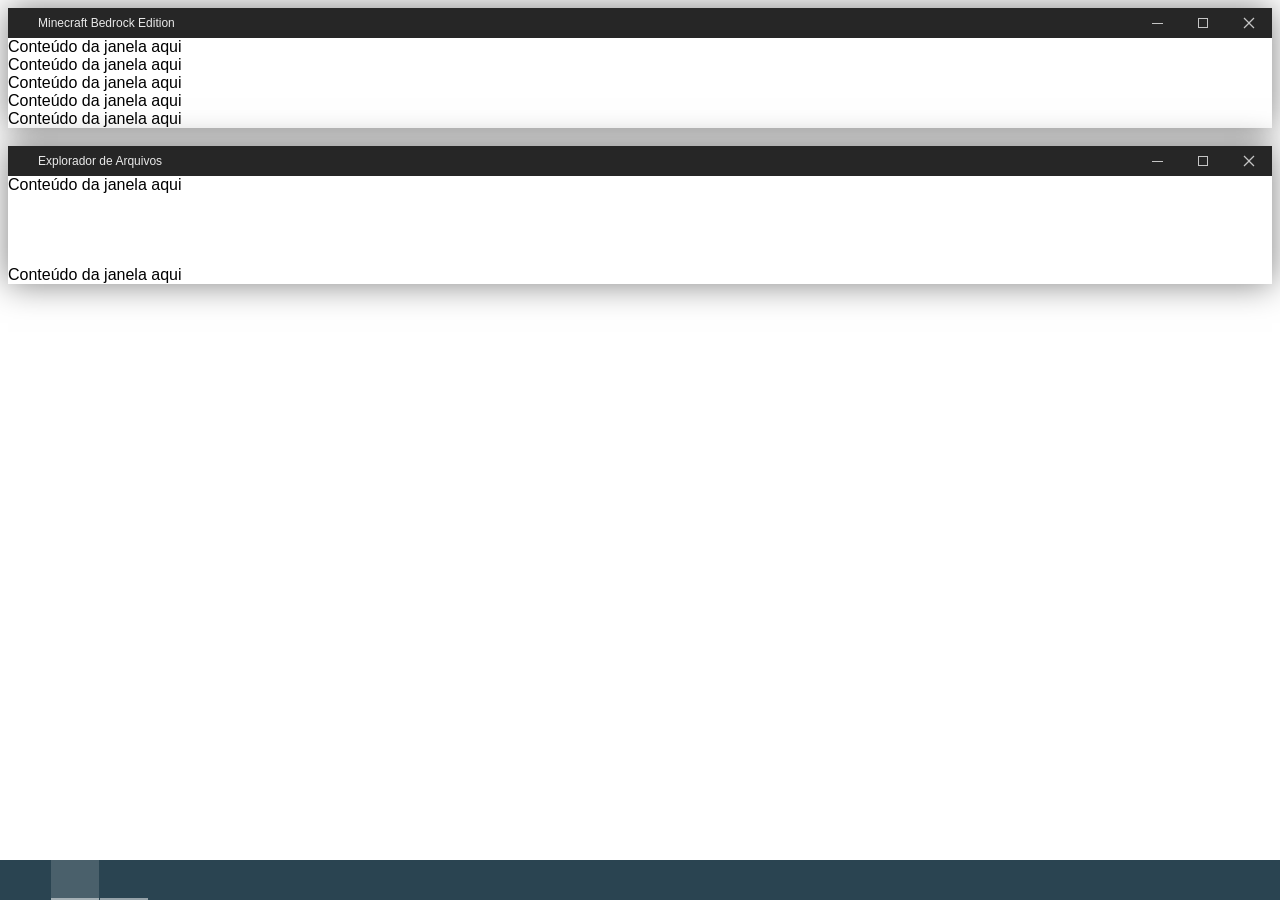
==== index.html @ 28b49076 "Initial commit" ====
<!DOCTYPE html>
<html>
    <head>
        <meta cherset="utf-8">
        <meta name="viewport" content="width=device-width,initial-scale=1,user-scalable=no">
        <title></title>
        <link rel="stylesheet" type="text/css" href="style.css">
    </head>
    <body>
        <div class="window">
            <div class="window-titlebar">
                <div class="window-draggable"></div>
                <div class="window-appicon" style="background-image:url('http://icons.iconarchive.com/icons/papirus-team/papirus-apps/16/minecraft-icon.png');"></div>
                <div class="window-title">Minecraft Bedrock Edition</div>
                <div class="window-controls">
                    <div class="window-icon window-minimize"></div>
                    <div class="window-icon window-maximize"></div>
                    <div class="window-icon window-close"></div>
                </div>
            </div>
            <div class="window-content">
                Conteúdo da janela aqui<br>
                Conteúdo da janela aqui<br>
                Conteúdo da janela aqui<br>
                Conteúdo da janela aqui<br>
                Conteúdo da janela aqui<br>
            </div>
        </div><br>
        <div class="window">
            <div class="window-titlebar">
                <div class="window-draggable"></div>
                <div class="window-appicon" style="background-image:url('https://winaero.com/blog/wp-content/uploads/2016/05/build-9926.png');"></div>
                <div class="window-title">Explorador de Arquivos</div>
                <div class="window-controls">
                    <div class="window-icon window-minimize"></div>
                    <div class="window-icon window-maximize"></div>
                    <div class="window-icon window-close"></div>
                </div>
            </div>
            <div class="window-content">
                Conteúdo da janela aqui<br><br><br><br><br>
                Conteúdo da janela aqui<br>
            </div>
        </div>
        <div class="start-menu">
            
        </div>
        <div class="taskbar">
            <div class="taskbar-item" style="background-image:url('https://i.ya-webdesign.com/images/windows-10-logo-png-white-13.png');"></div>
            <div class="taskbar-item active opened" style="background-image:url('https://winaero.com/blog/wp-content/uploads/2016/05/build-9926.png');"></div>
            <div class="taskbar-item opened" style="background-image:url('https://i.ya-webdesign.com/images/windows-store-logo-png-8.png');"></div>
            <div class="taskbar-item"></div>
            <div class="taskbar-item"></div>
        </div>
    </body>
</html>
---- style.css ----
body {
    background-position: center;
    background-attachment: fixed;
    background-size: cover;
    background-image: url("https://cdn2.alphr.com/sites/alphr/files/2015/07/windows_10_light_and_mirror_background_0.jpg");
}
.window {
    font-family: 'Segoe UI', sans-serif;
    box-shadow:0 0 32px hsla(0deg, 0%, 0%, 50%);
}
.window .window-titlebar {
    position: relative;
    max-width: 100%;
    height: 30px;
    background-color: hsla(0deg, 0%, 15%, 100%);
    color: hsla(0deg, 0%, 100%, 90%);
    user-select: none;
    display: flex;
}
.window .window-titlebar .window-appicon {
    width: 30px;
    height: 30px;
    background-size: 16px;
    background-position: center;
    background-repeat: no-repeat;
    flex-shrink: 0;
}
.window .window-titlebar .window-title {
    font-size: 12px;
    line-height: 30px;
    white-space: nowrap;
    text-overflow: ellipsis;
    flex-shrink: 1;
    overflow: hidden;
    /*margin: 0 auto;*/
    margin-right: auto;
}
.window .window-titlebar .window-controls {
    z-index: 0;
    display: flex;
}
.window .window-titlebar .window-icon {
    display: inline-block;
    width: 46px;
    height: 30px;
    background-position: center;
    background-repeat: no-repeat;
}
.window .window-titlebar .window-icon:hover {
    background-color: hsla(0deg, 0%, 100%, 10%);
}
.window .window-titlebar .window-minimize {
    background-image: url("[data-uri]%0D%0AZSIgeG1sbnM9Imh0dHA6Ly93d3cudzMub3JnLzIwMDAvc3ZnIj4KPHBhdGggZD0iTTE0IDcuOTk5%0D%0AOTRWOC45OTk5NEgzVjcuOTk5OTRIMTRaIiBmaWxsPSIjQzVDNUM1Ii8+Cjwvc3ZnPgo=");
}
.maximized .window-titlebar .window-maximize {
    background-image: url("[data-uri]%0D%0AZSIgeG1sbnM9Imh0dHA6Ly93d3cudzMub3JnLzIwMDAvc3ZnIj4KPHBhdGggZD0iTTMgNVYxNEgx%0D%0AMlY1SDNaTTExIDEzSDRWNkgxMVYxM1oiIGZpbGw9IiNDNUM1QzUiLz4KPHBhdGggZmlsbC1ydWxl%0D%0APSJldmVub2RkIiBjbGlwLXJ1bGU9ImV2ZW5vZGQiIGQ9Ik01IDVINlY0SDEzVjExSDEyVjEySDE0%0D%0AVjVWM0gxMkg1VjVaIiBmaWxsPSIjQzRDNEM0Ii8+Cjwvc3ZnPgo=");
}
.window .window-titlebar .window-maximize {
    background-image: url("[data-uri]%0D%0AZSIgeG1sbnM9Imh0dHA6Ly93d3cudzMub3JnLzIwMDAvc3ZnIj4KPHBhdGggZD0iTTMgM1YxM0gx%0D%0AM1YzSDNaTTEyIDEySDRWNEgxMlYxMloiIGZpbGw9IiNDNUM1QzUiLz4KPC9zdmc+Cg==");
}
.window .window-titlebar .window-close {
    background-image: url("[data-uri]%0D%0AZSIgeG1sbnM9Imh0dHA6Ly93d3cudzMub3JnLzIwMDAvc3ZnIj4KPHBhdGggZmlsbC1ydWxlPSJl%0D%0AdmVub2RkIiBjbGlwLXJ1bGU9ImV2ZW5vZGQiIGQ9Ik03LjExNjEzIDcuOTk5OTJMMi41NTgwOCAx%0D%0AMi41NThMMy40NDE5NiAxMy40NDE5TDguMDAwMDIgOC44ODM4MUwxMi41NTgxIDEzLjQ0MTlMMTMu%0D%0ANDQyIDEyLjU1OEw4Ljg4MzkgNy45OTk5MkwxMy40NDIgMy40NDE4N0wxMi41NTgxIDIuNTU3OThM%0D%0AOC4wMDAwMiA3LjExNjA0TDMuNDQxOTYgMi41NTc5OEwyLjU1ODA3IDMuNDQxODdMNy4xMTYxMyA3%0D%0ALjk5OTkyWiIgZmlsbD0iI0M1QzVDNSIvPgo8L3N2Zz4K");
}
.window .window-draggable {
    position: absolute;
    left: 0;
    top: 0;
    width: 100%;
    height: 100%;
}
.window .window-content {
    width: 100%;
    background-color: white;
}
.taskbar {
    position: absolute;
    display: flex;
    bottom: 0;
    left: 0;
    width: 100%;
    height: 40px;
    background-color: hsl(200deg, 32%, 24%);
}
.taskbar-item {
    background-position: 50% 50%;
    background-repeat: no-repeat;
    background-size: 24px;
    width: 48px;
    height: 40px;
    margin-right: 1px;
    border-bottom-color: hsla(0deg, 0%, 100%, 50%);
}
.taskbar-item:nth-child(1) {
    margin-right: 3px;
}
.taskbar-item.opened {
    height: 38px;
    border-bottom-width: 2px;
    border-bottom-style: solid;
}
.taskbar-item:hover {
    background-color: hsla(0deg, 0%, 100%, 10%);
}
.taskbar-item:active {
    background-color: hsla(0deg, 0%, 100%, 5%);
}
.taskbar-item.active {
    background-color: hsla(0deg, 0%, 100%, 15%);
}
.taskbar-item.active:hover {
    background-color: hsla(0deg, 0%, 100%, 25%);
}
.taskbar-item.active:active {
    background-color: hsla(0deg, 0%, 100%, 20%);
}
.start-menu {
    position: absolute;
    bottom: 40px;
    left: 0;
    width: 648px;
    height: 648px;
    background-color: hsl(200deg, 32%, 12%);
    display: none;
}
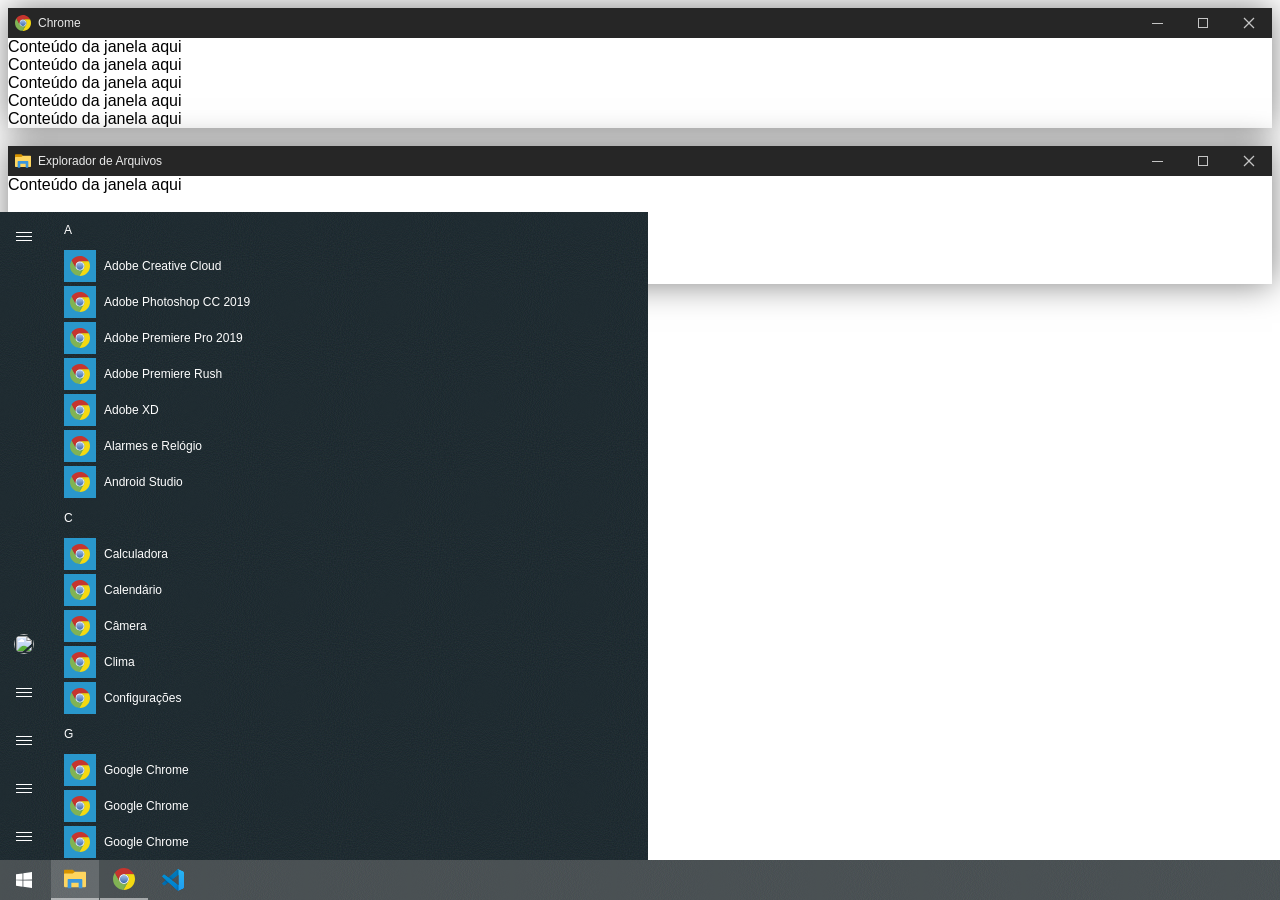
==== commit db0169f5: "Add startmenu" ====
--- a/index.html
+++ b/index.html
@@ -10,8 +10,8 @@
         <div class="window">
             <div class="window-titlebar">
                 <div class="window-draggable"></div>
-                <div class="window-appicon" style="background-image:url('http://icons.iconarchive.com/icons/papirus-team/papirus-apps/16/minecraft-icon.png');"></div>
-                <div class="window-title">Minecraft Bedrock Edition</div>
+                <div class="window-appicon icon-chrome"></div>
+                <div class="window-title">Chrome</div>
                 <div class="window-controls">
                     <div class="window-icon window-minimize"></div>
                     <div class="window-icon window-maximize"></div>
@@ -29,7 +29,7 @@
         <div class="window">
             <div class="window-titlebar">
                 <div class="window-draggable"></div>
-                <div class="window-appicon" style="background-image:url('https://winaero.com/blog/wp-content/uploads/2016/05/build-9926.png');"></div>
+                <div class="window-appicon icon-explorer"></div>
                 <div class="window-title">Explorador de Arquivos</div>
                 <div class="window-controls">
                     <div class="window-icon window-minimize"></div>
@@ -42,15 +42,132 @@
                 Conteúdo da janela aqui<br>
             </div>
         </div>
-        <div class="start-menu">
-            
+        <div class="startmenu background-noise">
+            <div class="startmenu-left-menu">
+                <div class="startmenu-left-menu-top">
+                    <div class="startmenu-left-menu-item icon-hamburger-white"></div>
+                </div>
+                <div class="startmenu-left-menu-bottom">
+                    <div class="startmenu-left-menu-item icon-useravatar">
+                        <img src="https://i.picsum.photos/id/338/64/64.jpg">
+                    </div>
+                    <div class="startmenu-left-menu-item icon-hamburger-white icon-documents-white"></div>
+                    <div class="startmenu-left-menu-item icon-hamburger-white icon-photos-white"></div>
+                    <div class="startmenu-left-menu-item icon-hamburger-white icon-settings-white"></div>
+                    <div class="startmenu-left-menu-item icon-hamburger-white icon-shutdown-white"></div>
+                </div>
+            </div>
+            <div class="startmenu-programs">
+                <ul class="startmenu-program-section">
+                    <li class="startmenu-program">
+                        <div class="program-title">A</div>
+                    </li>
+                    <li class="startmenu-program">
+                        <div class="program-icon icon-chrome"></div>
+                        <div class="program-title">Adobe Creative Cloud</div>
+                        <div class="program-options"></div>
+                    </li>
+                    <li class="startmenu-program">
+                        <div class="program-icon icon-chrome"></div>
+                        <div class="program-title">Adobe Photoshop CC 2019</div>
+                        <div class="program-options"></div>
+                    </li>
+                    <li class="startmenu-program">
+                        <div class="program-icon icon-chrome"></div>
+                        <div class="program-title">Adobe Premiere Pro 2019</div>
+                        <div class="program-options"></div>
+                    </li>
+                    <li class="startmenu-program">
+                        <div class="program-icon icon-chrome"></div>
+                        <div class="program-title">Adobe Premiere Rush</div>
+                        <div class="program-options"></div>
+                    </li>
+                    <li class="startmenu-program">
+                        <div class="program-icon icon-chrome"></div>
+                        <div class="program-title">Adobe XD</div>
+                        <div class="program-options"></div>
+                    </li>
+                    <li class="startmenu-program">
+                        <div class="program-icon icon-chrome"></div>
+                        <div class="program-title">Alarmes e Relógio</div>
+                        <div class="program-options"></div>
+                    </li>
+                    <li class="startmenu-program">
+                        <div class="program-icon icon-chrome"></div>
+                        <div class="program-title">Android Studio</div>
+                        <div class="program-options"></div>
+                    </li>
+                </ul>
+                <ul class="startmenu-program-section">
+                    <li class="startmenu-program">
+                        <div class="program-title">C</div>
+                    </li>
+                    <li class="startmenu-program">
+                        <div class="program-icon icon-chrome"></div>
+                        <div class="program-title">Calculadora</div>
+                        <div class="program-options"></div>
+                    </li>
+                    <li class="startmenu-program">
+                        <div class="program-icon icon-chrome"></div>
+                        <div class="program-title">Calendário</div>
+                        <div class="program-options"></div>
+                    </li>
+                    <li class="startmenu-program">
+                        <div class="program-icon icon-chrome"></div>
+                        <div class="program-title">Câmera</div>
+                        <div class="program-options"></div>
+                    </li>
+                    <li class="startmenu-program">
+                        <div class="program-icon icon-chrome"></div>
+                        <div class="program-title">Clima</div>
+                        <div class="program-options"></div>
+                    </li>
+                    <li class="startmenu-program">
+                        <div class="program-icon icon-chrome"></div>
+                        <div class="program-title">Configurações</div>
+                        <div class="program-options"></div>
+                    </li>
+                </ul>
+                <ul class="startmenu-program-section">
+                    <li class="startmenu-program">
+                        <div class="program-title">G</div>
+                    </li>
+                    <li class="startmenu-program">
+                        <div class="program-icon icon-chrome"></div>
+                        <div class="program-title">Google Chrome</div>
+                        <div class="program-options"></div>
+                    </li>
+                    <li class="startmenu-program">
+                        <div class="program-icon icon-chrome"></div>
+                        <div class="program-title">Google Chrome</div>
+                        <div class="program-options"></div>
+                    </li>
+                    <li class="startmenu-program">
+                        <div class="program-icon icon-chrome"></div>
+                        <div class="program-title">Google Chrome</div>
+                        <div class="program-options"></div>
+                    </li>
+                    <li class="startmenu-program">
+                        <div class="program-icon icon-chrome"></div>
+                        <div class="program-title">Google Chrome</div>
+                        <div class="program-options"></div>
+                    </li>
+                </ul>
+            </div>
         </div>
-        <div class="taskbar">
-            <div class="taskbar-item" style="background-image:url('https://i.ya-webdesign.com/images/windows-10-logo-png-white-13.png');"></div>
-            <div class="taskbar-item active opened" style="background-image:url('https://winaero.com/blog/wp-content/uploads/2016/05/build-9926.png');"></div>
-            <div class="taskbar-item opened" style="background-image:url('https://i.ya-webdesign.com/images/windows-store-logo-png-8.png');"></div>
-            <div class="taskbar-item"></div>
-            <div class="taskbar-item"></div>
+        <div class="taskbar background-noise">
+            <div class="taskbar-startbutton">
+                <div class="taskbar-item startmenu-icon"></div>
+            </div>
+            <div class="taskbar-windows">
+                <div class="taskbar-item icon-explorer focus opened"></div>
+                <div class="taskbar-item icon-chrome opened"></div>
+                <div class="taskbar-item icon-vscode"></div>
+                <div class="taskbar-item"></div>
+            </div>
+            <div class="taskbar-right">
+
+            </div>
         </div>
     </body>
 </html>
--- a/style.css
+++ b/style.css
@@ -3,9 +3,9 @@
     background-attachment: fixed;
     background-size: cover;
     background-image: url("https://cdn2.alphr.com/sites/alphr/files/2015/07/windows_10_light_and_mirror_background_0.jpg");
+    font-family: 'Segoe UI', sans-serif;
 }
 .window {
-    font-family: 'Segoe UI', sans-serif;
     box-shadow:0 0 32px hsla(0deg, 0%, 0%, 50%);
 }
 .window .window-titlebar {
@@ -79,20 +79,17 @@
     left: 0;
     width: 100%;
     height: 40px;
-    background-color: hsl(200deg, 32%, 24%);
+    background-color: hsla(200deg, 50%, 5%, 75%);
 }
 .taskbar-item {
     background-position: 50% 50%;
     background-repeat: no-repeat;
-    background-size: 24px;
+    background-size: 22px;
     width: 48px;
     height: 40px;
     margin-right: 1px;
     border-bottom-color: hsla(0deg, 0%, 100%, 50%);
 }
-.taskbar-item:nth-child(1) {
-    margin-right: 3px;
-}
 .taskbar-item.opened {
     height: 38px;
     border-bottom-width: 2px;
@@ -104,21 +101,142 @@
 .taskbar-item:active {
     background-color: hsla(0deg, 0%, 100%, 5%);
 }
-.taskbar-item.active {
+.taskbar-item.focus {
     background-color: hsla(0deg, 0%, 100%, 15%);
 }
-.taskbar-item.active:hover {
+.taskbar-item.focus:hover {
     background-color: hsla(0deg, 0%, 100%, 25%);
 }
-.taskbar-item.active:active {
+.taskbar-item.focus:active {
     background-color: hsla(0deg, 0%, 100%, 20%);
 }
-.start-menu {
+.taskbar-startbutton {
+    display: flex;
+    margin-right: 2px;
+}
+.taskbar-startbutton .taskbar-item {
+    background-size: 16px;
+}
+.taskbar-windows {
+    display: flex;
+}
+.startmenu {
     position: absolute;
     bottom: 40px;
     left: 0;
     width: 648px;
-    height: 648px;
-    background-color: hsl(200deg, 32%, 12%);
-    display: none;
-}+    height: calc(100% - 40px);
+    max-height: 648px;
+    background-color: hsla(200deg, 32%, 12%, 99%);
+    backdrop-filter: blur(10px);
+    display: flex;
+}
+.startmenu-left-menu {
+    flex: 0;
+    display: flex;
+    flex-direction: column;
+    width: 48px;
+    height: 100%;
+}
+.startmenu-left-menu-top {
+    flex: 1;
+    align-self: flex-start;
+}
+.startmenu-left-menu-bottom {
+    flex: 0;
+    align-self: flex-end;
+}
+.startmenu-left-menu-item {
+    background-position: 50% 50%;
+    background-repeat: no-repeat;
+    background-size: 16px;
+    width: 48px;
+    height: 48px;
+}
+.startmenu-programs {
+    /*flex: 1;*/
+    width: 260px;
+    margin-left: 12px;
+    overflow-y: auto;
+}
+.startmenu-programs:after {
+    content: " ";
+    height: 54px;
+    display: block;
+}
+.startmenu-programs .startmenu-program-section {
+    list-style-type: none;
+    margin: 0;
+    padding: 0;
+}
+.startmenu-programs .startmenu-program {
+    display: flex;
+    height: 36px;
+}
+.startmenu-programs .program-icon {
+    background-color: #2997cc;
+    background-position: 50% 50%;
+    background-size: 20px;
+    background-repeat: no-repeat;
+    width: 32px;
+    height: 32px;
+    align-self: center;
+    justify-self: center;
+    margin: 2px 4px;
+}
+.startmenu-programs .program-title {
+    flex: 1;
+    font-size: 12px;
+    color: #ffffff;
+    line-height: 32px;
+    margin: 2px 4px;
+}
+.startmenu-programs .program-option {
+    
+}
+.startmenu-left-menu-item:hover,
+.startmenu-program:hover {
+    background-color: hsl(0deg, 0%, 100%, 10%);
+}
+
+/*
+ICONS
+*/
+.icon-useravatar {
+    padding: 14px;
+    width: 20px;
+    height: 20px;
+}
+.icon-useravatar img {
+    width: 100%;
+    height: 100%;
+    border-radius: 50%;
+    overflow: hidden;
+    object-fit: cover;
+}
+
+.icon-windows-logo-black { background-image: url('data:image/svg+xml,%3Csvg%20xmlns%3D%22http%3A%2F%2Fwww.w3.org%2F2000%2Fsvg%22%20viewBox%3D%220%200%20256%20257%22%20preserveAspectRatio%3D%22xMidYMid%22%3E%3Cpath%20d%3D%22M0%2036.357L104.62%2022.11l.045%20100.914-104.57.595L0%2036.358zm104.57%2098.293l.08%20101.002L.081%20221.275l-.006-87.302%20104.494.677zm12.682-114.405L255.968%200v121.74l-138.716%201.1V20.246zM256%20135.6l-.033%20121.191-138.716-19.578-.194-101.84L256%20135.6z%22%20fill%3D%22%23000000%22%2F%3E%3C%2Fsvg%3E'); }
+.startmenu-icon, .icon-windows-logo-white { background-image: url('data:image/svg+xml,%3Csvg%20xmlns%3D%22http%3A%2F%2Fwww.w3.org%2F2000%2Fsvg%22%20viewBox%3D%220%200%20256%20257%22%20preserveAspectRatio%3D%22xMidYMid%22%3E%3Cpath%20d%3D%22M0%2036.357L104.62%2022.11l.045%20100.914-104.57.595L0%2036.358zm104.57%2098.293l.08%20101.002L.081%20221.275l-.006-87.302%20104.494.677zm12.682-114.405L255.968%200v121.74l-138.716%201.1V20.246zM256%20135.6l-.033%20121.191-138.716-19.578-.194-101.84L256%20135.6z%22%20fill%3D%22%23FFFFFF%22%2F%3E%3C%2Fsvg%3E'); }
+.startmenu-icon:hover, .icon-windows-logo { background-image: url('data:image/svg+xml,%3Csvg%20xmlns%3D%22http%3A%2F%2Fwww.w3.org%2F2000%2Fsvg%22%20viewBox%3D%220%200%20256%20257%22%20preserveAspectRatio%3D%22xMidYMid%22%3E%3Cpath%20d%3D%22M0%2036.357L104.62%2022.11l.045%20100.914-104.57.595L0%2036.358zm104.57%2098.293l.08%20101.002L.081%20221.275l-.006-87.302%20104.494.677zm12.682-114.405L255.968%200v121.74l-138.716%201.1V20.246zM256%20135.6l-.033%20121.191-138.716-19.578-.194-101.84L256%20135.6z%22%20fill%3D%22%236CB5D9%22%2F%3E%3C%2Fsvg%3E'); }
+
+.icon-chrome { background-image: url('data:image/svg+xml,%3Csvg%20xmlns%3D%22http%3A%2F%2Fwww.w3.org%2F2000%2Fsvg%22%20viewBox%3D%220%200%20435.816%20437.46%22%3E%3Cpath%20d%3D%22M217.341.039s128.478-5.783%20196.57%20123.337H206.416s-39.188-1.289-72.593%2046.255c-9.634%2019.916-19.91%2040.473-8.349%2080.937C108.773%20222.309%2036.823%2097.04%2036.823%2097.04S87.578%205.176%20217.341.039z%22%20fill%3D%22%23c6352e%22%2F%3E%3Cpath%20d%3D%22M407.223%20327.871s-59.247%20114.143-205.118%20108.533c17.995-31.148%20103.772-179.682%20103.772-179.682s20.709-33.289-3.744-85.991c-12.431-18.305-25.09-37.486-65.919-47.713%2032.836-.326%20177.285.021%20177.285.021s54.168%2089.891-6.276%20204.832z%22%20fill%3D%22%23f4d911%22%2F%3E%3Cpath%20d%3D%22M28.373%20328.738s-69.224-108.395%208.58-231.908c17.979%2031.16%20103.71%20179.72%20103.71%20179.72s18.469%2034.578%2076.341%2039.756c22.061-1.609%2045.007-2.982%2074.279-33.223-16.139%2028.594-88.673%20153.521-88.673%20153.521S97.681%20438.56%2028.373%20328.738z%22%20fill%3D%22%2381b354%22%2F%3E%3Cpath%20d%3D%22M202.105%20437.46l29.187-121.793s32.092-2.504%2058.982-32.017c-16.693%2029.365-88.169%20153.81-88.169%20153.81z%22%20fill%3D%22%237baa50%22%2F%3E%3Cpath%20d%3D%22M119.59%20220.093c0-53.69%2043.52-97.215%2097.215-97.215%2053.69%200%2097.214%2043.524%2097.214%2097.215%200%2053.693-43.522%2097.219-97.214%2097.219-53.695%200-97.215-43.525-97.215-97.219z%22%20fill%3D%22%23fff%22%2F%3E%3ClinearGradient%20id%3D%22a%22%20gradientUnits%3D%22userSpaceOnUse%22%20x1%3D%22-829.128%22%20y1%3D%221417.339%22%20x2%3D%22-829.128%22%20y2%3D%221261.441%22%20gradientTransform%3D%22matrix(1%200%200%20-1%201045.93%201557.636)%22%3E%3Cstop%20offset%3D%220%22%20stop-color%3D%22%23a2c0e6%22%2F%3E%3Cstop%20offset%3D%221%22%20stop-color%3D%22%23406cb1%22%2F%3E%3C%2FlinearGradient%3E%3Cpath%20d%3D%22M135.86%20220.093c0-44.702%2036.238-80.941%2080.945-80.941%2044.698%200%2080.94%2036.239%2080.94%2080.941%200%2044.703-36.242%2080.945-80.94%2080.945-44.707.001-80.945-36.244-80.945-80.945z%22%20fill%3D%22url(%23a)%22%2F%3E%3Cpath%20d%3D%22M413.5%20123.039l-120.183%2035.237s-18.123-26.596-57.104-35.258c33.776-.115%20177.287.021%20177.287.021z%22%20fill%3D%22%23e7ce12%22%2F%3E%3Cpath%20d%3D%22M123.137%20246.197c-16.89-29.25-86.31-149.16-86.31-149.16l89.029%2088.07s-9.149%2018.82-5.68%2045.7l2.961%2015.39z%22%20fill%3D%22%23bc332c%22%2F%3E%3C%2Fsvg%3E'); }
+.icon-explorer { background-image: url('data:image/svg+xml,%3Csvg%20xmlns%3D%22http%3A%2F%2Fwww.w3.org%2F2000%2Fsvg%22%20xmlns%3Axlink%3D%22http%3A%2F%2Fwww.w3.org%2F1999%2Fxlink%22%20enable-background%3D%22new%200%200%2024%2024%22%20id%3D%22Layer_1%22%20version%3D%221.1%22%20viewBox%3D%220%200%2024%2024%22%20xml%3Aspace%3D%22preserve%22%3E%3Cpath%20d%3D%22M12%2C8.5H0V3c0-0.5522847%2C0.4477153-1%2C1-1h8.5L12%2C4V8.5z%22%20fill%3D%22%23D79300%22%2F%3E%3Cpath%20d%3D%22M23%2C4H12L9.5%2C6H1C0.4477153%2C6%2C0%2C6.4477153%2C0%2C7v13c0%2C0.5522842%2C0.4477153%2C1%2C1%2C1h22%20c0.5522842%2C0%2C1-0.4477158%2C1-1V5C24%2C4.4477153%2C23.5522842%2C4%2C23%2C4z%22%20fill%3D%22%23FED55F%22%2F%3E%3Cpath%20d%3D%22M19%2C12H5c-0.5522847%2C0-1%2C0.4477148-1%2C1v8.5C4%2C21.7761421%2C4.2238574%2C22%2C4.5%2C22h3%20C7.7761426%2C22%2C8%2C21.7761421%2C8%2C21.5V16h8v5.5c0%2C0.2761421%2C0.2238579%2C0.5%2C0.5%2C0.5h3c0.2761421%2C0%2C0.5-0.2238579%2C0.5-0.5V13%20C20%2C12.4477148%2C19.5522842%2C12%2C19%2C12z%22%20fill%3D%22%233A96DD%22%2F%3E%3C%2Fsvg%3E'); }
+.icon-vscode { background-image: url('data:image/svg+xml,%3Csvg%20xmlns%3D%22http%3A%2F%2Fwww.w3.org%2F2000%2Fsvg%22%20viewBox%3D%220%200%20256%20256%22%20fill%3D%22none%22%3E%20%3Cmask%20id%3D%22mask0%22%20mask-type%3D%22alpha%22%20maskUnits%3D%22userSpaceOnUse%22%20x%3D%220%22%20y%3D%220%22%20width%3D%22256%22%20height%3D%22256%22%3E%20%3Cpath%20fill-rule%3D%22evenodd%22%20clip-rule%3D%22evenodd%22%20d%3D%22M181.534%20254.252C185.566%20255.823%20190.164%20255.722%20194.234%20253.764L246.94%20228.403C252.478%20225.738%20256%20220.132%20256%20213.983V42.0181C256%2035.8689%20252.478%2030.2638%20246.94%2027.5988L194.234%202.23681C188.893%20-0.333132%20182.642%200.296344%20177.955%203.70418C177.285%204.191%20176.647%204.73454%20176.049%205.33354L75.149%2097.3862L31.1992%2064.0247C27.1079%2060.9191%2021.3853%2061.1735%2017.5855%2064.63L3.48936%2077.4525C-1.15853%2081.6805%20-1.16386%2088.9926%203.47785%2093.2274L41.5926%20128L3.47785%20162.773C-1.16386%20167.008%20-1.15853%20174.32%203.48936%20178.548L17.5855%20191.37C21.3853%20194.827%2027.1079%20195.081%2031.1992%20191.976L75.149%20158.614L176.049%20250.667C177.645%20252.264%20179.519%20253.467%20181.534%20254.252ZM192.039%2069.8853L115.479%20128L192.039%20186.115V69.8853Z%22%20fill%3D%22white%22%2F%3E%20%3C%2Fmask%3E%20%3Cg%20mask%3D%22url(%23mask0)%22%3E%20%3Cpath%20d%3D%22M246.94%2027.6383L194.193%202.24138C188.088%20-0.698302%20180.791%200.541721%20175.999%205.33332L3.32371%20162.773C-1.32082%20167.008%20-1.31548%20174.32%203.33523%20178.548L17.4399%20191.37C21.2421%20194.827%2026.9682%20195.081%2031.0619%20191.976L239.003%2034.2269C245.979%2028.9347%20255.999%2033.9103%20255.999%2042.6667V42.0543C255.999%2035.9078%20252.478%2030.3047%20246.94%2027.6383Z%22%20fill%3D%22%230065A9%22%2F%3E%20%3Cg%20filter%3D%22url(%23filter0_d)%22%3E%20%3Cpath%20d%3D%22M246.94%20228.362L194.193%20253.759C188.088%20256.698%20180.791%20255.458%20175.999%20250.667L3.32371%2093.2272C-1.32082%2088.9925%20-1.31548%2081.6802%203.33523%2077.4523L17.4399%2064.6298C21.2421%2061.1733%2026.9682%2060.9188%2031.0619%2064.0245L239.003%20221.773C245.979%20227.065%20255.999%20222.09%20255.999%20213.333V213.946C255.999%20220.092%20252.478%20225.695%20246.94%20228.362Z%22%20fill%3D%22%23007ACC%22%2F%3E%20%3C%2Fg%3E%20%3Cg%20filter%3D%22url(%23filter1_d)%22%3E%20%3Cpath%20d%3D%22M194.196%20253.763C188.089%20256.7%20180.792%20255.459%20176%20250.667C181.904%20256.571%20192%20252.389%20192%20244.039V11.9606C192%203.61057%20181.904%20-0.571175%20176%205.33321C180.792%200.541166%20188.089%20-0.700607%20194.196%202.23648L246.934%2027.5985C252.476%2030.2635%20256%2035.8686%20256%2042.0178V213.983C256%20220.132%20252.476%20225.737%20246.934%20228.402L194.196%20253.763Z%22%20fill%3D%22%231F9CF0%22%2F%3E%20%3C%2Fg%3E%20%3Cg%20style%3D%22mix-blend-mode%3Aoverlay%22%20opacity%3D%220.25%22%3E%20%3Cpath%20fill-rule%3D%22evenodd%22%20clip-rule%3D%22evenodd%22%20d%3D%22M181.378%20254.252C185.41%20255.822%20190.008%20255.722%20194.077%20253.764L246.783%20228.402C252.322%20225.737%20255.844%20220.132%20255.844%20213.983V42.0179C255.844%2035.8687%20252.322%2030.2636%20246.784%2027.5986L194.077%202.23665C188.737%20-0.333299%20182.486%200.296177%20177.798%203.70401C177.129%204.19083%20176.491%204.73437%20175.892%205.33337L74.9927%2097.386L31.0429%2064.0245C26.9517%2060.9189%2021.229%2061.1734%2017.4292%2064.6298L3.33311%2077.4523C-1.31478%2081.6803%20-1.32011%2088.9925%203.3216%2093.2273L41.4364%20128L3.3216%20162.773C-1.32011%20167.008%20-1.31478%20174.32%203.33311%20178.548L17.4292%20191.37C21.229%20194.827%2026.9517%20195.081%2031.0429%20191.976L74.9927%20158.614L175.892%20250.667C177.488%20252.264%20179.363%20253.467%20181.378%20254.252ZM191.883%2069.8851L115.323%20128L191.883%20186.115V69.8851Z%22%20fill%3D%22url(%23paint0_linear)%22%2F%3E%20%3C%2Fg%3E%20%3C%2Fg%3E%20%3Cdefs%3E%20%3Cfilter%20id%3D%22filter0_d%22%20x%3D%22-21.4896%22%20y%3D%2240.5225%22%20width%3D%22298.822%22%20height%3D%22236.149%22%20filterUnits%3D%22userSpaceOnUse%22%20color-interpolation-filters%3D%22sRGB%22%3E%20%3CfeFlood%20flood-opacity%3D%220%22%20result%3D%22BackgroundImageFix%22%2F%3E%20%3CfeColorMatrix%20in%3D%22SourceAlpha%22%20type%3D%22matrix%22%20values%3D%220%200%200%200%200%200%200%200%200%200%200%200%200%200%200%200%200%200%20127%200%22%2F%3E%20%3CfeOffset%2F%3E%20%3CfeGaussianBlur%20stdDeviation%3D%2210.6667%22%2F%3E%20%3CfeColorMatrix%20type%3D%22matrix%22%20values%3D%220%200%200%200%200%200%200%200%200%200%200%200%200%200%200%200%200%200%200.25%200%22%2F%3E%20%3CfeBlend%20mode%3D%22overlay%22%20in2%3D%22BackgroundImageFix%22%20result%3D%22effect1_dropShadow%22%2F%3E%20%3CfeBlend%20mode%3D%22normal%22%20in%3D%22SourceGraphic%22%20in2%3D%22effect1_dropShadow%22%20result%3D%22shape%22%2F%3E%20%3C%2Ffilter%3E%20%3Cfilter%20id%3D%22filter1_d%22%20x%3D%22154.667%22%20y%3D%22-20.6735%22%20width%3D%22122.667%22%20height%3D%22297.347%22%20filterUnits%3D%22userSpaceOnUse%22%20color-interpolation-filters%3D%22sRGB%22%3E%20%3CfeFlood%20flood-opacity%3D%220%22%20result%3D%22BackgroundImageFix%22%2F%3E%20%3CfeColorMatrix%20in%3D%22SourceAlpha%22%20type%3D%22matrix%22%20values%3D%220%200%200%200%200%200%200%200%200%200%200%200%200%200%200%200%200%200%20127%200%22%2F%3E%20%3CfeOffset%2F%3E%20%3CfeGaussianBlur%20stdDeviation%3D%2210.6667%22%2F%3E%20%3CfeColorMatrix%20type%3D%22matrix%22%20values%3D%220%200%200%200%200%200%200%200%200%200%200%200%200%200%200%200%200%200%200.25%200%22%2F%3E%20%3CfeBlend%20mode%3D%22overlay%22%20in2%3D%22BackgroundImageFix%22%20result%3D%22effect1_dropShadow%22%2F%3E%20%3CfeBlend%20mode%3D%22normal%22%20in%3D%22SourceGraphic%22%20in2%3D%22effect1_dropShadow%22%20result%3D%22shape%22%2F%3E%20%3C%2Ffilter%3E%20%3ClinearGradient%20id%3D%22paint0_linear%22%20x1%3D%22127.844%22%20y1%3D%220.659988%22%20x2%3D%22127.844%22%20y2%3D%22255.34%22%20gradientUnits%3D%22userSpaceOnUse%22%3E%20%3Cstop%20stop-color%3D%22white%22%2F%3E%20%3Cstop%20offset%3D%221%22%20stop-color%3D%22white%22%20stop-opacity%3D%220%22%2F%3E%20%3C%2FlinearGradient%3E%20%3C%2Fdefs%3E%20%3C%2Fsvg%3E'); }
+
+.icon-hamburger-white { background-image: url('data:image/svg+xml,%3Csvg%20xmlns%3D%22http%3A%2F%2Fwww.w3.org%2F2000%2Fsvg%22%20xmlns%3Axlink%3D%22http%3A%2F%2Fwww.w3.org%2F1999%2Fxlink%22%20viewBox%3D%220%200%2016%2016%22%3E%20%3Crect%20x%3D%220%22%20y%3D%224%22%20width%3D%2216%22%20height%3D%221%22%20fill%3D%22%23ffffff%22%2F%3E%20%3Crect%20x%3D%220%22%20y%3D%228%22%20width%3D%2216%22%20height%3D%221%22%20fill%3D%22%23ffffff%22%2F%3E%20%3Crect%20x%3D%220%22%20y%3D%2212%22%20width%3D%2216%22%20height%3D%221%22%20fill%3D%22%23ffffff%22%2F%3E%20%3C%2Fsvg%3E'); }
+
+
+
+.icon-default { background-image: url('data:image/svg+xml,'); }
+.icon-default { background-image: url('data:image/svg+xml,'); }
+.icon-default { background-image: url('data:image/svg+xml,'); }
+
+
+/*
+UTIL
+*/
+
+.background-noise { background-image: url('data:image/svg+xml,%3Csvg%20xmlns%3D%22http%3A%2F%2Fwww.w3.org%2F2000%2Fsvg%22%20xmlns%3Axlink%3D%22http%3A%2F%2Fwww.w3.org%2F1999%2Fxlink%22%20style%3D%22%20%22%3E%20%3Cfilter%20id%3D%22noise%22%3E%20%3CfeTurbulence%20type%3D%22fractalNoise%22%20baseFrequency%3D%220.99%22%20stitchTiles%3D%22stitch%22%3E%3C%2FfeTurbulence%3E%20%3C%2Ffilter%3E%20%3Crect%20opacity%3D%220.1%22%20filter%3D%22url(%23noise)%22%20style%3D%22%20%22%20width%3D%22100%25%22%20height%3D%22100%25%22%3E%3C%2Frect%3E%20%3C%2Fsvg%3E'); }
+
+
+
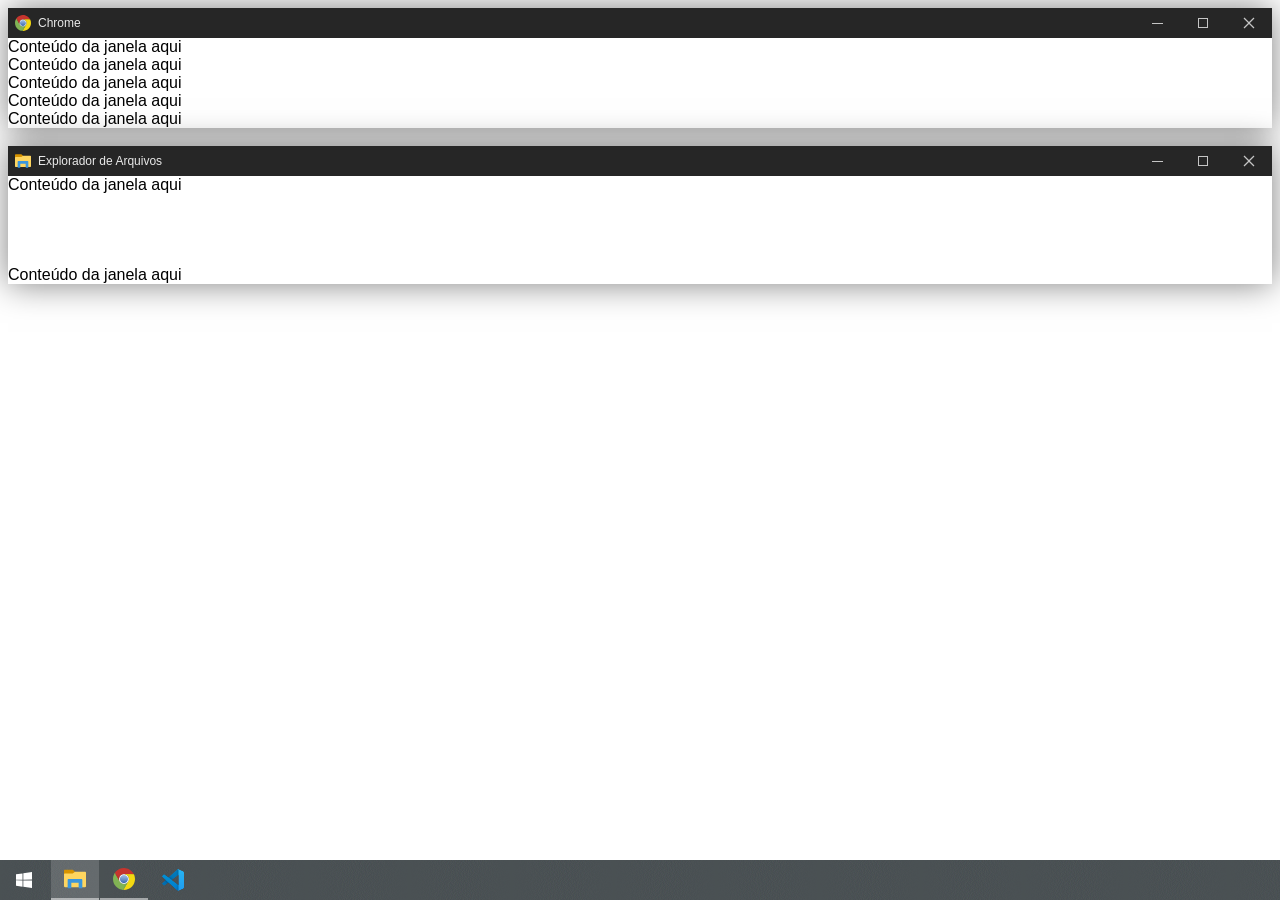
==== commit c548b73f: "Start menu update + icons" ====
--- a/index.html
+++ b/index.html
@@ -5,6 +5,7 @@
         <meta name="viewport" content="width=device-width,initial-scale=1,user-scalable=no">
         <title></title>
         <link rel="stylesheet" type="text/css" href="style.css">
+        <script type="application/javascript" src="script.js" defer=""></script>
     </head>
     <body>
         <div class="window">
@@ -42,7 +43,7 @@
                 Conteúdo da janela aqui<br>
             </div>
         </div>
-        <div class="startmenu background-noise">
+        <div class="startmenu background-noise" id="startmenu">
             <div class="startmenu-left-menu">
                 <div class="startmenu-left-menu-top">
                     <div class="startmenu-left-menu-item icon-hamburger-white"></div>
@@ -51,10 +52,10 @@
                     <div class="startmenu-left-menu-item icon-useravatar">
                         <img src="https://i.picsum.photos/id/338/64/64.jpg">
                     </div>
-                    <div class="startmenu-left-menu-item icon-hamburger-white icon-documents-white"></div>
-                    <div class="startmenu-left-menu-item icon-hamburger-white icon-photos-white"></div>
-                    <div class="startmenu-left-menu-item icon-hamburger-white icon-settings-white"></div>
-                    <div class="startmenu-left-menu-item icon-hamburger-white icon-shutdown-white"></div>
+                    <div class="startmenu-left-menu-item icon-documents-white"></div>
+                    <div class="startmenu-left-menu-item icon-photos-white"></div>
+                    <div class="startmenu-left-menu-item icon-settings-white"></div>
+                    <div class="startmenu-left-menu-item icon-shutdown-white"></div>
                 </div>
             </div>
             <div class="startmenu-programs">
@@ -63,37 +64,27 @@
                         <div class="program-title">A</div>
                     </li>
                     <li class="startmenu-program">
-                        <div class="program-icon icon-chrome"></div>
-                        <div class="program-title">Adobe Creative Cloud</div>
-                        <div class="program-options"></div>
-                    </li>
-                    <li class="startmenu-program">
-                        <div class="program-icon icon-chrome"></div>
+                        <div class="program-icon icon-photoshop"></div>
                         <div class="program-title">Adobe Photoshop CC 2019</div>
                         <div class="program-options"></div>
                     </li>
                     <li class="startmenu-program">
-                        <div class="program-icon icon-chrome"></div>
+                        <div class="program-icon icon-premiere"></div>
                         <div class="program-title">Adobe Premiere Pro 2019</div>
                         <div class="program-options"></div>
                     </li>
                     <li class="startmenu-program">
-                        <div class="program-icon icon-chrome"></div>
-                        <div class="program-title">Adobe Premiere Rush</div>
-                        <div class="program-options"></div>
-                    </li>
-                    <li class="startmenu-program">
-                        <div class="program-icon icon-chrome"></div>
+                        <div class="program-icon icon-adobexd"></div>
                         <div class="program-title">Adobe XD</div>
                         <div class="program-options"></div>
                     </li>
                     <li class="startmenu-program">
-                        <div class="program-icon icon-chrome"></div>
+                        <div class="program-icon icon-clock-white"></div>
                         <div class="program-title">Alarmes e Relógio</div>
                         <div class="program-options"></div>
                     </li>
                     <li class="startmenu-program">
-                        <div class="program-icon icon-chrome"></div>
+                        <div class="program-icon icon-androidstudio"></div>
                         <div class="program-title">Android Studio</div>
                         <div class="program-options"></div>
                     </li>
@@ -103,28 +94,53 @@
                         <div class="program-title">C</div>
                     </li>
                     <li class="startmenu-program">
-                        <div class="program-icon icon-chrome"></div>
+                        <div class="program-icon icon-calc-white"></div>
                         <div class="program-title">Calculadora</div>
                         <div class="program-options"></div>
                     </li>
                     <li class="startmenu-program">
-                        <div class="program-icon icon-chrome"></div>
+                        <div class="program-icon icon-calendar-white"></div>
                         <div class="program-title">Calendário</div>
                         <div class="program-options"></div>
                     </li>
                     <li class="startmenu-program">
-                        <div class="program-icon icon-chrome"></div>
+                        <div class="program-icon icon-camera-white"></div>
                         <div class="program-title">Câmera</div>
                         <div class="program-options"></div>
                     </li>
                     <li class="startmenu-program">
-                        <div class="program-icon icon-chrome"></div>
+                        <div class="program-icon icon-weather-white"></div>
                         <div class="program-title">Clima</div>
                         <div class="program-options"></div>
                     </li>
                     <li class="startmenu-program">
-                        <div class="program-icon icon-chrome"></div>
+                        <div class="program-icon icon-settings-white"></div>
                         <div class="program-title">Configurações</div>
+                        <div class="program-options"></div>
+                    </li>
+                </ul>
+                <ul class="startmenu-program-section">
+                    <li class="startmenu-program">
+                        <div class="program-title">E</div>
+                    </li>
+                    <li class="startmenu-program">
+                        <div class="program-icon icon-eclipse"></div>
+                        <div class="program-title">Eclipse</div>
+                        <div class="program-options"></div>
+                    </li>
+                </ul>
+                <ul class="startmenu-program-section">
+                    <li class="startmenu-program">
+                        <div class="program-title">E</div>
+                    </li>
+                    <li class="startmenu-program">
+                        <div class="program-icon icon-movies-white"></div>
+                        <div class="program-title">Filmes</div>
+                        <div class="program-options"></div>
+                    </li>
+                    <li class="startmenu-program">
+                        <div class="program-icon icon-photos-white"></div>
+                        <div class="program-title">Fotos</div>
                         <div class="program-options"></div>
                     </li>
                 </ul>
@@ -137,19 +153,39 @@
                         <div class="program-title">Google Chrome</div>
                         <div class="program-options"></div>
                     </li>
-                    <li class="startmenu-program">
-                        <div class="program-icon icon-chrome"></div>
-                        <div class="program-title">Google Chrome</div>
-                        <div class="program-options"></div>
-                    </li>
-                    <li class="startmenu-program">
-                        <div class="program-icon icon-chrome"></div>
-                        <div class="program-title">Google Chrome</div>
-                        <div class="program-options"></div>
-                    </li>
-                    <li class="startmenu-program">
-                        <div class="program-icon icon-chrome"></div>
-                        <div class="program-title">Google Chrome</div>
+                </ul>
+                <ul class="startmenu-program-section">
+                    <li class="startmenu-program">
+                        <div class="program-title">M</div>
+                    </li>
+                    <li class="startmenu-program">
+                        <div class="program-icon icon-ms-edge"></div>
+                        <div class="program-title">Microsoft Edge</div>
+                        <div class="program-options"></div>
+                    </li>
+                    <li class="startmenu-program">
+                        <div class="program-icon icon-ms-store"></div>
+                        <div class="program-title">Microsoft Store</div>
+                        <div class="program-options"></div>
+                    </li>
+                    <li class="startmenu-program">
+                        <div class="program-icon icon-minecraft"></div>
+                        <div class="program-title">Minecraft</div>
+                        <div class="program-options"></div>
+                    </li>
+                    <li class="startmenu-program">
+                        <div class="program-icon icon-minecraft-educational"></div>
+                        <div class="program-title">Minecraft: Education Edition</div>
+                        <div class="program-options"></div>
+                    </li>
+                </ul>
+                <ul class="startmenu-program-section">
+                    <li class="startmenu-program">
+                        <div class="program-title">V</div>
+                    </li>
+                    <li class="startmenu-program">
+                        <div class="program-icon icon-vscode" style="background-color: #282828"></div>
+                        <div class="program-title">Visual Studio Code</div>
                         <div class="program-options"></div>
                     </li>
                 </ul>
@@ -157,7 +193,7 @@
         </div>
         <div class="taskbar background-noise">
             <div class="taskbar-startbutton">
-                <div class="taskbar-item startmenu-icon"></div>
+                <div class="taskbar-item startmenu-icon" id="startmenu-toggle-button"></div>
             </div>
             <div class="taskbar-windows">
                 <div class="taskbar-item icon-explorer focus opened"></div>
--- a/style.css
+++ b/style.css
@@ -95,12 +95,6 @@
     border-bottom-width: 2px;
     border-bottom-style: solid;
 }
-.taskbar-item:hover {
-    background-color: hsla(0deg, 0%, 100%, 10%);
-}
-.taskbar-item:active {
-    background-color: hsla(0deg, 0%, 100%, 5%);
-}
 .taskbar-item.focus {
     background-color: hsla(0deg, 0%, 100%, 15%);
 }
@@ -129,6 +123,9 @@
     max-height: 648px;
     background-color: hsla(200deg, 32%, 12%, 99%);
     backdrop-filter: blur(10px);
+    display: none;
+}
+.startmenu.visible {
     display: flex;
 }
 .startmenu-left-menu {
@@ -195,8 +192,16 @@
     
 }
 .startmenu-left-menu-item:hover,
-.startmenu-program:hover {
+.startmenu-program:hover,
+.taskbar-item:hover {
     background-color: hsl(0deg, 0%, 100%, 10%);
+}
+.taskbar-item:active {
+    background-color: hsla(0deg, 0%, 100%, 5%);
+}
+.startmenu-left-menu-item:active,
+.startmenu-program:active {
+    background-color: hsla(0deg, 0%, 100%, 20%);
 }
 
 /*
@@ -223,8 +228,25 @@
 .icon-explorer { background-image: url('data:image/svg+xml,%3Csvg%20xmlns%3D%22http%3A%2F%2Fwww.w3.org%2F2000%2Fsvg%22%20xmlns%3Axlink%3D%22http%3A%2F%2Fwww.w3.org%2F1999%2Fxlink%22%20enable-background%3D%22new%200%200%2024%2024%22%20id%3D%22Layer_1%22%20version%3D%221.1%22%20viewBox%3D%220%200%2024%2024%22%20xml%3Aspace%3D%22preserve%22%3E%3Cpath%20d%3D%22M12%2C8.5H0V3c0-0.5522847%2C0.4477153-1%2C1-1h8.5L12%2C4V8.5z%22%20fill%3D%22%23D79300%22%2F%3E%3Cpath%20d%3D%22M23%2C4H12L9.5%2C6H1C0.4477153%2C6%2C0%2C6.4477153%2C0%2C7v13c0%2C0.5522842%2C0.4477153%2C1%2C1%2C1h22%20c0.5522842%2C0%2C1-0.4477158%2C1-1V5C24%2C4.4477153%2C23.5522842%2C4%2C23%2C4z%22%20fill%3D%22%23FED55F%22%2F%3E%3Cpath%20d%3D%22M19%2C12H5c-0.5522847%2C0-1%2C0.4477148-1%2C1v8.5C4%2C21.7761421%2C4.2238574%2C22%2C4.5%2C22h3%20C7.7761426%2C22%2C8%2C21.7761421%2C8%2C21.5V16h8v5.5c0%2C0.2761421%2C0.2238579%2C0.5%2C0.5%2C0.5h3c0.2761421%2C0%2C0.5-0.2238579%2C0.5-0.5V13%20C20%2C12.4477148%2C19.5522842%2C12%2C19%2C12z%22%20fill%3D%22%233A96DD%22%2F%3E%3C%2Fsvg%3E'); }
 .icon-vscode { background-image: url('data:image/svg+xml,%3Csvg%20xmlns%3D%22http%3A%2F%2Fwww.w3.org%2F2000%2Fsvg%22%20viewBox%3D%220%200%20256%20256%22%20fill%3D%22none%22%3E%20%3Cmask%20id%3D%22mask0%22%20mask-type%3D%22alpha%22%20maskUnits%3D%22userSpaceOnUse%22%20x%3D%220%22%20y%3D%220%22%20width%3D%22256%22%20height%3D%22256%22%3E%20%3Cpath%20fill-rule%3D%22evenodd%22%20clip-rule%3D%22evenodd%22%20d%3D%22M181.534%20254.252C185.566%20255.823%20190.164%20255.722%20194.234%20253.764L246.94%20228.403C252.478%20225.738%20256%20220.132%20256%20213.983V42.0181C256%2035.8689%20252.478%2030.2638%20246.94%2027.5988L194.234%202.23681C188.893%20-0.333132%20182.642%200.296344%20177.955%203.70418C177.285%204.191%20176.647%204.73454%20176.049%205.33354L75.149%2097.3862L31.1992%2064.0247C27.1079%2060.9191%2021.3853%2061.1735%2017.5855%2064.63L3.48936%2077.4525C-1.15853%2081.6805%20-1.16386%2088.9926%203.47785%2093.2274L41.5926%20128L3.47785%20162.773C-1.16386%20167.008%20-1.15853%20174.32%203.48936%20178.548L17.5855%20191.37C21.3853%20194.827%2027.1079%20195.081%2031.1992%20191.976L75.149%20158.614L176.049%20250.667C177.645%20252.264%20179.519%20253.467%20181.534%20254.252ZM192.039%2069.8853L115.479%20128L192.039%20186.115V69.8853Z%22%20fill%3D%22white%22%2F%3E%20%3C%2Fmask%3E%20%3Cg%20mask%3D%22url(%23mask0)%22%3E%20%3Cpath%20d%3D%22M246.94%2027.6383L194.193%202.24138C188.088%20-0.698302%20180.791%200.541721%20175.999%205.33332L3.32371%20162.773C-1.32082%20167.008%20-1.31548%20174.32%203.33523%20178.548L17.4399%20191.37C21.2421%20194.827%2026.9682%20195.081%2031.0619%20191.976L239.003%2034.2269C245.979%2028.9347%20255.999%2033.9103%20255.999%2042.6667V42.0543C255.999%2035.9078%20252.478%2030.3047%20246.94%2027.6383Z%22%20fill%3D%22%230065A9%22%2F%3E%20%3Cg%20filter%3D%22url(%23filter0_d)%22%3E%20%3Cpath%20d%3D%22M246.94%20228.362L194.193%20253.759C188.088%20256.698%20180.791%20255.458%20175.999%20250.667L3.32371%2093.2272C-1.32082%2088.9925%20-1.31548%2081.6802%203.33523%2077.4523L17.4399%2064.6298C21.2421%2061.1733%2026.9682%2060.9188%2031.0619%2064.0245L239.003%20221.773C245.979%20227.065%20255.999%20222.09%20255.999%20213.333V213.946C255.999%20220.092%20252.478%20225.695%20246.94%20228.362Z%22%20fill%3D%22%23007ACC%22%2F%3E%20%3C%2Fg%3E%20%3Cg%20filter%3D%22url(%23filter1_d)%22%3E%20%3Cpath%20d%3D%22M194.196%20253.763C188.089%20256.7%20180.792%20255.459%20176%20250.667C181.904%20256.571%20192%20252.389%20192%20244.039V11.9606C192%203.61057%20181.904%20-0.571175%20176%205.33321C180.792%200.541166%20188.089%20-0.700607%20194.196%202.23648L246.934%2027.5985C252.476%2030.2635%20256%2035.8686%20256%2042.0178V213.983C256%20220.132%20252.476%20225.737%20246.934%20228.402L194.196%20253.763Z%22%20fill%3D%22%231F9CF0%22%2F%3E%20%3C%2Fg%3E%20%3Cg%20style%3D%22mix-blend-mode%3Aoverlay%22%20opacity%3D%220.25%22%3E%20%3Cpath%20fill-rule%3D%22evenodd%22%20clip-rule%3D%22evenodd%22%20d%3D%22M181.378%20254.252C185.41%20255.822%20190.008%20255.722%20194.077%20253.764L246.783%20228.402C252.322%20225.737%20255.844%20220.132%20255.844%20213.983V42.0179C255.844%2035.8687%20252.322%2030.2636%20246.784%2027.5986L194.077%202.23665C188.737%20-0.333299%20182.486%200.296177%20177.798%203.70401C177.129%204.19083%20176.491%204.73437%20175.892%205.33337L74.9927%2097.386L31.0429%2064.0245C26.9517%2060.9189%2021.229%2061.1734%2017.4292%2064.6298L3.33311%2077.4523C-1.31478%2081.6803%20-1.32011%2088.9925%203.3216%2093.2273L41.4364%20128L3.3216%20162.773C-1.32011%20167.008%20-1.31478%20174.32%203.33311%20178.548L17.4292%20191.37C21.229%20194.827%2026.9517%20195.081%2031.0429%20191.976L74.9927%20158.614L175.892%20250.667C177.488%20252.264%20179.363%20253.467%20181.378%20254.252ZM191.883%2069.8851L115.323%20128L191.883%20186.115V69.8851Z%22%20fill%3D%22url(%23paint0_linear)%22%2F%3E%20%3C%2Fg%3E%20%3C%2Fg%3E%20%3Cdefs%3E%20%3Cfilter%20id%3D%22filter0_d%22%20x%3D%22-21.4896%22%20y%3D%2240.5225%22%20width%3D%22298.822%22%20height%3D%22236.149%22%20filterUnits%3D%22userSpaceOnUse%22%20color-interpolation-filters%3D%22sRGB%22%3E%20%3CfeFlood%20flood-opacity%3D%220%22%20result%3D%22BackgroundImageFix%22%2F%3E%20%3CfeColorMatrix%20in%3D%22SourceAlpha%22%20type%3D%22matrix%22%20values%3D%220%200%200%200%200%200%200%200%200%200%200%200%200%200%200%200%200%200%20127%200%22%2F%3E%20%3CfeOffset%2F%3E%20%3CfeGaussianBlur%20stdDeviation%3D%2210.6667%22%2F%3E%20%3CfeColorMatrix%20type%3D%22matrix%22%20values%3D%220%200%200%200%200%200%200%200%200%200%200%200%200%200%200%200%200%200%200.25%200%22%2F%3E%20%3CfeBlend%20mode%3D%22overlay%22%20in2%3D%22BackgroundImageFix%22%20result%3D%22effect1_dropShadow%22%2F%3E%20%3CfeBlend%20mode%3D%22normal%22%20in%3D%22SourceGraphic%22%20in2%3D%22effect1_dropShadow%22%20result%3D%22shape%22%2F%3E%20%3C%2Ffilter%3E%20%3Cfilter%20id%3D%22filter1_d%22%20x%3D%22154.667%22%20y%3D%22-20.6735%22%20width%3D%22122.667%22%20height%3D%22297.347%22%20filterUnits%3D%22userSpaceOnUse%22%20color-interpolation-filters%3D%22sRGB%22%3E%20%3CfeFlood%20flood-opacity%3D%220%22%20result%3D%22BackgroundImageFix%22%2F%3E%20%3CfeColorMatrix%20in%3D%22SourceAlpha%22%20type%3D%22matrix%22%20values%3D%220%200%200%200%200%200%200%200%200%200%200%200%200%200%200%200%200%200%20127%200%22%2F%3E%20%3CfeOffset%2F%3E%20%3CfeGaussianBlur%20stdDeviation%3D%2210.6667%22%2F%3E%20%3CfeColorMatrix%20type%3D%22matrix%22%20values%3D%220%200%200%200%200%200%200%200%200%200%200%200%200%200%200%200%200%200%200.25%200%22%2F%3E%20%3CfeBlend%20mode%3D%22overlay%22%20in2%3D%22BackgroundImageFix%22%20result%3D%22effect1_dropShadow%22%2F%3E%20%3CfeBlend%20mode%3D%22normal%22%20in%3D%22SourceGraphic%22%20in2%3D%22effect1_dropShadow%22%20result%3D%22shape%22%2F%3E%20%3C%2Ffilter%3E%20%3ClinearGradient%20id%3D%22paint0_linear%22%20x1%3D%22127.844%22%20y1%3D%220.659988%22%20x2%3D%22127.844%22%20y2%3D%22255.34%22%20gradientUnits%3D%22userSpaceOnUse%22%3E%20%3Cstop%20stop-color%3D%22white%22%2F%3E%20%3Cstop%20offset%3D%221%22%20stop-color%3D%22white%22%20stop-opacity%3D%220%22%2F%3E%20%3C%2FlinearGradient%3E%20%3C%2Fdefs%3E%20%3C%2Fsvg%3E'); }
 
+.icon-photoshop { background-image: url('data:image/svg+xml,%3Csvg%20xmlns%3D%22http%3A%2F%2Fwww.w3.org%2F2000%2Fsvg%22%20xmlns%3Axlink%3D%22http%3A%2F%2Fwww.w3.org%2F1999%2Fxlink%22%20version%3D%221.1%22%20id%3D%22Capa_1%22%20x%3D%220px%22%20y%3D%220px%22%20viewBox%3D%220%200%20240%20234%22%20style%3D%22enable-background%3Anew%200%200%20240%20234%3B%22%20xml%3Aspace%3D%22preserve%22%3E%20%3Cstyle%20type%3D%22text%2Fcss%22%3E%20.st0%7Bfill%3A%23001D26%3B%7D%20.st1%7Bfill%3A%2300C8FF%3B%7D%20%3C%2Fstyle%3E%20%3Cpath%20class%3D%22st0%22%20d%3D%22M10%2C10h220v214H10V10z%22%2F%3E%20%3Cpath%20class%3D%22st1%22%20d%3D%22M0%2C0v234h240V0H0z%20M10%2C10h220v214H10V10z%20M58%2C54.8c0-0.7%2C1.4-1.2%2C2.2-1.2c6.4-0.3%2C15.9-0.5%2C25.8-0.5%20c27.7%2C0%2C38.5%2C15.2%2C38.5%2C34.7c0%2C25.4-18.4%2C36.3-41%2C36.3c-3.8%2C0-5.1-0.2-7.8-0.2v38.4c0%2C0.8-0.3%2C1.2-1.2%2C1.2H59.2%20c-0.8%2C0-1.2-0.3-1.2-1.2L58%2C54.8L58%2C54.8z%20M75.8%2C107.9c2.3%2C0.2%2C4.1%2C0.2%2C8.1%2C0.2c11.7%2C0%2C22.7-4.1%2C22.7-20c0-12.7-7.9-19.1-21.2-19.1%20c-4%2C0-7.8%2C0.2-9.6%2C0.3V107.9L75.8%2C107.9z%20M161.8%2C96c-7.9%2C0-10.6%2C4-10.6%2C7.3c0%2C3.6%2C1.8%2C6.1%2C12.4%2C11.6c15.7%2C7.6%2C20.6%2C14.9%2C20.6%2C25.6%20c0%2C16-12.2%2C24.6-28.7%2C24.6c-8.7%2C0-16.2-1.8-20.5-4.3c-0.7-0.3-0.8-0.8-0.8-1.6v-14.7c0-1%2C0.5-1.3%2C1.2-0.8c6.3%2C4.1%2C13.5%2C5.9%2C20.1%2C5.9%20c7.9%2C0%2C11.2-3.3%2C11.2-7.8c0-3.6-2.3-6.8-12.4-12c-14.2-6.8-20.1-13.7-20.1-25.2c0-12.9%2C10.1-23.6%2C27.6-23.6c8.6%2C0%2C14.6%2C1.3%2C17.9%2C2.8%20c0.8%2C0.5%2C1%2C1.3%2C1%2C2v13.7c0%2C0.8-0.5%2C1.3-1.5%2C1C174.8%2C97.7%2C168.3%2C96%2C161.8%2C96L161.8%2C96z%22%2F%3E%20%3C%2Fsvg%3E'); }
+.icon-premiere { background-image: url('data:image/svg+xml,%3Csvg%20xmlns%3D%22http%3A%2F%2Fwww.w3.org%2F2000%2Fsvg%22%20version%3D%221.1%22%20x%3D%220%22%20y%3D%220%22%20viewBox%3D%220%200%20240%20240%22%20enable-background%3D%22new%200%200%20240%20240%22%20xml%3Aspace%3D%22preserve%22%3E%3CradialGradient%20id%3D%22a%22%20cx%3D%2297.71%22%20cy%3D%2281.286%22%20r%3D%22143.432%22%20gradientUnits%3D%22userSpaceOnUse%22%3E%3Cstop%20data-use-luminance-on-grayscale%3D%22true%22%20offset%3D%220%22%20stop-color%3D%22%23180024%22%20stop-opacity%3D%22.85%22%2F%3E%3Cstop%20data-use-luminance-on-grayscale%3D%22true%22%20offset%3D%22.767%22%20stop-color%3D%22%23180024%22%2F%3E%3C%2FradialGradient%3E%3Cpath%20fill-rule%3D%22evenodd%22%20clip-rule%3D%22evenodd%22%20fill%3D%22url(%23a)%22%20d%3D%22M10%2010h220v214H10z%22%2F%3E%3Cpath%20fill-rule%3D%22evenodd%22%20clip-rule%3D%22evenodd%22%20fill%3D%22%23E788FF%22%20d%3D%22M0%200v234h240V0H0zm10%2010h220v214H10V10zM62.25%2054.777c0-.66.165-1.155.99-1.155%206.435-.33%2015.84-.495%2025.74-.495%2027.72%200%2039.765%2015.18%2039.765%2034.65%200%2025.41-18.385%2036.3-40.99%2036.3-3.795%200-5.115-.164-7.755-.164v38.43c0%20.826-.33%201.156-1.155%201.156h-15.44c-.825%200-1.155-.33-1.155-1.157V54.777zM80%20107.907c2.31.165%204.125.165%208.085.165%2011.715%200%2022.675-4.125%2022.675-19.965%200-12.705-7.825-19.14-21.19-19.14-3.96%200-7.755.166-9.57.33v38.61zm64-9.075c0-1.154%200-4.125-.495-9.734%200-.827.116-.99.776-1.32%206.105-2.475%2020.394-6.93%2036.564-6.93.826%200%201.156.164%201.156.99v14.52c0%20.824-.266.99-1.09.99-6.27-.33-15.445.494-18.91%201.98v63.015c0%20.826-.33%201.157-1.156%201.157h-15.69c-.824%200-1.154-.33-1.154-1.157v-63.51z%22%2F%3E%3C%2Fsvg%3E'); }
+.icon-adobexd { background-image: url('data:image/svg+xml,%3Csvg%20xmlns%3D%22http%3A%2F%2Fwww.w3.org%2F2000%2Fsvg%22%20xmlns%3Axlink%3D%22http%3A%2F%2Fwww.w3.org%2F1999%2Fxlink%22%20version%3D%221.1%22%20id%3D%22ps_x5F_cc_x5F_app_x5F_RGB.svg%22%20x%3D%220px%22%20y%3D%220px%22%20style%3D%22enable-background%3Anew%200%200%20240%20234%3B%22%20xml%3Aspace%3D%22preserve%22%20viewBox%3D%220%200%20240%20234%22%3E%20%3Cpath%20style%3D%22fill%3A%23FF26BE%3B%22%20d%3D%22M197.5%2C234h-155C19%2C234%2C0%2C215%2C0%2C191.5v-149C0%2C19%2C19%2C0%2C42.5%2C0h155C221%2C0%2C240%2C19%2C240%2C42.5v149%20C240%2C215%2C221%2C234%2C197.5%2C234z%22%2F%3E%20%3Cpath%20style%3D%22fill%3A%232E001F%3B%22%20d%3D%22M193.7%2C224H46.3c-20%2C0-36.3-16.3-36.3-36.3V46.3C10%2C26.3%2C26.3%2C10%2C46.3%2C10h147.3%20c20.1%2C0%2C36.3%2C16.3%2C36.3%2C36.3v141.3C230%2C207.7%2C213.7%2C224%2C193.7%2C224z%22%2F%3E%20%3Cpath%20style%3D%22fill%3A%23FFD9F2%3B%22%20d%3D%22M94.9%2C109.5l28%2C53.8c0.5%2C0.8%2C0.2%2C1.6-0.6%2C1.6h-17.4c-1.1%2C0-1.6-0.3-2.1-1.3%20c-6.4-13.2-12.9-26.4-19.6-40.6H83c-6%2C13.4-12.6%2C27.5-19%2C40.7c-0.5%2C0.8-1%2C1.1-1.8%2C1.1H45.7c-1%2C0-1.1-0.8-0.6-1.4l27.4-52.2L46%2C58.4%20c-0.6-0.8%2C0-1.4%2C0.6-1.4h17.2c1%2C0%2C1.4%2C0.2%2C1.8%2C1.1c6.3%2C13.2%2C12.7%2C26.8%2C18.7%2C40.1h0.2c5.8-13.2%2C12.2-26.9%2C18.4-40%20c0.5-0.8%2C0.8-1.3%2C1.8-1.3h16.1c0.8%2C0%2C1.1%2C0.6%2C0.6%2C1.4L94.9%2C109.5z%20M127.8%2C125.8c0-23.3%2C15.5-41.5%2C40.1-41.5c2.1%2C0%2C3.2%2C0%2C5.2%2C0.2V58%20c0-0.6%2C0.5-1%2C1-1h15.8c0.8%2C0%2C1%2C0.3%2C1%2C0.8v91.8c0%2C2.7%2C0%2C6.1%2C0.5%2C9.8c0%2C0.6-0.2%2C0.8-0.8%2C1.1c-8.4%2C4-17.2%2C5.8-25.6%2C5.8%20C143.3%2C166.4%2C127.8%2C153%2C127.8%2C125.8z%20M173.1%2C100.2c-1.4-0.6-3.4-1-5.8-1c-12.6%2C0-21.4%2C9.7-21.4%2C25.8c0%2C18.4%2C9%2C25.8%2C20.3%2C25.8%20c2.4%2C0%2C5-0.3%2C6.9-1.1V100.2z%22%2F%3E%20%3C%2Fsvg%3E'); }
+.icon-clock-white { background-image: url('data:image/svg+xml,%3Csvg%20xmlns%3Adc%3D%22http%3A%2F%2Fpurl.org%2Fdc%2Felements%2F1.1%2F%22%20xmlns%3Acc%3D%22http%3A%2F%2Fcreativecommons.org%2Fns%23%22%20xmlns%3Ardf%3D%22http%3A%2F%2Fwww.w3.org%2F1999%2F02%2F22-rdf-syntax-ns%23%22%20xmlns%3Asvg%3D%22http%3A%2F%2Fwww.w3.org%2F2000%2Fsvg%22%20xmlns%3D%22http%3A%2F%2Fwww.w3.org%2F2000%2Fsvg%22%20xmlns%3Asodipodi%3D%22http%3A%2F%2Fsodipodi.sourceforge.net%2FDTD%2Fsodipodi-0.dtd%22%20xmlns%3Ainkscape%3D%22http%3A%2F%2Fwww.inkscape.org%2Fnamespaces%2Finkscape%22%20viewBox%3D%220%200%201000%201000%22%20id%3D%22svg2%22%20version%3D%221.1%22%20inkscape%3Aversion%3D%220.91%20r13725%22%20sodipodi%3Adocname%3D%22Alarms%20%26amp%3B%20Clock%20icon.svg%22%3E%20%3Cpath%20style%3D%22fill%3A%20%23ffffff%3B%22%20d%3D%22M%20229.80982%2C10.297095%20A%20198.6273%2C196.41757%200%200%200%2031.182869%2C206.71507%20198.6273%2C196.41757%200%200%200%2095.024666%2C350.65452%20427.27457%2C441.63766%200%200%201%20377.86256%2C76.134985%20198.6273%2C196.41757%200%200%200%20229.80982%2C10.297095%20Z%22%20id%3D%22path4225%22%20inkscape%3Aconnector-curvature%3D%220%22%2F%3E%3Ccircle%20style%3D%22fill%3A%20%23ffffff%3B%22%20id%3D%22path4198%22%20cx%3D%22498.49899%22%20cy%3D%22501.92041%22%20r%3D%2255.149654%22%2F%3E%3Cpath%20style%3D%22fill%3A%20%23ffffff%3B%22%20d%3D%22M%20759.375%2C7.9726562%20C%20702.44397%2C8.0366835%20646.34589%2C31.175028%20608.75368%2C73.424443%20595.22659%2C69.657849%20582.92926%2C61.248445%20492.69118%2C60.102177%20379.081%2C60.102243%20276.75241%2C107.17272%20196.41797%2C188.99023%20116.08353%2C270.80775%2070.952943%2C381.7751%2070.953125%2C497.48242%20c%203.26e-4%2C115.70698%2045.132405%2C226.67509%20125.466795%2C308.49219%2080.33439%2C81.81709%20189.29054%2C127.78118%20302.90039%2C127.78125%20113.60985%2C-6e-5%20222.566%2C-45.96415%20302.90039%2C-127.78125%2080.33438%2C-81.8171%20125.46647%2C-192.78521%20125.4668%2C-308.49219%20-0.1698%2C-52.96368%20-9.80746%2C-105.45325%20-28.44141%2C-154.90039%2037.33818%2C-36.72268%2058.35299%2C-86.61881%2058.40625%2C-138.67578%20C%20957.65191%2C95.69529%20868.88037%2C7.973082%20759.375%2C7.9726562%20Z%20M%20499.35547%2C129.26758%20c%20205.16765%2C3.4e-4%20371.48862%2C166.9614%20371.48828%2C372.91797%20-7.4e-4%2C205.9558%20-166.32139%2C372.91567%20-371.48828%2C372.91601%20-205.16765%2C7.5e-4%20-371.4895%2C-166.95944%20-371.49024%2C-372.91601%20-3.4e-4%2C-205.95734%20166.32183%2C-372.91872%20371.49024%2C-372.91797%20z%22%20id%3D%22path4202%22%20inkscape%3Aconnector-curvature%3D%220%22%20sodipodi%3Anodetypes%3D%22cccsssssccccsssss%22%2F%3E%3Cpath%20style%3D%22fill%3A%20%23ffffff%3B%22%20d%3D%22m%20530.33009%2C456.41166%20106.06602%2C-88.94078%2066.29126%2C-56.89999%20c%2017.23985%2C-8.99663%2035.89509%2C3.36417%2022.09708%2C23.75436%20L%20550.76989%2C480.71846%20Z%22%20id%3D%22path4213%22%20inkscape%3Aconnector-curvature%3D%220%22%20sodipodi%3Anodetypes%3D%22cccccc%22%2F%3E%3Cpath%20style%3D%22fill%3A%20%23ffffff%3B%22%20d%3D%22m%20390.01359%2C467.4602%20c%206.34258%2C-18.85933%2018.27235%2C-33.52825%2030.38349%2C-48.06116%20L%20303.83495%2C345.3738%20c%20-32.28761%2C-20.50493%20-64.42155%2C28.72792%20-35.90777%2C46.40388%20z%22%20id%3D%22path4215%22%20inkscape%3Aconnector-curvature%3D%220%22%20sodipodi%3Anodetypes%3D%22ccssc%22%2F%3E%20%3C%2Fsvg%3E'); }
+.icon-androidstudio { background-image: url('data:image/svg+xml,%3Csvg%20xmlns%3Ax%3D%22http%3A%2F%2Fns.adobe.com%2FExtensibility%2F1.0%2F%22%20xmlns%3Ai%3D%22http%3A%2F%2Fns.adobe.com%2FAdobeIllustrator%2F10.0%2F%22%20xmlns%3Agraph%3D%22http%3A%2F%2Fns.adobe.com%2FGraphs%2F1.0%2F%22%20xmlns%3D%22http%3A%2F%2Fwww.w3.org%2F2000%2Fsvg%22%20xmlns%3Axlink%3D%22http%3A%2F%2Fwww.w3.org%2F1999%2Fxlink%22%20version%3D%221.1%22%20id%3D%22Layer_1%22%20x%3D%220px%22%20y%3D%220px%22%20viewBox%3D%22220.7%20-63.9%20256%20256%22%20enable-background%3D%22new%20220.7%20-63.9%20256%20256%22%20xml%3Aspace%3D%22preserve%22%3E%20%3Cmetadata%3E%20%3Csfw%20xmlns%3D%22http%3A%2F%2Fns.adobe.com%2FSaveForWeb%2F1.0%2F%22%3E%20%3Cslices%2F%3E%20%3CsliceSourceBounds%20width%3D%22245.6%22%20height%3D%22249.7%22%20x%3D%22225.9%22%20y%3D%22-60%22%20bottomLeftOrigin%3D%22true%22%2F%3E%20%3C%2Fsfw%3E%20%3C%2Fmetadata%3E%20%3Cg%3E%20%3Cg%3E%20%3Cg%3E%20%3Cg%3E%20%3Cdefs%3E%20%3Cpath%20id%3D%22SVGID_1_%22%20d%3D%22M436%2C163.6L436%2C163.6l-16.4-28.3c23.9-20.2%2C39.1-50.3%2C39.1-84c0-60.7-49.3-110-110-110%20s-110%2C49.3-110%2C110c0%2C33.7%2C15.2%2C63.9%2C39.1%2C84.1l-16.4%2C28.3c-0.5%2C0.9-0.8%2C1.8-0.9%2C2.8l-1.4%2C18.5c-0.1%2C0.7%2C0.3%2C1.3%2C0.9%2C1.7l0%2C0%20l0%2C0c0.6%2C0.4%2C1.3%2C0.3%2C1.9-0.1l15.4-10.4c0.8-0.6%2C1.5-1.3%2C2-2.1l0%2C0l15.5-26.8c15.9%2C9%2C34.3%2C14.1%2C53.9%2C14.1s38-5.2%2C54-14.2%20l15.5%2C26.8c0.5%2C0.9%2C1.2%2C1.6%2C2%2C2.1l15.4%2C10.5c0.6%2C0.4%2C1.3%2C0.4%2C1.9%2C0.1l0%2C0l0%2C0c0.6-0.4%2C0.9-1%2C0.9-1.7l-1.4-18.5%20C436.8%2C165.5%2C436.6%2C164.5%2C436%2C163.6z%22%2F%3E%20%3C%2Fdefs%3E%20%3CclipPath%20id%3D%22SVGID_2_%22%3E%20%3Cuse%20xlink%3Ahref%3D%22%23SVGID_1_%22%20overflow%3D%22visible%22%2F%3E%20%3C%2FclipPath%3E%20%3Cpath%20clip-path%3D%22url(%23SVGID_2_)%22%20fill%3D%22%237CB342%22%20d%3D%22M348.7-58.7c-60.7%2C0-110%2C49.3-110%2C110h110h110%20C458.8-9.5%2C409.5-58.7%2C348.7-58.7z%22%2F%3E%20%3C%2Fg%3E%20%3Cg%3E%20%3Cdefs%3E%20%3Cpath%20id%3D%22SVGID_3_%22%20d%3D%22M436%2C163.6L436%2C163.6l-16.4-28.3c23.9-20.2%2C39.1-50.3%2C39.1-84c0-60.7-49.3-110-110-110%20s-110%2C49.3-110%2C110c0%2C33.7%2C15.2%2C63.9%2C39.1%2C84.1l-16.4%2C28.3c-0.5%2C0.9-0.8%2C1.8-0.9%2C2.8l-1.4%2C18.5c-0.1%2C0.7%2C0.3%2C1.3%2C0.9%2C1.7l0%2C0%20l0%2C0c0.6%2C0.4%2C1.3%2C0.3%2C1.9-0.1l15.4-10.4c0.8-0.6%2C1.5-1.3%2C2-2.1l0%2C0l15.5-26.8c15.9%2C9%2C34.3%2C14.1%2C53.9%2C14.1s38-5.2%2C54-14.2%20l15.5%2C26.8c0.5%2C0.9%2C1.2%2C1.6%2C2%2C2.1l15.4%2C10.5c0.6%2C0.4%2C1.3%2C0.4%2C1.9%2C0.1l0%2C0l0%2C0c0.6-0.4%2C0.9-1%2C0.9-1.7l-1.4-18.5%20C436.8%2C165.5%2C436.6%2C164.5%2C436%2C163.6z%22%2F%3E%20%3C%2Fdefs%3E%20%3CclipPath%20id%3D%22SVGID_4_%22%3E%20%3Cuse%20xlink%3Ahref%3D%22%23SVGID_3_%22%20overflow%3D%22visible%22%2F%3E%20%3C%2FclipPath%3E%20%3Cpath%20clip-path%3D%22url(%23SVGID_4_)%22%20fill%3D%22%238BC34A%22%20d%3D%22M348.7%2C51.3h-110c0%2C60.7%2C49.3%2C110%2C110%2C110s110-49.3%2C110-110H348.7z%22%2F%3E%20%3C%2Fg%3E%20%3Cg%3E%20%3Cdefs%3E%20%3Cpath%20id%3D%22SVGID_5_%22%20d%3D%22M436%2C163.6L436%2C163.6l-16.4-28.3c23.9-20.2%2C39.1-50.3%2C39.1-84c0-60.7-49.3-110-110-110%20s-110%2C49.3-110%2C110c0%2C33.7%2C15.2%2C63.9%2C39.1%2C84.1l-16.4%2C28.3c-0.5%2C0.9-0.8%2C1.8-0.9%2C2.8l-1.4%2C18.5c-0.1%2C0.7%2C0.3%2C1.3%2C0.9%2C1.7l0%2C0%20l0%2C0c0.6%2C0.4%2C1.3%2C0.3%2C1.9-0.1l15.4-10.4c0.8-0.6%2C1.5-1.3%2C2-2.1l0%2C0l15.5-26.8c15.9%2C9%2C34.3%2C14.1%2C53.9%2C14.1s38-5.2%2C54-14.2%20l15.5%2C26.8c0.5%2C0.9%2C1.2%2C1.6%2C2%2C2.1l15.4%2C10.5c0.6%2C0.4%2C1.3%2C0.4%2C1.9%2C0.1l0%2C0l0%2C0c0.6-0.4%2C0.9-1%2C0.9-1.7l-1.4-18.5%20C436.8%2C165.5%2C436.6%2C164.5%2C436%2C163.6z%22%2F%3E%20%3C%2Fdefs%3E%20%3CclipPath%20id%3D%22SVGID_6_%22%3E%20%3Cuse%20xlink%3Ahref%3D%22%23SVGID_5_%22%20overflow%3D%22visible%22%2F%3E%20%3C%2FclipPath%3E%20%3Cpath%20opacity%3D%220.2%22%20clip-path%3D%22url(%23SVGID_6_)%22%20fill%3D%22%23FFFFFF%22%20enable-background%3D%22new%20%22%20d%3D%22M348.7-57.5%20c60.5%2C0%2C109.7%2C48.9%2C110%2C109.4c0-0.2%2C0-0.4%2C0-0.6c0-60.7-49.3-110-110-110c-60.7-0.1-110%2C49.2-110%2C110c0%2C0.2%2C0%2C0.4%2C0%2C0.6%20C239.1-8.5%2C288.2-57.5%2C348.7-57.5z%22%2F%3E%20%3C%2Fg%3E%20%3Cg%3E%20%3Cdefs%3E%20%3Cpath%20id%3D%22SVGID_7_%22%20d%3D%22M436%2C163.6L436%2C163.6l-16.4-28.3c23.9-20.2%2C39.1-50.3%2C39.1-84c0-60.7-49.3-110-110-110%20s-110%2C49.3-110%2C110c0%2C33.7%2C15.2%2C63.9%2C39.1%2C84.1l-16.4%2C28.3c-0.5%2C0.9-0.8%2C1.8-0.9%2C2.8l-1.4%2C18.5c-0.1%2C0.7%2C0.3%2C1.3%2C0.9%2C1.7l0%2C0%20l0%2C0c0.6%2C0.4%2C1.3%2C0.3%2C1.9-0.1l15.4-10.4c0.8-0.6%2C1.5-1.3%2C2-2.1l0%2C0l15.5-26.8c15.9%2C9%2C34.3%2C14.1%2C53.9%2C14.1s38-5.2%2C54-14.2%20l15.5%2C26.8c0.5%2C0.9%2C1.2%2C1.6%2C2%2C2.1l15.4%2C10.5c0.6%2C0.4%2C1.3%2C0.4%2C1.9%2C0.1l0%2C0l0%2C0c0.6-0.4%2C0.9-1%2C0.9-1.7l-1.4-18.5%20C436.8%2C165.5%2C436.6%2C164.5%2C436%2C163.6z%22%2F%3E%20%3C%2Fdefs%3E%20%3CclipPath%20id%3D%22SVGID_8_%22%3E%20%3Cuse%20xlink%3Ahref%3D%22%23SVGID_7_%22%20overflow%3D%22visible%22%2F%3E%20%3C%2FclipPath%3E%20%3Cpath%20opacity%3D%220.2%22%20clip-path%3D%22url(%23SVGID_8_)%22%20fill%3D%22%23263238%22%20enable-background%3D%22new%20%22%20d%3D%22M348.7%2C160%20c-60.5%2C0-109.7-48.9-110-109.4c0%2C0.2%2C0%2C0.4%2C0%2C0.6c0%2C60.7%2C49.3%2C110%2C110%2C110s110-49.3%2C110-110c0-0.2%2C0-0.4%2C0-0.6%20C458.4%2C111.1%2C409.3%2C160%2C348.7%2C160z%22%2F%3E%20%3C%2Fg%3E%20%3Cg%3E%20%3Cdefs%3E%20%3Cpath%20id%3D%22SVGID_9_%22%20d%3D%22M436%2C163.6L436%2C163.6l-16.4-28.3c23.9-20.2%2C39.1-50.3%2C39.1-84c0-60.7-49.3-110-110-110%20s-110%2C49.3-110%2C110c0%2C33.7%2C15.2%2C63.9%2C39.1%2C84.1l-16.4%2C28.3c-0.5%2C0.9-0.8%2C1.8-0.9%2C2.8l-1.4%2C18.5c-0.1%2C0.7%2C0.3%2C1.3%2C0.9%2C1.7l0%2C0%20l0%2C0c0.6%2C0.4%2C1.3%2C0.3%2C1.9-0.1l15.4-10.4c0.8-0.6%2C1.5-1.3%2C2-2.1l0%2C0l15.5-26.8c15.9%2C9%2C34.3%2C14.1%2C53.9%2C14.1s38-5.2%2C54-14.2%20l15.5%2C26.8c0.5%2C0.9%2C1.2%2C1.6%2C2%2C2.1l15.4%2C10.5c0.6%2C0.4%2C1.3%2C0.4%2C1.9%2C0.1l0%2C0l0%2C0c0.6-0.4%2C0.9-1%2C0.9-1.7l-1.4-18.5%20C436.8%2C165.5%2C436.6%2C164.5%2C436%2C163.6z%22%2F%3E%20%3C%2Fdefs%3E%20%3CclipPath%20id%3D%22SVGID_10_%22%3E%20%3Cuse%20xlink%3Ahref%3D%22%23SVGID_9_%22%20overflow%3D%22visible%22%2F%3E%20%3C%2FclipPath%3E%20%3Cg%20clip-path%3D%22url(%23SVGID_10_)%22%3E%20%3Crect%20x%3D%22225.9%22%20y%3D%2250%22%20fill%3D%22%23263238%22%20fill-opacity%3D%225.000000e-02%22%20width%3D%22245.6%22%20height%3D%221.3%22%2F%3E%20%3Crect%20x%3D%22225.9%22%20y%3D%2251.3%22%20fill%3D%22%23FFFFFF%22%20fill-opacity%3D%225.000000e-02%22%20width%3D%22245.6%22%20height%3D%221.3%22%2F%3E%20%3C%2Fg%3E%20%3C%2Fg%3E%20%3Cg%3E%20%3Cdefs%3E%20%3Cpath%20id%3D%22SVGID_11_%22%20d%3D%22M436%2C163.6L436%2C163.6l-16.4-28.3c23.9-20.2%2C39.1-50.3%2C39.1-84c0-60.7-49.3-110-110-110%20s-110%2C49.3-110%2C110c0%2C33.7%2C15.2%2C63.9%2C39.1%2C84.1l-16.4%2C28.3c-0.5%2C0.9-0.8%2C1.8-0.9%2C2.8l-1.4%2C18.5c-0.1%2C0.7%2C0.3%2C1.3%2C0.9%2C1.7l0%2C0%20l0%2C0c0.6%2C0.4%2C1.3%2C0.3%2C1.9-0.1l15.4-10.4c0.8-0.6%2C1.5-1.3%2C2-2.1l0%2C0l15.5-26.8c15.9%2C9%2C34.3%2C14.1%2C53.9%2C14.1s38-5.2%2C54-14.2%20l15.5%2C26.8c0.5%2C0.9%2C1.2%2C1.6%2C2%2C2.1l15.4%2C10.5c0.6%2C0.4%2C1.3%2C0.4%2C1.9%2C0.1l0%2C0l0%2C0c0.6-0.4%2C0.9-1%2C0.9-1.7l-1.4-18.5%20C436.8%2C165.5%2C436.6%2C164.5%2C436%2C163.6z%22%2F%3E%20%3C%2Fdefs%3E%20%3CclipPath%20id%3D%22SVGID_12_%22%3E%20%3Cuse%20xlink%3Ahref%3D%22%23SVGID_11_%22%20overflow%3D%22visible%22%2F%3E%20%3C%2FclipPath%3E%20%3Cg%20clip-path%3D%22url(%23SVGID_12_)%22%3E%20%3ClinearGradient%20id%3D%22SVGID_13_%22%20gradientUnits%3D%22userSpaceOnUse%22%20x1%3D%2231.6834%22%20y1%3D%225.6077%22%20x2%3D%22510.0618%22%20y2%3D%22-472.7709%22%20gradientTransform%3D%22matrix(0.2559%200%200%20-0.2559%20283.5%2033.5176)%22%3E%20%3Cstop%20offset%3D%220.33%22%20style%3D%22stop-color%3A%23263238%3Bstop-opacity%3A0.16%22%2F%3E%20%3Cstop%20offset%3D%221%22%20style%3D%22stop-color%3A%23263238%3Bstop-opacity%3A0%22%2F%3E%20%3C%2FlinearGradient%3E%20%3Cpath%20fill%3D%22url(%23SVGID_13_)%22%20d%3D%22M428%2C51.5c0-0.1%2C0-0.2%2C0-0.2h-5.1l-61.4-61.4l0%2C0l0%2C0h-12.8H336v0.1v20.5h-6.5%20c-6.3%2C0-11.5%2C5.2-11.5%2C11.5v26.1h0.1c-0.1%2C0.9%2C0.5%2C2%2C1.7%2C3.3c0.1%2C0.1%2C0.1%2C0.1%2C0.1%2C0.2l4%2C4l-46.1%2C79.9c5.3%2C4.5%2C11%2C8.4%2C17%2C11.8%20c16%2C9%2C34.3%2C14.2%2C54%2C14.2c19.6%2C0%2C38-5.2%2C54-14.2c6-3.4%2C11.7-7.4%2C17-11.8c16.2-13.7%2C28.3-31.9%2C34.5-52.8c0.4-1.3%2C0.7-2.6%2C1.1-3.8%20L428%2C51.5z%22%2F%3E%20%3ClinearGradient%20id%3D%22SVGID_14_%22%20gradientUnits%3D%22userSpaceOnUse%22%20x1%3D%22-79.084%22%20y1%3D%22-287.2325%22%20x2%3D%22310.916%22%20y2%3D%22-148.8992%22%20gradientTransform%3D%22matrix(0.2559%200%200%20-0.2559%20283.5%2033.5176)%22%3E%20%3Cstop%20offset%3D%220.33%22%20style%3D%22stop-color%3A%23263238%3Bstop-opacity%3A0.16%22%2F%3E%20%3Cstop%20offset%3D%221%22%20style%3D%22stop-color%3A%23263238%3Bstop-opacity%3A0%22%2F%3E%20%3C%2FlinearGradient%3E%20%3Cpath%20fill%3D%22url(%23SVGID_14_)%22%20d%3D%22M428%2C51.5c0-0.1%2C0-0.2%2C0-0.2h-5.1l-61.4-61.4l0%2C0l0%2C0h-12.8H336v0.1v20.5h-6.5%20c-6.3%2C0-11.5%2C5.2-11.5%2C11.5v26.1h0.1c-0.1%2C0.9%2C0.5%2C2%2C1.7%2C3.3c0.1%2C0.1%2C0.1%2C0.1%2C0.1%2C0.2l4%2C4l-46.1%2C79.9c5.3%2C4.5%2C11%2C8.4%2C17%2C11.8%20c16%2C9%2C34.3%2C14.2%2C54%2C14.2c19.6%2C0%2C38-5.2%2C54-14.2c6-3.4%2C11.7-7.4%2C17-11.8c16.2-13.7%2C28.3-31.9%2C34.5-52.8c0.4-1.3%2C0.7-2.6%2C1.1-3.8%20L428%2C51.5z%22%2F%3E%20%3C%2Fg%3E%20%3C%2Fg%3E%20%3Cg%3E%20%3Cdefs%3E%20%3Cpath%20id%3D%22SVGID_15_%22%20d%3D%22M436%2C163.6L436%2C163.6l-16.4-28.3c23.9-20.2%2C39.1-50.3%2C39.1-84c0-60.7-49.3-110-110-110%20s-110%2C49.3-110%2C110c0%2C33.7%2C15.2%2C63.9%2C39.1%2C84.1l-16.4%2C28.3c-0.5%2C0.9-0.8%2C1.8-0.9%2C2.8l-1.4%2C18.5c-0.1%2C0.7%2C0.3%2C1.3%2C0.9%2C1.7l0%2C0%20l0%2C0c0.6%2C0.4%2C1.3%2C0.3%2C1.9-0.1l15.4-10.4c0.8-0.6%2C1.5-1.3%2C2-2.1l0%2C0l15.5-26.8c15.9%2C9%2C34.3%2C14.1%2C53.9%2C14.1s38-5.2%2C54-14.2%20l15.5%2C26.8c0.5%2C0.9%2C1.2%2C1.6%2C2%2C2.1l15.4%2C10.5c0.6%2C0.4%2C1.3%2C0.4%2C1.9%2C0.1l0%2C0l0%2C0c0.6-0.4%2C0.9-1%2C0.9-1.7l-1.4-18.5%20C436.8%2C165.5%2C436.6%2C164.5%2C436%2C163.6z%22%2F%3E%20%3C%2Fdefs%3E%20%3CclipPath%20id%3D%22SVGID_16_%22%3E%20%3Cuse%20xlink%3Ahref%3D%22%23SVGID_15_%22%20overflow%3D%22visible%22%2F%3E%20%3C%2FclipPath%3E%20%3Cg%20clip-path%3D%22url(%23SVGID_16_)%22%3E%20%3Cimage%20overflow%3D%22visible%22%20opacity%3D%220.2%22%20enable-background%3D%22new%20%22%20width%3D%22362%22%20height%3D%22398%22%20xlink%3Ahref%3D%22data%3Aimage%2Fpng%3Bbase64%2CiVBORw0KGgoAAAANSUhEUgAAAWwAAAGQCAYAAACKz1rbAAAACXBIWXMAABWvAAAVrwEEu8dLAAAA%20GXRFWHRTb2Z0d2FyZQBBZG9iZSBJbWFnZVJlYWR5ccllPAAAgMhJREFUeNrsXUlzZMdxrtd7Y2ms%20AwwxmIU0SdFi2AqboYPNiy72TRdH6G%2F5j%2BjoCB8UPvDCUEgKKmxFDEVySM2GwQz2pffd31ed1Sj0%20NDCYGaC7XndmRMVrNLZ%2B79X76qvMLzMjo6Y2eosm5Dy6eivVRmkpvQRqYwDqaHNz06yvr8cSuMvl%20cve7775T4FZTwFabXKAGQCfy%2BXxUq9WimZmZBN%2FvdDqm240H3kVRZBKJhEmn0921tbVuLpfr4L3u%2006dPuwLaCtxqujVVi%2F0ci5aXlxOrq6vJTCaTrNfrJApJWAKAbecgQDvouUhg9o7dVqvVBmC38Lnb%20%2B%2Fv7rd3d3Y6CtpoybLXYG8F6YWEhBXaaabfbOYBeDm9n8ZrzLxGRugZOHrpcUQDWWGB4bGGxaeDz%2013BOtfn5%2BTp%2BpOmBtpqaMmy1%2BM0vukEErLPAvDmMBbxfAOjN43VWSEMiJgybo43XBOgyPvMJXp9i%20FPG6Wi6Xm1tbWwraagrYavGzL774IgILTQLIMvhyDmMF4LaOI8eyvEfQTshcDHU%2BOgAmGDcwKhhH%20OJddMO4dHPdwPM3lcnUsTu2vv%2F66o3df7SZMXSJqN0YG1tbWolKpFAGwU2CgdIMsELAx7uPrD%2FD1%20Io55fJ2KAXmgV8Sx61OMHYwk3msI267m8%2Fnm%2Ffv3CdiRsmw1BWy1WNnx8TEPiVQqlQTTti4RsmwB%206%2FsYqwDAGRzTMWDY9F23caySXfPZwXmQaR%2Fi%2FSzO0S46Ozs7CtZqCthq8bNGo2FBGMDGwCIBjqA9%20i9eLBGuMNfk67blFggVsWAuftSrPTRljHoNB1DTPsdlsUrKoN15NAVstnkadtUj3EuL6yOKYB8DN%20EKxNz4%2BdEcAO%2BlQwWrL4VHkOci5pcY1ETqKopqaArRZLY1KMKECo3ksIMCcFvNMC1rFg2PL5mwLS%20KTkPq3CRoTdcTQFbbSIs6kmZI%2BsiEYAeHEEDtvuc7vPLuYiMXE3t5i2hl0Bt1MDtHYe9DvkzG6NS%20WDUFbDU1NTU1BWw1NTU1BWw1NTU1NQVsNTU1NTUFbDU1NTUFbDU1NTU1BWw1NTU1NQVsNTU1NQVs%20NTU1NTUFbDU1NTUFbDU1NTU1BWw1NTU1NQVsNTU1NQVsNTU1NTUFbDU1NTU1BWw1NTU1BWw1NTU1%20NQVsNTU1NTUFbDU1NTUFbDU1NTU1BWw1NTU1NQVsNTU1NQVsNTU1NTUFbDU1NTU1BWw1NTU1BWw1%20NTU1NQVsNTU1tem0lF4CtSta9La%2FUKvVTCKRiLrdromi6J3%2BRkyuiz3HTqcT4Zyjd7heXZ1eagrY%20atcF0Pb15uamWV9fvxIQEaxzuVwCIJZIJpP2CFCz4BYJesf9%2BvB83DnxHDnS6XTiZz%2F7WXdubu6N%20f6BcLne%2F%2B%2B47d327CuBqCthq7wTUDx48iAqFQlQqlaJKpRK1Wq0on89HZJFkk28yMmuCNF6m8TqN%201yngdJLD9FxxUcyvEYc7H3uOeJ1uNpsdgHay3W5fepG4ZqVSqe7q6moXv2twbTvz8%2FNd2sOHDxW4%201RSw1d4MQhsbGxGYcTQzM0NQTWSz2SQNgJskCAO8yZSNMMuL9%2Fj4GTJOAWvSzVmMPEZG5l3CA764%20XSd%2Bdi5AGZxnDq9neI6NRqODYUH7sk0EvteV73cXFxc7%2BBudTCbTxrGN692%2Bf%2F9%2Bh2D%2B008%2FdQW0%20FbjVFLDVzoCarg5u5wEYHCmARwrAk8YxQ9Dl4HsCVokhbpPXGCR%2Bnq6QFAbBegXvLeJI8M460Pb8%2028EbFylYQj47F54ZjAWeG77XAqvO4%2FsNjM5lf0b%2BFq2DRa3F38Vo4Peb9Xq9gcWyhWvWwuLZxj3p%20PH36VIFbTQFbzTJqsmAL1GB1aYBGBoOAmgOIkBHPAIB4zPnsWAD5TUhLQE7K7xOsP8BY9kA7aeKj%20VIo8dp3mjgHntoTjbZxfS3YQFbzXxPGNgC2g3sZo4nUNAF3F6yqOFX6Ne1CbnZ1t4NY0Cdxg4J0n%20T550FLQVsNWmFKzX1tYS2JInATLpVqtFoM4LEBFQ6VAt8ChjRkCWTDsRRf3YYfQGkEsK0PNvrmCs%20CSvNiVshNm4R%2BaxJuQ68JrcEeHndTjHqGC26PN7Aro2AOpl1XYC%2BzL%2BB3z3F6yJelzDKuCeV%2Bfn5%20OgC7ubm52d7a2uq8YUFQm%2FDtsNqU2RdffBGdnJzQL53K5XIE0zwAew5AQSBdBGgsYyzh60VhxgUB%207Jywy6sGDfv%2BXvndOQHrwqBrJCZz0bFiC7IYJzIIsGTIjl1fhQXz77Tkb1Xlbxzjuh%2Fjuh9hHPJr%20%2Fn3sfIpg2pU6%2FSWNRvPu3budr7%2F%2BWkFbAVttGsCaLLFYLNL9kQUYzAEkFgDeZL%2B3vMGvlwRg54RF%20vgvA%2BqCdFeB27pW0iZdipOuBdgOjJqMuYN2%2BIlj3%2Fw5917j%2BBOyysHSC9AHGHge%2Bv5dMJvn1ERbV%20Er6ugnE3Z2dn2wraCthqUwDWp6endIHkwNoKAAOy6TUAAf3LGxjreM2t%2FrIH1jkPrJPm7dUdDrST%203t%2BIE7O%2BCLQdS26%2FBVi7v%2BH%2BTssDfwfaRxj7GDsYLzG2%2BRqL6gEGGX2lUCgoaCtgq00JWOcB1vMA%205VWMDYxNfO8uxh2A9ZqANd0WswLU7yvFcz%2Fv%2F36ctdg%2B4HYHxrv8jbYwdOdqKQpo7wlYb2E8A1hv%204%2F7sErRxjxS0p9A06DglCzN91pTmCbOex6Db4w7GPYwHBGyAARUPdIW4IGNmgFW%2FUc73FuAd98QZ%20I9flXVUb3QHG7txFM7JQMqZAd5WNHVBSKYlH%2FVR4LL4VL0FHQXsKLKmXYPLBmmqQNIxJHvRXC7Pe%20FKD%2BEK953MRx3fT81s5n7QN2coAZv%2B%2BYhN3p%2B4yEd3QjJYO%2BfWZODtvdODdKG99vM0knn893i8Wi%20yv2UYavFHVSos6Z0jw8%2B2BhZ2zLGhmPWAtZk2qviBnFKkOQ1MWq1q%2B02HOA68E5694AySleLhdk7%20zKTsYJfU5mBaeyaT6apOWxm2Wozt888%2FT%2BBhps46gwec22z6phlcvI%2BvP3LM2vRUIQuyHU%2BbeKeO%20x52xGzM8SEt3iE1YIrPGaAKsqTCh77uVSqU6m5ub3VevXilgK8NWiyMAJJNJW4CJSTF4sF3iCtn1%20XRkbHrPOm%2FMyOwXq8bLuYWocgnFfUijZkTVKAwHeLSzObfN65T81ZdhqcWDXTAsnWEvxJfqt6fog%20q%2F5QAHt9gFlPQiW9SWLbgz5v56JyoF2lLhujRrZdr9eVZSvDVovjA8%2BKe3iAE6wNYnqqg0VxfRCk%2014RtUw2SM%2FHVRE8DcPtJR7yPDApT%2Bke99iEWYWZFnjKFHV9bmZ%2BybGXYajF70LE9ZkF9C9aSak52%20fR8P9315TcD208PVDRK2i8RfUDuOYWOUcD%2FL1GXjfjfK5XL74OBAJX4TatrTcQIf8OXlZeu%2FNmeF%20l2aETVPS5xJifDWIgnU8XCSOadv7KbVfCtRqUwKIYRde6Qqk91MBWy0Odv%2F%2B%2FWh%2Bft52QmGJVIx5%202Uq72iA2g1HqW%2BvDHRPXCGMSVPwIYHPxXeLodDqsBTPD71EV9OGHH%2Br9nFBTH%2FYEGrbFbNGV8B7u%20ggD1gvH81nEqbarW74Xpyrty0V2Qmtxk2bMA7Uy1WmXjiaZeLmXYajGwjY0NI3rdpLg88s4dIkdX%20dS%2FuihC%2FFsdVR9y7tjjAdvd1ThZj6%2BYCeGexTrNsbuLOnTu6ECvDVgv9gf70009tJ%2B%2B9vT27fZau%20MbMyZsQVkpRWV3EDaB%2BouwPvXQXs3DEa8nVcADuSuiLU1tPdNStgTT82JZzJlZWVxMcffxy9ePFC%201SIK2GohW6vVMu12O%2FJYdsac1aC2HWPk%2FTgA1TCQdmy5bV6vlvcml4JL7%2B6nfA%2FsMkK%2FJpE7D3l2%20s9J%2BLS%2Bv2Xsz2Wg0Igx9GBSw1UK3arVqGTZBm2zL9HzVaXPWMMB3hYQKToOV7AbrTzdltIYA91CQ%20E2bqUr1tcSVXAW8AwEMvUBUNuEZclT%2FunNixPck5cHJyog%2BDArZaHAxAzeGYWPICRhkyWPeL%2B7Nu%20BsFZmtuyXnTNvN7ppXUJ0x6sy9HveoO%2F7XYddC%2BkPUAfZN4hgnZCVD5uMaY7hF2EkkyYgqkPWwFb%20LS4mW3%2B3hY5DadPBgv6u3yFrZdiO4qbXkaUkg68r0sS2KRXsBn3akVyLhLBpstA8FRWsrSLNhp1v%20n%2B%2Bz7nTW24mE6DqKnFtHdNcZYdd24QFQp3i%2BtVrNfW71YStgq8XM4gDWzvXhN6YtSQdxpmGfDByL%20Ato1ABd%2Fp4Of7UhH8t5J9yrbnUvvloYATl3hGgIveh3i54zXId6Eqabx3SK2ibJbcJwfmwz7zp07%205sWLFzr7FbDV1G6EVfu9DQnM7Bx%2BIMN2EWdXcQI2AJYp2VUAU73T6bQc4Pfw%2BbWdBl0ESWGieSk1%206wCbNVaWZazIcdGcbzwcEtuOhixCOQk%2BWj82v7e0tKRKEQVsNbVrB2vf%2FdEvamR6%2FQzZhHaXncMB%20SAcEa4wivi6Lm6QudaEpi%2Bk2m83XgAnfM0zTd%2F5pdorH1zkBbZvezaYO7MJjekWxbpuzrvEFc1Zv%20JTS27QA77VwiHKoUUcBWU7spF4jPqovCoPcBPK5bOMcO3%2BP3wKTpuyarZjnRJoDX%2Bq5brRa7rxi2%20ynrtH3W7lDpaZpxKpRL4G9bvi2NWWqaxbyKZ9r4sFNblwoJKBG7Wmjav97gcN2j7JVdTwqrT8poV%20GiMmO5ZKJZ1pCthqatcC1i0B67Kw6gNh0wTpbRmv%2BL4w6xJAlkX7m%2BKzbler1c7MzEy3UCh02SLr%20on8IAGO6fiSSR3bhqcFSbEpMxo5xwk7k5sw%2Ffiq%2Bc362qrBt5ybJenLAsYO2aMsTnjyRCVOUdKpK%20RAFbTe3awJouEFLAI3F%2FEKhfyNgG6OwSrFnrGcBaBju2vmqAb3t2drZzenraffz48dummrOSYWdp%20aakNwG6CeTcA3nX8Sdu9hSVKuTAQrAnk5kyNUpPPzM8%2BL2oSJ5scK2j7aiDuJujelvfUFLDV1N4L%20rP0WVyVxQRCotzCeA2i2ADj8eleAnMBZBZiym0qLHVWeP3%2F%2Btinp5z7D4eFhhGHBDsDdyWazbf7t%20dDrd5P8RcLbgja9tnWl5rymf3f5PCfyF0vghGjiqKWCrqV0rWB8JWD%2FFeILxDBj4AqBt%2FdUMLIIB%201%2BinBqC2t7a2rpqCfpXPYo9HR0cRRmdxcbGzvr7ebjabbTB529yWrBtHC9bUeosbpmvO%2B48jBUs1%20BWy1SbSOsFT6hOkrZmDxuYD1Y7JscYOcCKulu4IukA7AumNuRppm%2F%2Bbx8TGZdndjY6N7enrapuqE%20vnJmV1KF4oG1y4BMDrDrcfuz1RSw1dSuDRR9vzV9wwwwMqj4TBj2c4DiDoDyBIy6AvCs7%2B7uXier%20fuNn3NnZMRhtsO3ugwcPbBJOrVajrpvg7Zh1P7PQnClGfH22graaArbaxLhCyuIKIbt%2BIQybx10q%20QQCMllkXi8X2DbLqN7Lt7e3t7vr6Ot0i3XQ6baOLouPOSOJNv0IeJXVe8FEbGaspYKvF3hXScq4Q%20gNueSPdeyJFJMSd4XaHvGKDdfvTo0ajB%2Bhxwg90z4aZ969YtVj9k4o3Vb0uxKOqxbQ1qAe6MiUcF%20RDUFbDW1K7tCrCpEkmIsWDODkSBON8jc3Fzj5ORk3GDd%2F%2ByvXr3qsurh%2Ffv3CdpVVsGTTEJXi8TV%20HXHp6yl1jagpYKvFHbAZaKSrg4FGp7e2GYxgsUeSUdjY29trP336NASw7huYNkGbTLuBRaUKwOZO%20gMk9ZNcFaW482IHedfJR0FZTwFaLDVh3zeuBRmYu2gxGAN4hALsIIKydnp62BvTVwZzH%2Fv4%2Ba4u3%20b9%2B%2BbXcJrVYrIyBNsO73UxTQdsqRpE4BNQVstTi6Q%2Bi7Zrr3PpUgZNZgpgcAwVPRWbcKhUJQzHrw%20XObm5hh4bJfL5XoqlSrJYkPAXpSu5QviHnFMW1m22o2Ydk1Xuyl23fbcISyJug%2BQ3nWJMdRap9Pp%20Bqz98OHDoLuZP3v2jLK%2Fdi6XY1JNVYKkB%2BKD50JE5Yt17eC9ttFypmoK2GoxZNh1AbJjc1bX%2Bhis%202tYGoXzv6dOnQYO15xohaFOX3cRnrzjQJmDjaNPoTa%2Fcq6s5oqCtpoCtFhuwbnqAzYAjA4w82qp7%20dJfk8%2Fk4AVuXn5cuHNYcYeq8nM%2BRLEi29Kucd8e7Fmpq12bqw1a7KcAm06xJ1TuWLz2VKngs5tRk%20CvjLly%2FjwK77xoSaSqXSWV1dZbp6TbresHY29eWn0lTBFYlyMj81NWXYasGCtTHn5XzsEGNrTFPC%20h0GJHEukxgqs3fnlcjnW3ub5NejPNj1XiO0x6SSKxqvqp6amgK0WsvmdZKhddo10yUZrqVSqAbBm%20VbxOLLekqRRBmwFIu4MwvUbBdvfAbE3TcwO1jfqx1RSw1UJnoGJOIUJFRRlMlP5d1pemLK7VaDQ6%203333nYkjoLEgFRNqwLJtxxy6QWTnwFF1DNvr4K6grXZ9hEEvgdp1gzb7LBppAQbQIgulL9s2zCWQ%20VSqVOLpD%2BufHZr9cdBiAlFrZ7Fhjz1HOu%2B1%2B1qgfW00ZtlqoxsJ25nw39KY0srXBODbMZR%2FGOJ%2Bj%20fP4uzoXd2ltyfg0uSHLeXLS6vaY0amoK2GqBs1Ajvmy6R8iqnbFcaTabjfe2NJUybHjA82SDBZ4f%20z9cdzWhqeKtNoalLRO1Ggdtj3BbAEonJ4Ag8DwzrsHfn1yub3VWwVlPAVos9455YG1yU1NRujCjo%20JVBTU1NTwFZTU1NTU8BWUwvLRHOtpqaArRZbe61l1qQAm5xHJK%2B1NZiaArZa%2FMFawIzzjJKKqN1u%20R%2ByVGGfj52%2B1WjyP%2FrnJ%2BWkjXrUbNVWJqN0UqyZ4sdN4So5sYsvu41GlUon1CdbrddNsNqNEIsEF%20KSnPUVLOMamgraYMWy0uroJImCZBjO2ymCWTxXvshZiCJYSZxnZBIrtOJonPUZK5QDjyHHPuHN1u%20QnYXamoK2GoBI1oUOcDO4nUexxmAV56ABoBLzs7OJhYWFmLJQmdmZqJCoQBynUi22%2B2MAHWe54nh%20d09XsFZTwFYLHasj1zWcYEaQnuPA61kCGthpGqCduHfvXiwB7datW2Zubi6q1Wp083BBmsX5zct5%20zsh583uJqFdMRIFb7dpMfdhq1wrYMpLCNGeAWfMYBYA0QS1PVlqpVJL1er0Vx%2FMrlUpRNpt1rhAy%206jmeH4fsJLLKsNWUYavFCbQTAth5YZ8LAmhk2mSlKfoUCoVCrBgo3SEAa%2Fqnk%2BK3nsXgeS1g8Dxn%20hWEnFLDVlGGrxQ2wcz6oCWjPAqvLc3Nz7D7eYW%2FHuJwX%2Fe7Ly8vWd41B3%2Fy8gPUCFyYuUEZ92GrK%20sNViOK8IWllh1YsYywC1JQHvPH3ZzWYzMT8%2FHweWHeXzeeufr9frKZxHjq4eng%2FGipzfvJxvymPY%20CtpqyrDVgmfY5%2FzYAmirALlbOB6CnbLHYw0g2Mpms6yR3Tk8POTvBpkGid0Ag43Wd43PnsWg33oJ%20Y1XOa1kCq1lxlyhQqynDVoulW2RG3AYEtjWCNsGOOEjwSyaTqfX19ZABLlpcXIwA2knsCJzfepFg%20jbHO8wFIL8p5ZqjN1udKTRm2WhwBm%2FMrJ26QVQDbCY4cRTatBVjXE4lEq1KpdObn57vFYjE0lm1d%20IWTNAOs0GDZliTwXgvQHON7ma1mQZmSBSnjXQE1NGbZabEDb6bHJSsmq1zEs0AHwbgH8FgCEwMR8%20%2Bv79%2B4mlpaWg%2FL5UhWxubjLQmMJuIIfPSnniqpzHhgD2iixITs6nz5SaMmy1WLPsvGPZYNYlgHUJ%20rzkq7DoOEGxlMpnO7du3rXJkb29v7CybbpCVlZVodnY21Wg06Jt2fmuC9R0uPHTxULJoztQhyq7V%20FLDVYs%2By%2B8FHANwawRpgZ90ieF3De81qtdphq63V1VUQ75Y5OjoaV8utiMyaYJ3L5VKlUol%2BdmZp%20LgpAbwi7XsfrZdNTwWQ8dq1graaArRZbwI7MmS97XlwIVbJrGXWMZiKR6EiN6drdu3eb7LB%2BckJ3%2090hB2%2Fqs79y5Y5k1wTqdTs%2Fioyw6Zo3jpum5dei7LkgdkbS6QtQUsNUmwRLeXKPrYEFAmqBdI1hj%20tFlj2tXeYJU7Mu1sNttmF3JxkdwkcFMFYt0gDDCSWdMNQmZNsMZ79FUTqO%2BJO4TgbZUhHliP0%2F%2Bu%20TYAVsNXUrt014gcgCdSsJ9IWoGFDAOqcU61WqwTGXV1aWmrw%2BwDPm2TbllVTZ41jEv8rXavVcuKz%20dsyaYP0A4764Q1bMWaLMOF0hdCNxZ8KOEF3XvZ1HlYIrYKvF17oDx3EAdr%2FkqukFIDsyuuas2QHr%20jBAsDzBOAZ4VSv9WVlZa6XSaLLx7eHh4XUzS%2BqqZbs4MRibFVCqVbCqVsjJELBhcVNaEUd8TsN6U%209%2FxAY3JM19ReOxgXvBaOdnCBwzXrcuBcdOYrYKvFgtJG3N13%2B6wrENCOBOS6AnrufQvkLE%2BKzzsj%20NbT3AdLHeI967RoYcBMATnDqgAl32PVlf3%2F%2FbcHbgjRLpErVvQRrgzDdnEk89Fez3gn%2Bp02KwQKx%20IT7rO8Ks12R3MGvGpwrx72cLn4%2F%2B%2FgaONQwe%2BV4nk8l0C4WCPggK2GoxAGsjW%2BKux2J9RuuPUYKN%20BTgAYtrbsruMSLLrGQFDuiN45NdHYLvMqCHbboBttwHY7VqtxrhkN5fL2YHvXUxFOx3b1qtardLt%20kaAChIya%2FmoWcsLv5phubnp%2BaWZiUgHCACNBmgFGukVWZWdgwdpLQR%2B178HeSzJrgjVeE6gpj%2BzH%20BHC%2B1vdfLBbVp62ArRaycSsMgOvKdtk%2B2PiaD7bvM%2B6MkWknBKyjAVdJRgCagDjvBn52D%2BdwCBA6%20NaIqgVkmCabcpn6b5wt2zPN%2BHd26Xdswlz0YWc4VxySAO%2BVae7HqntTsXhJQ%2FkDYtAPqW%2BasuFN%2B%20zGDdX4N4%2FrwW3IHgyAWNMskKWTazRw8PDzt%2F%2FOMf4x6IdNc3%2BuSTT4L7cI8ePTKj3rkqYE%2BYYctv%20wD67AKKObI8bwrwcA2uYs0BfdwxbeuO5EtLmvFabVfBmpJCSK13Kinh7OLI61Klot6t4r8aFiKJt%20Um2AuHUBDdlt9JUnqVTKBj7x41SA5KR%2B9Ty%2BdoWcCNBUhNym5tr0KgwWZCHJOjfIGMHa7ZLIoOty%20LbiQHfNI8MY14YVoY3GKNVAzEMxKjpjHbHhM11XkFuAQdrA0XmMWLmOsYGdnx%2B1iFbDVrr5d5ra%2F%20XC533ZYZg0BdEgZWxPsVc%2BaDdWA5FqY9wLJt93FpZEsmOyeAvSws9wCfn8B0IoyyDKAlaJNtE8A6%20eLiHATZ3Hfbvs6Sr6enBbScc09NRL8r%2FWJVCTvxfK5LBOGfOBxeTY1rgjLfAcrElWFfkWhxyByKv%20CdgNyiFjzKzprrJ1xzESsiNKlEoldvlxTZ7HCtaMC3E3t7S0RPdch9cbhKF9fHxszA3LKxWwJ8z%2B%208Ic%2FdD%2F%2B%2BGMGG4Ff7TrAqiRAR%2BXFgTlTOCQHAHMcIBQNALdj2lkPtJekLOuRFI86xtenzgVApi3q%20CLpGhjEcygV9FYr9u2TOAtYLknK%2B5L42UrNb3DQuuDjOtPNzYE3XEO%2Bp3E%2FuPng8xvlbl0ixWGz%2F%20%2BOOPcQRsC9YAwuTc3FyagWDq3DMwLrb42u5uxtmN3gXz8VwxsEtC1MBnq6%2BurnLn2gRo36i7UQF7%20Ag3MpNNoNFq1Wo3b45IwsF3T88XOmdf1w6kxg3bkse5zTXzFNbLsdgmy9bc%2BW%2B4WCNh8UKiMkIfp%20NUbE5wvDSQrzorEuCDBb94u4YWYG3B9JE0hSDBclfGaCNd0gx%2BImeonxin5%2BMmwsTNxNNQF4sUyk%20oRuEzJpgzfvAQDDOaQYL0ZzLKGVruXEDto12d7vMzq0yZwDgXSQxWl9f70r84MauvQL2BLpF0ul0%20hC1aRwJQJcyvA4xZcYUMa2OVGzNoO7DumvOByLQwYgKqy46seKMqPnrLsE0vacSY133z%2Fb8nD37e%20nAU4%2BTorPRozVLB4QD3uYk4%2BWDcErI8wdjC28N4WvreN4z6VNFJIqw3A7sRt0rImOjNNU6lUAiBo%20OxWxMiLOa1Fkltz5ZGXhHdcC6qSydvHkjg%2Bfbx%2Bfd49Fy3ifNjc3O4VCofPkyRMFbLWr2ddff939%20%2FPPP29heNmEEuWNhjQQkugYsGPXmXhQSaEcDbpqkAGhWQJksuClugYaMfrZkd7hzM%2BoRo8i5RdJy%20HbKeyyMl%2FysUoB4K1nh9hNcE6%2Bd4%2FRRHDgL2IQOQ2KLTBdb%2B3e9%2BFzt2vbGxYVjD5fvvv2esgVJL%20Ji%2BtiR6eOnjWU6dOPi33cjw3pae8asr94ELJBb%2BLz1zDqOJzN%2F%2FjP%2F7D%2FOd%2F%2Fmd0E%2FdAAXtCWfbD%20hw8NVvt2LperizvBgpLXESUSd4HxNNEhgLYPlEnPReKAuy1jUKJ4GUi9Ftx0AO0vXuZ8AafQwJqg%20%2FIpgjfEY4wmA7AWOe%2B12m%2BqZWrVabT1%2B%2FDiWwcZarRZVKhVbHgDnYUsYsBoi67jg3Jhl%2BoH00cyO%20cX5aqay4phhD4WdkwPsUDJtxhPTc3Fzip59%2BuhGwVsCecNDe2trq3Lt3r5lOp6vCpg0Ygb%2BdjANo%20O%2BDumjOlRveKQH3u73kBK7dgRUO21%2BMuwnEVsH6M%2B%2FgcjO4Vvkd%2FdgWA0QBYd0xMi0CxpG65XI4k%20sOgyX%2BckEMygM%2BWWDBBT%2BjkWP7ZkDfMaM27CAHhL7g1daxnckxQXnpOTkxv7bArYk22du3fv8kFo%20np6eViiLwpYtImjz9QUgFXlzI4T6zpF3dKBtzDskLHgPeXTJ4jB2sObOYYjP2oH13%2FA9vn6Fe8jv%20lcFKG9xNPXr0KPYV%2B3BOtmIiwY9sWmrLuMDwgjkLmI%2F8nnV7xl0dPxcfoDlZQNjLk%2BUNblxyqIA9%204fb11193vvzyS%2FuaoC1MgUzbCGhbAPeYp6%2BKiAIDtMGF5V1T60MtZeekewTrqrC4XbJpgjXu0WOC%20Nb5%2BJcofB9atOPqthwBif07idULcdzbuIPr8zDgB27s%2FPGYkHsLPlxR9OInQjX4uBewpBG0H2OIG%20SUiwzaoozFkQzjHsZMCnNkk1RLueq4eAzbgD%2FaLbuD%2FPcK%2BeOrDG8Qhb74kC60HgFndVQsDbBY0T%20A6Ri5B9N3CIJ55bx3Gwj%2BTwK2FMG2nwYGo1G1T0QYARkCE7zbAsvmZ7kzfmyu0bbXo0SsG2NENML%20au1TtofXWwwwikKEip9yLpebSLC%2BYFH2QXFY3GHcn2dkpm2Npgu0KT9iXelmu93mlpsJKEeSMddP%20bzZncrmOXrWRWkd8pJSNMSno1L8%2F8nWZxa9YsXAKwFpNAXu6WdzDhw%2BtHy6bzToVAutS1ITVNaUK%20XEeBYEz0reemonTMAXf%2F%2FrBOSDKZbM3Pz7f%2F%2FOc%2F6%2F1RwFabBstkMq6IDgOOTkZlh2SSJXRujAev%20XfBXEpxcXCGV6NWOtUEt6SQz8ew6hMp8CthqYwUElqlstVqJWq3GyLbt8oJhK9eZXt0OV0sjqfNj%20tPemR7Cjfh0Vd18kYYTxhSy74%2BDeJZjKbSYstiAA7cqojttXrYCtNn774IMPbDYZCBtBmSDgSpiy%20seySOWsuG4oOe6oA25xvVsykEZZ65WA1wTnet3Q6ndrY2JioZ5dyPjaaEFlcXw1CeZ%2FOQwXsqQQE%20Ftchs8aw3V0kEcEV7r8lgG2r%2BY25yM7UPo9SWdAHbHt%2FpFY3y8DOgmVnWR96dXV1Yu4PW7hhODed%20LaHghhlvZ%2FqgTGV9U2IsrlMosJ5Ogu2xchjzwt7WHSAYrxu46F4VrEe8qIrcks9lTlwhLHpEKR%2Bz%20GpmGXmq32zWw7Ob6%2Brotnv%2FixYu4O3tZXZKuOpvl6KSmrKAoi1fKnNV78eqVjd1GXsZWGfaUAMHm%205qZtkdVoNDJSapVsjdXQWFRnXVwivjtE2fUYWbbpVRR092ld7tNtWWTncR9ZijH56aefxv4%2BsYv9%20wsJCxM5AGK5uec4bfsnbIIBaUtPtcK%2BZQ3PTi4kC9pSwawaqwMyoAskDsNlthVttVkK77bFrBhwz%20uv0cO8t29bu522HQcUUWVQL2Ldw%2F1ojmvUqfnJwkWJY0zie8trYWffTRR1Emk7HqGOwCWUgpL3U6%20cjInbePjMTc%2F7rNq0cuzUh%2FzGuxgA2wOUfEoYKu9GwB88MEHCQYaTa%2BiGPsZLuJIkF5nD0OWsTQ9%2033XGqL8wiHtmzoKPjDUsSq%2FJddkVLbMLC10GdHER7OJ8vxhwpA%2Fbq9TH3QWLPuUHGHYQlRSNlPh1%20eQzUx2Pw63Y6ne5Kxx8FbLW3f%2FAp46tUKomjo6M0fdeYWI6xrUlncOcKcQ%2BGgnUYgO0aOGRlMV12%2094z3D%2FeRpUZnjo%2BP07i3yTjL%2FBqNhimVShGOLJXgFio30gLi427V5oO2K9BVk6QmDvZ2JGh3setR%20hq32buZkfBLAYRCLShCy6jVxiyx6rpCkUbAOCrSlIpx1jYi8j66RNQDbMgPHdBnEXeZHds3O6MwP%20YMDR6zJEpp3xOgGN1RUi1hHAbrKfKPtoYvDIHo9tgHXnJksGKGBP8AP%2FNjI%2Bo4HGEK0fgDSvy%2FzW%20JkTm11eIUMIH0HNg7YbN9HSZuQF8Xp9hs2xAXTrQNJrNJlU7N6oYUVnfhNplMj4JYN0SAMgbDTQG%20C2YSgCRoMQDngsWU902EzM8pRKQbekpcQHkZOXM%2BrjLum9EvgcuOQPRd47mi%2F5o1X9o4drCbvVGZ%20nzLsCX3QL5PxCcP2fddJZdfh3kvJ9uvL%2FIRhT4TMj7uCe%2FfuRVhwXP2UrHS1z4tCxJZJCEQhYhk2%20ZXxSJK0lrpEW2XUmk%2BnMzMzc6GKpgD2h7PqKMr680UBjXFh2ShbXiZL5MeBYLBZtfRvx12dFHZIX%20th2KQsR47LotoylMu8Vu9Tct6VPAntAHXGV8k3dPzYTK%2FBhwZLd0ADczHNPCsHPCsrOiEAlhB%2BhL%20%2BgjS9FtT0lfH57aAfdOSPmPUhz1xD7aT8YFdc%2FJbGR%2FVBSLhY6BKZXzxBOy%2BzA%2F3si%2FzM702Ygd4%20fYxRPj4%2BbmB31V5fX%2B%2Fu7Ow4oAn2vBhwbDabdgfBdHTqrwnWPIobKKQ5%2Bpqkj0oRMyJJnzLsCTSV%208U02aE%2BSzI8Bx0KhYF0%2B3BmYnr96RoYLhtOtlxizQmRQ0tcYh6RPAXvCHmiV8U28TZTMj5%2BPwfEk%20DKBH9x3ZNcF6NsCUdJ9hN4Vhs80eXSIjkfSpS2SCTGV807EoX1HmV0%2BlUk0w2KBlfpVKxTBI2mq1%20qL%2FOOLAWsuF2gSkTjqSPDLslLhE7mJ7OwCN2NTcu6VOGPUEPssr4pudeXybzo4KEizUYXxZzIeQA%20ZMR09HK5bOMtpqcOmWWTBo9hpwOaqxawWS8Ew%2FbaNL2gY5MBRyyMHRCmG18YFbAnhF2rjG%2FqWPag%20zI8SP441cYXNMGsw1DojMzMzjLXYQCrM%2BeUtYAtwW8CWhg7BFH0im3ZgzYGvbeEnAvZNK0QUsCfk%20AVYZ3%2FTdc3Ne5rck95mAvY57vwIQDDoAuba2ZriQYFeYEhkfQZqfuWC8OAsXp8D8104hQv81VSLM%20dmyNQiFijPqwY%2F%2FgqoxvagF7qMwP44j%2BbIxTvFet1%2BtNWHt1dbWzv7%2FvgGfsn5%2Fa61wu59whnJvz%20nLum1wx6RpJmgtBfd3vdgV12I1k1wbpClQh92E4h8qc%2F%2FUl92GqXm8r4phu0ncxPmCnbid2WwTmw%20AEAky06DzSZDyYCcm5szmLNsuGubFcj8nBdXzrwXcEyYQAKO0lXGMWwCNsG6JgqR9igUIgrYMX9g%20VcY39TbYToyur%2BDrjFDOh9FvByY7BC44CxJ0dLGWkFLS%2B8FGSZghYJNtt7BTGIlCRAE7xsZAI1hT%20Ait7iixqsKmuiY%2BMr18BTcZIm5pe8pk6AyNEaVwc24lZdwjVIa1Wi0018jJ32ZChIODt3CEJbzcx%207vlpa4eYnt%2Fa%2Ba%2BtfHJUChEF7BizawYaYcl6vW5lfJjocZPxdQcehrZsOdtjBMlBoHYV2fzPFRpw%20x6rOyDB3CLvDY3B3WJDFJRvYnHXuELJrMusyRsX0kmasBpvVYUfxQZKKffEDawYasarb7DC3FcYE%20uoPjfRwfYGwKwy54gB0Sw%2FZZtS1RKdvN1hBQHNVDe65fn3wmC9jiv%2Bx6nyOkxa%2F%2FWRgbcwkevJ6i%20ZCgDTCrcxoPZNsFqbXdvMNxx7QwTq6urSewKbcwFbzE4fgef6R6%2FbXouPV%2FRNM5r7QKOLPZEgD7G%20eImxhWdvG595L5lMlmq1WuOPf%2FxjexSLuapEYmgMNBKw8QBmMGGsQkCCjLflAQhZxueDdT8BQcC6%20K3MyY866jZgRfH4frPufSbbARvzE5zqgBHZNh9YZkZ3WAcDlCN8rErTBBlsAzc7Ozk57HJ%2BTyTJU%20h9AdIkWeLLt2cj5PHRJED0dZAJ07xC6AeF0WAG9g4WnNzs6ObNelgB0zdu0CjdLrbtYFGsVv6Vwh%20BRN2kowDa1Y6K2KU%2BDCwuA4rtsli44JP2RsGyK4wqZZ0wa7K5ynJa34v4wXGZgaAJJRrawOQcv0G%2064xYmR%2B38eOU%2BTFZRqR81h3C%2BfsGd0gI5MLtArmI0xVSwgJI0K5Qgw2wbrMEwKiuowJ2jOyCeiE2%20o1GGCzTOmLCi7Bc9AARrlgclchBQ2gLSi7JLWJLfyd0QaA%2BCNf0EJ%2FKZDuXzdaTGxYowcJ%2Fxh3R9%20g28nxup8KysrDDqmJJPREY4FcY%2BEpA45V%2F9ayAXnRwnPH0GbX9uA46j81wrYMWPXrBeCyW5lfJgk%20%2FXoh9JKY84HGEGV8g66QsoAifYLb8rohiw0XHmaTdcSHaG4AtF8Da2Giu%2FJ5dlhjmj8g4FcRVHRd%20vbnLSciWORjQls80WGeEi9AJ3ivyPBowdkn59NNPOwDsaBTsEGBNN15UrVaTYPiZVCrF%2B1wQd8iC%20gPfgPQ4pu5FxgJJcQ4J2lQqR09PTkSTMKGDHkF0P1gsRV8ht0dzecjUkTLgyPgfWdDUwE28Pn3kL%20x6cYBMqGdBo5kU7Ug1vN6wLtYcz6UED6Od5%2FRtDG8dj0fnBJPndG2lfZrFF2%2BQ5sURxaZ8T0ShTw%20XI4xb4oiS2ucnJy079y50x0Fy2bda8pQj46O0slk0mY2UtFCFQvnLVPT5fomJRU9FJLh1CGcI6e4%20ftwJErBrLdji4mJnlB9IATsm7JoyPlbjIzthvRC6DaSo07rIuOIQaHRsxQHkK5wDAfsZzmFH3CR8%20mEsS5OkIsBrvGc6%2BJwtzi0BbFgX6IxmUe4XjcxwfY3ABeSlsivhRlP8zKzuYObd4hMiyzYDMT3Ys%207EhzKEcGIKtk2R999NGNs2yya36u3d1dV%2FfauUJWZN4uuOxGWQQTgcxZ576j5rokbrtTkfQ10uk0%20%2BFN7pHkDCtgxAOsJqRfifIGOXdNv%2FYpMFudhJVL0r8pDWzVnqhEH1r5uO%2Budp7niufoumbYsDlw4%20CNZcLJ5jPMa1fCwse0%2B2wUlh17y2i%2BJm6O9kQmTZJrB2Ypy%2FjL3s7%2B%2BTXedxn8n8l4X9E7BdkDxl%20wgjmOjmfy26sCoko0n%2BNz88AebPRaHQePnw4Ul2%2BAnYMzMn4yuWy067264WYXtAx5HohgyDJiX%2BI%20B2FXAJtIsY8HmYExSumoICALBxnrDAK1%2B1uzQxanYQ96d4BZ%2BwXoCdbH8v8tWHMQrPH%2FybZPsOOt%20u2eEgUdWQSTQ8PrLfcjx84obIjjQDkTmRymf4e4Q%2F4tJXjPitybhWJUdwKwswi4uEIJvyd8RVsV%2F%20zcF5U6ecb35%2BfuSZuQrYgbNrX8YnW1xO9rjUC%2FFBtq%2FCwOffx3lYsOZrAOQJpVIEagA3wa%2BFr3tN%209HDk33DFd8RVsiTMcbDIvc%2B4uwMLhk0mYTqxBBCPZdHYwtd0gTzB%2F7dgLYtHmVtedvMGcCfEhbNn%20ztQrVuInMrpQ0qh9C0Lmx8zGTCbD3SG7yjjGvyQLyLK3W7H3MaBSqr6aqSJEwwYbKefDebVGKedT%20wI6BTUjbLz9BhqzOukLEZ0zAZCCsQjaLXQQz8djjz2bjcVcqKo0%2BMxZ3ScVbqHLeziIhDC1y21qv%20ypoFaz54ov7g53hJRo3jU3yGFxh9sKaSAkDjHlw%2BpEVx47DW%2BJJc97kBZYPK%2FAaMMr6lpaVEtVpN%20y7WaF1a9LMc5t1ORXUEoJMOX81ldvnOHcB6OWs6ngB0Ddv0WMr4Q64UMY9dONvdSgoz0pxapacWW%20ucVGpnxgASBMnXb%2Bawe6Te%2FhOfVcQXOe%2F9NXbgyWxKwJ0FPeti9%2BaypBKOHjoA%2F9GAtGOZfLkUG1%20t7e3u%2Ffu3eseHR1RBleSOtM7Tjss177fe1BlfufNl%2FJx%2FcM9npXrtiwNg10iUjowt1LXc%2BFZOR%2Fn%203DjlfArYMWDXV5TxxSWj8UQY6o64Q%2FYIHGC0FfbFA0C3nzx5Yp3WX375ZRfvGzwUBNguC8RTfseC%208QLWh7K7cAGrWQHNjFwLdx0cWLsHryiKELo2drl44G%2FzcxziOvOBrOTz%2BQYWytbvfvc7%2ByCy9sbt%2027dbZKKUdOFnDgja4s9elNTqvGRDqszP%2B9%2Fz8%2FMRQDtxfHxsg40%2Bu%2Ba1G3DlhVKI7pw7RDIbT2Te%20jU3Op4AdOLueQBkfAWJP3CHUXx%2BRteJBbpRKpZaAtQWKr7%2F%2BugvQNpRMYYdhAdsBP1khAVaY%2BqJs%209V3QisMBZ9frv8cknLIwSvqujwT0j%2Bk%2Fl%2BprZPkE67aAtf0s9Ovy%2FwN4WEyJXUaOBfAXpfXaopel%20pzI%2FMfquuVgcHBykgW851rwR3fWKXDc%2FZyAkKZ9fU6YqbrwT5%2FMncWBsQ%2B6xukTUegwNEz3KZDI2%20aITJzgetIC6AJZcgI7Kt0AoR%2Bez63MQX0Kbv1IIku3XMzs622K0DgH3ulwna%2FBt3795tzczMWPBm%20CVYGfEzPp1yWrf2c9%2BBnPQDomvPFpVj7oSyts05li8uFpAKgtpG3R48edTAGH8TuwsICB9tANchG%20AWxMoOCCcyx%2FryL%2FIydumERo88n0FBgZSbMn014SF0lBCEEW51crFosJcz5g%2B05GZRPZNf4mg7ZZ%20ma8FYdZuVzRYNySk%2BiFuZ1h2g6472Q1SzjcWhq3lVQME7C%2B%2B%2BCJRKBRStVrNSrIwUei3vovxAOO%2B%206fmwlyQrMER3iC1JySCfgOouE2QwnmA8oxJDwLtyenra%2Butf%2F3ohMOD7XSkOT5lfSyR%2FZNoVYYYE%20f7o5DvA9W5dE2PcOvqbrgv%2FLKVJ2Afz0XxNsLWNisJPSNnyGCyVah4eHpl6vm1wu13to6K%2FpdfTO%20idxvVhg2fcXpQGV%2BfvLROQUEg77cYeDaNLDVb3%2F44Yed58%2Bfvw97tK4YFnji9RFWfxtf38drzl%2BW%20%2F10T4M6KNDKkVHRX58apiJjY9QK3%2FQDXqLS0tNR4%2BfKlMmy13kO%2Bs7NDwE5jgrskg1WZ4OdkfAMa%204JDA2jIUUXSQgR4IiNIVQndGEbuH2tramq1%2FDXZ90eS37%2F34448WTB88eMDeeUwnZ%2BH4Kkt0sus2%20rwMlbNKBO%2BUBFDPRKBFs4WGj65GvWbCHSQ%2B2tdMPP%2FzgA%2FVFD2AXbLFLdwnuDV04ZXEl0DVyLvlD%20ZHQJE2Y1v5RXDdHJ%2FNYwzw7pn8flq1Sr1eb%2B%2Fn77PVi2TUG%2Ffft2ioFGXPJZ%2FG0XLLdNFSTV38Ud%20gpHyeckyvgTVKmpwDtZ%2FTTnf%2FPz82LoiKcMODLA%2F%2FvjjJCYEc14J1paZkF1j4nyI4z2R89lEGUmM%20CM137dhbVUCNzJa1OZ5g0j8XdcgJJ%2F%2Fx8XHrz3%2F%2B81W0rPb7%2BHlzcHDQZcJCPp9v041BvzMYsnV7%204EuyxAqAmC6KMsCHzLGCxaEKwMaGpVbH95oE7%2B%2B%2F%2F769t7d35cQH%2FKxhAgj%2Br8H%2FcX5hW7ubCyt3%20O7Lj8YNoQdXM9nzrXXnd8oK5ValA18A1alHmt7u7%2B9aA%2Ffnnn7MNWQK7ErcwcEFjgwIy6w9lp3gr%20QHZtF3heDwYaRX76wvTq3GzhHu9irp2Wy%2BU65mx7XJ9RGXZAYP2rX%2F2K9RYS0pjAyfhuGU%2FGJ77s%20fEgTfYCldCSd1yanCLO2bglMerojilRcAERbYGEdsOe3WQws4Ii%2Fm2AbffLJJxGYOtUcBg8Tk4yi%20er3O%2FTg17F02R52ZmekWi0Xz7bffDjLptwGj7urqapcuAywEdXYaobeE5ydbfueb7QfSvKy90JJp%20stLsdkWCuHRP0XVFiWUV14%2BF%2BTu%2F%2FvWvm%2F%2F1X%2F%2F1NgHICOw8kqBvFn9jTlLQXes6suwl%2Bd9BsWuP%20bDQksepE7i93HyfigmsuLCyMte%2BoAnZArhAAUQJAlpLJPg9QWBEJn%2B0kI8AwqFsNyRXSlbZaTOW1%20EjjTk%2FGxhCrdB1RllAGiTSxKnb%2F85S%2FvMvF9sI0ePXpkON7gfuhe8PqtjHUjWHeDMj9s96u4RydS%20c6QgMj%2Fb9Zv1XmRBTQa2i40EIP2mvasCTha0ufUnaGPuNX%2F44Ye3co2AXTN3ILGzs5OW3Yb9%2B5zD%200hx61Zy1rQtJymfMkLIFUkLhGDu4Indvy8vLLZxf55tvvhnbh1SXSCAPkgs0AghscSfx9d3F4Dby%20gen1u1s2AdcMoYpDKuAVBaCZRfhEXCLbzCJka6WTk5Om01zfEFMaHNdm7IUINk%2FWzoxMIyw6Jaw1%20L%2FfHdU5JBciyBxmta4Fl1Te8P9j6M6jboDLmLQKQNtCI%2BWvnMP7Gorjv7kmf0XuyS%2BSilg9M3eRL%20UE9lEaYb5CkG%2BzfuU69OVdNXX3011kbM2jU9kAeIgUZs2%2BmT7tcLwWRxQRrb9ksAIVRVSEfYtU3%2F%20xjgS0N6VzEJK4arz8%2FM2DXqc28r3PVcwLQ76f5lMQ38nt827EoTkroKBVvqFm9JFJ7j5JotJTuaV%20dVvIfLuFc1lgZm21Ws1sb29fKRmIrinGX2Bp%2FD4DjQsYtnWd9Bt1eQM5r4RqEGAt1q97TVYtgVju%20Ooo4p%2Bq4aocoww4QsIcFGjGB7gmzvofJQ5fI4jTI%2BOJgkybzk5oY1h2Az8vAY%2B0tA5AJ%2FHyCYD0g%2047snMj4GGp2MLxda%2FMUPNppeNq4NNnIOM0bBuAvud22cwUZl2IE8OAw0YnvtiuPMii%2F0lgRpCNSr%20XinPYNm1GSLj49YSD%2FJhq9UiS6ltbGy0Hjx4EGd23T9nyvzu37%2Ffxr1rNJvNMuuQ8HzdebsFSiRi%207QDPOSEFl7KSKUoGzLIHH5AVSyeYWQBVFiP561%2F%2F%2BiKApYwvunv3rq2%2FjWsxRxmfsOrb4hZZdh1l%20TDiBRt%2BF1g82MqnLSLCRMQrM3Yq4h4KYt8qwxwzYTD8nEGNyzHCi470NSqA8vx%2BZia0ZEmBW403J%20%2BIK3CZL5OcbdFabpSgAQqMi060xZx7m2h7HsTz75JLGyspI8OTmxneUlyEgZH3eHQcv4xFxWI5Uh%20TNV%2FwUQZVnHEs%2FmKCpHV1dUaFueWqIzGagrYY2bXhUIhWalUsizuhAeDfsS7MtFdRmPogcaOF2jk%20dtL1aKQ7hNlhZCslVsADE2sPpqDH2bBbYOlQC9w4T7%2BcaVbumQNsv5qfMWEHIF3Ro6rsEJiOXV9e%20Xm7%2F4he%2FYKLRa64QLFpp3N8ZqcB3W%2BauzRuQObwk1yI0ddNrmY3sMRpisFEBO4wHhZpr6wrBA78s%2029F7wk6YvntL6i%2BEVtGsz66d5loywijfe4rP%2FESAm9XwTrLZbL1arbYnhV37LJuab4CZkdrdLGfq%20Ci3lhGHPyP1zYBUUy3ZH6ZvZz%2FQTwC5jXjIIVy8Wi83Dw8MOE5c8V0hiY2Mj1Wq18hgLroSCJHl9%20KHOYAfO5AcIRTLDR9JKHeK52%2FmK%2BPhOGzddHWIyqYNitG1I1KWDHBbAnrF7IqQRnnkug0TaxHYGM%20b%2Bx2gczPdVexgC0ytkzA7cSuXGfk7t27LL%2FK8r%2BJjz76KEkfd6PRsEk4visEx7ueO%2B%2B6ut1f6%2Fx1%20wUZh13sSZHwqjaHp%2Fwkm2Njf0ih2joddOxkf%2FZ3Coi%2BsF2JiEGhk8SWCNh7wHZHxMXhTmQAZ3xuv%20hZP50U8vjVqtzE%2BuxZ5kEpZjEIAcVmfEyvxSqdQMZX6ct2CctvwvdhgsnZrHz1AG6ALld0wvWO6a%20a2RDBGtXN8R4MlS6QHA8kEYWQQUblWGPEbAntV4I2TW%2BfoZzeiV1o6uTION7kzmZXzabZRlYlhW0%20yTTCsnOTUmeEhbMA3O1MJmMqlUqKTQlwjovSDJoSvg%2BFYRO0VyTrM2sC7IYkZXBfS%2FLi%2FDW9yo6n%20WKBq%2F%2FiP%2FxhEsFEZ9pgejDfI%2BF6rFxLYRHfsxI%2BsH4uU7ZWMAzzIfAjqbPs1ITK%2BN14TyvyWlpZY%20HZCNhF0yjU3Ll%2BtzJEzOsmxheKGx7KTs6lydkXVf5of3mBCTxflxcCGaAxPlz3HubgK878gcttX4%20vAbFQYG181177Jop6NwJ7dGNh4WX79WxM2z99re%2FDeo%2BKcMeMWC%2FhYwvF6iMryuBxrIEGpkUw0DN%20Y9MLNO5g0p%2FkcrkaWOfEBRovMgYgm82mWV1dfS0AKSzbqka8AGRoXYIulPnRhy0daXhsYw5THcL5%20y0A5SyY8kN3hfdkt9mvemACVTcPYNX3XnMdsxEz9NUs7hsauFbDHwK4nQMY37nohwdqE1hlhYNlm%20QApwc3dAd0jBqxXSr3fjmLg5300mKHYthKOvDGGQnICNc9pikwKWG1hZWWn8z%2F%2F8T3BkQ10iI3wQ%20WI1ve3s7hRWcxXHmAWzL4g4hq9Z6IRPgGpmwOiNsmrsi5VFZLuE21UwY65jD1g0iapBNYdZLkjUZ%20oivEZ9fOnWcbQ%2BN8eG%2F2sdieYJdUAblusrdliHNXGfaIHgRt%2BzUdNml1RghwXgYkFxhmCNHHbatJ%20ytx1Lb9cJb4g52%2Fc2bUy7BGylkmT8ZnJrxfyztdqguqMWJkfK%2B1hbAg4%2Fx1ef4zjx3SFYGzKHLb1%20bvwWbaHdl7iza2XYIwJsbfs1XTZh7cQc6bA7Be4QxE%2B9LrvCNZm7QbtCJoFdK8MewcSfZBmfkbZf%20qVSKbaZs2y925NDbftZODK9tOzEm05ierz92Mj9hz7Y3I957gPGR9Gh0QfIQU88H2bVrUFCRHU7s%202LUy7BEA9hTI%2BCa6Xsj7sOyL6ozESObn2HVCdgI52QXOCckgUDt%2FfIg9Rvs7RHw%2BuvNsRT7WCZEU%20dO4QX4BoxIJdK8MeAbtmjzuYLezOrDCm8Jpeg4J16cIRavquY9d9ZoLXZCa2qS7Oh8cDYY%2F1o6Oj%201o8%2F%2Fqjs2rt2Ozs7na2tLSuLw8JdZjEhXjeMV%2BJGYiXDcsAs27pC8LEysgMkQC9IgwLO275EMWCw%20dgWtqGzitT6SujeuhMJxXNi1MuybneiTVI3P%2Bf0suza9inxUiOyzdsbCwkJ9Zmam%2FfLly2kNNF5o%20WLAjJtNQOYKtNxfvJNgcfdn0%2BbqRMwFX83OfS3YBKW%2F4u4IgA43mrFcjd4gE6BfCrJ%2FgvRc4HrAt%20WBzYtTLsG7QvvviC5Sddqu8sg4043hJm3VeGDKTvBjfZpTmr1VxL%2Bu6OpPAy%2BEjGUgeTbH%2FzzTcK%201EPs0aNHXew8mLLeZMd4uo%2Fo9yfDFrZ9KNe3JruZ0EAj8twiyYERNFh7BZ7Y7owVJQ%2BkfAIDjrtM%208sLOp4KFtBEHdq0M%2BwYneLJX0d7KoiSFl3UW7svga8r66AvMev7LoNg1mYmAMkHlpceuyUz20%2Bl0%206fbt27bs5pMnT5RdX2BsdHDv3j3TaDQibL37rblMz%2F%2Frsh9zohDy50IU2ry%2BYATpkpJAI%2FMG%2FBR0%20MusnOG4zEIw5XC4UCs04sGsF7Bua2CrjU%2FNtAmR%2BcbNzgUb2Z8RxW5K8GCxn3fa9bDZbxAJaf%2Fjw%20YSsu81ddItcM1gw0ZjIZ%2Bq4zADf6J5dUxqcAMgEyv1iBtTkLNNryAG4Os0wAXSEgUiXM3zrmb4iJ%20S8qwR7hlZHCGgUbb4w4P5gcq41ObAJlf3ADbgfWBCzQyUQaAvdVqtfYxh%2B3i%2BKc%2F%2Fakdp5NThn2N%205gKNmAwZsFAqQ1gMh8VyPmDhHBbSMSrjm1ogmQCZX1zAmi4OG2jkWim7mG3WJ8c1P2agkTK%2Bn%2F%2F8%2057Fi1wrY18yuXb0Q0%2Bvjt8B6IZggLP6%2BJmCt1fimHFBiXs0vFq4QFiiT%2BXsorrxtUYfYOZxOp2sh%20NidQl8gIAXtYoBEThC6QBxj3ANy2sLtW45tum4BqfsG7QnDNuBCyP%2BML02v79Rjz9znGHq59kXM8%20ToFGZdjXDNZvqBdCoF7F%2B7aaGR9Co9X4phpYJqCaXxxcIQRsSlEpQWWw8ZCBRszj2AUalWFfM2C%2F%20Rb2QfKCBRpXxjdBU5ndjrhB2xCFYM97CTkiPRXdtNddMXFpeXm78%2Fve%2Fj23sRRn2NbDrCagXYpNk%20TK%2FWgsr4RnDNryDz49e2mbHRAORlYH0uyUuUTTviDnmB68oeo0fYzXAn0%2Fjmm29ivTtUhv0eYG0m%20q15IRSY7t5FPhZmojO8GWfZFMj%2FTk3zaLEhP5qcse7j5lfiourHzl%2Bwau0PuEndwPD49Pa0%2BePCg%20JX1GYzt%2FFbDfA7AnrO3XqVQxe%2B40qwTvaW6qe9N2QdNeykKzDrCl5ZYrX6oByNddIS2Ju5wMuEKe%20TpIrRF0i18CuJ63tF5MMCNrUq4oEig9BRWV8N3cPnMyP8QFWPiTAUOYn94DFthiALGsAcqgrxNUK%20sRI%2B08sX2JpEV4gy7PcE7EmtF0J2ja%2Bf4ZwYWef7VZXx3Zw5mV82mzW45gbXnCw7JSw7pwHIS8Ha%20VZK02YymV9TpsQTM6Qo5mRRXiDLs9wDrSW77JYMZjTbglUqlVMZ3w%2FeCMr%2BlpSWWYG0wACnJNDta%20Z%2BRiskG%2FtZAN5wp5Ie4QMmyW%2F2XcpcoEma%2B%2B%2BmpiXHnKsN8BsKeg7Re3kye5XK4G9qeBxhs2BiCb%20zaZhowOtM%2FJGosG56%2FutqQgho34su8MXrBVCzXU6na7%2F3%2F%2F930S5kRSw34FdFwqFZKVSyQKsC9i6%20rmEw0EhXiN%2BYlA9ZiM0JbL0QV8nM9FLPCdJPZCu5rYHG0dsFAUgGGpls5Wpm91tyyffNFIF2v3SC%20p7e2c1eA%2BrEw7F0w69NGo1F79OhRa9J2huoSeQuw5gCAJba3t1NYwXNg2vMAtmVxh5BVx6FeiF%2FY%20vSQdT7il5Nb7QOuFjO%2FeXFBnZEcKb7Gms9XDm16geJoW0teCjAyQm54E9TmTu0g0TK8TepE7Q%2Fqt%20TXjde5RhjxKwJ0TG1y89aXrpuyyMQ2bdrxeCrxlobGqgcbTmByC585c6IxmR9rHGyJzPsk2YnWlu%20Eqz7QUYBaAYZ%2F4bjU8xdSlBtBxkQqYmQ8CnDfk92HXMZnzNfHcLAImVj9GNT1lfJZDINLErtlZWV%20rrLr0YPTwsJCF9e%2BA9BmnREmM51KnOHIySwFuKYlrjA0yMh8AQFqxl5eYsd7yLosvDbffPPNxMof%20FbCvaB9%2F%2FHFiaWkpBVadxeQgMFMJQrCmnG%2BNShFhPxkJCoXYVNeX8zXkAShLAKfRarXamPRdystO%20Tk5C79k3qcTAVKvVbqVS6YItNumvxShRoy21smty%2F9pTANgdc5Yr0K9vTXZNNwhBm2CN63QwNzdH%205s0qfBOtVVfAvsJDNAEyvmGg7RiaVSRIFUEGSTNsbwbwTt29e9epETQlegQ7uI2NDZICBrSTmG9s%204szgYi%2By2PNZtwbAepIB20lPX6vAJ9m4FqwB3Adg2cXj4%2BPaP%2F3TP02k39o39WFf4WGKuYxvGGtp%20ikqE22uyNlvKExO%2FI8oDAoQ1Ss0KhYLBA6Fs%2B2aAOrG8vJz85JNPUslkMoUdDhdLBrRnSQIw36g4%20uiU7OTbDWHFzzYRZTOy6wLot2Z11D6xtqy%2BRnzLuwpyBY7Br6q2b%2F%2F3f%2Fz3xLjwF7Cuw65jL%2BM5t%20t%2BVh6HpsrSMAzQc%2FKVmZPCYBGgnKx8jyACrRZ599ZvBgmJcvX0YDf1PtLdk0Kzx%2B%2BeWXyUwmk5RK%20jxkANndoDC4uEKglqL2BcQff35TCYoybzE8wYPtgXaU7yDUjkIJkBOunLPI0JMg48T59Bew3PFgm%203tX4hrlEjKff5WdNSXEhW3CInU%2FwHl9z8Uk74ObPF4vFqFarRR999JEBq4kODw991q3gfYW5hB1L%204he%2F%2BEWSLqdXr15xccwBsLlzo0ttUQCZbrYNIQb3ZDdHwGa5XhfcdgWhJmnncw6spY4K23yxNohl%201gRt9mekBJXSR8zNiUuOUcB%2Bx4dsAmR8FwGHXzQ%2FLa4cMjv65%2B0QKVlOdg0OuJOsdQGwSWDxilZW%20VqJPP%2F00WlhYsNl6Ct7DQZq%2BaYA05xKvYbrZbKYbjUYe7HAG15GL%2FTKOdHuwWfMdgjSO92WO3RNi%20QJfIis%2BuPbCehOttpXuSgWvVINSfs1QCwRrz7m8C2mTaNpORBbO%2B%2F%2F77qSqIpYB9ycNGHawwzTlu%20UfH6jjxEHHxNNjQn7DRp4hPEdeza1V%2FOelpfq%2Fd1ryXLjufHkcYlScvvJfHQJOv1unWbOPDO5%2FPT%20zLyHgjSvGwA6g4U%2Fi%2BvH68ndGt1rVmkkIO2IwAOCtcRGNsUlsiZutznp%2FeiTg0kBaz%2FA6PcU3XJg%20zQJPTDtncgx%2FDoSq9e23305V2QRlQhdcF1bjA%2FiQDc0AmFbkgfoYk%2BbvcfyUDxQenlvCeDImXr5E%20Xy3SNgMyP9PTZ1P7yyxI%2Bg9Jn%2Fek%2FOqx1M6m1KwK4OHWtY4HqYmHill6LGLUBlB1Tk9Pu48ePRqm%205%2B5O4DPEAC39%2FNHx8XEC4Gz90wDqFFk15wiAxqaZ0wViehmxiwLEK%2BJaW8H1W8JxAcd5cX3kZWRk%20N5Qa2ClNIlizPgh11j%2FhOjBBhnVCtjDX9srlMgOQtV%2F%2B8pfN3%2F72t1NX40YBe8g1YaBxd3c3BfaY%20xyRZwAP0gZRN%2FQzjZxgfiTtkURhPnNj12wL3sQA3s8sI2CwITzA%2FEabDoFCZ4M0tKr7ugzf%2FJhY8%20NpvtMCFkf38%2F7gAeDb4mSH%2FyySeJo6Mj6yq6CKRZwAmvZ3Fd6AKxYM32caL64FiSQaCeGQBpt6uJ%20JgysjTnfj7Eo5MCCNd57RMCmhI8dz6vV6sk0g7UC9gVb2gcPHvDBy0iCzC2ANreonwpgf4KJtCkP%202ayJh%2B%2F6XYGbSRtMrGHSxokEgY6FZZ8IGzqR77H4fgmgVGEtEgI33qdUsInr15S%2Fa9k3AJxFjgYB%20fBhwdwN5LvrgTAYNlmeDr84dlM1m%2ByDtArg%2BSBOgZXDxpySPx0VJtlr0GPWsAHXaY9OJCQVqd385%20Lzg%2FXMo5y6T%2BiGvyA%2BbOj6ylgvmzk06nT4rFYnWawVoBe8j1YKCRT97JyQkVE9ye3sH4GN%2F7ezxU%20PxM%2F45o5C%2F4kJ%2Bg6Xgjcwror0t2DAM6t6amAtQ%2FeDrgt62YWJZm36L6Zbm3BGyDXBiPtAOiYht3N%205XIWxBcXF7vPnj3rPnz40FwC5Df6PNy6dSv613%2F9V3NwcPAaOM%2FOzib4mv57AjWBlf5pAjWDtOLu%20mKXqYxCkOeTreQHoeZHx5WUuZTw2PeijnsRn1c0xzi3bj1Fqg%2FxAwKbmGtdxH9f5CM9j9eOPP25%2B%209dVX05DhqYB9VXa9ubmZLBQKVnNNVYjI936GCfQZgZuBRwL5gDJk0mwYcDvwrguA26QbAjjBW8pd%20ngqQF2V7WxZfd0l%2Bluy7BlCzzBug15TtcBvvt8GiOgDuDgCxC5A8B%2BR8fZUPjrXWLC0t2Z8FkLoU%20%2B0sNC4fxgZnzYGFhgX7oBP6GBWp8Nhtk5WLugogC0lmpLWOBmhJPuj0uAmkBaOfyyJrzvulh%2FulJ%20fUb9Mr%2FOFUIVyA84fodr%2BBOu9xYJARbx0vz8fEMaEXSmHaTU5FpcEmikK4SBxvsSaJwzYSfJ3ARw%2024HzZ2BxELyrHniXHFBLGUw%2BjKcybD0MYd7WZeJcJ5Rzyd9tOxB3QI4tcRc42cVDfCFoU%2BHmvs%2FX%20%2FB0AcSTIwNZb0QWoQcBmpLQPzPhZCoQsQONvpvD9tICzVdTI0TYWENcHgZoKjjnHqk0vqOiDdN5j%200tblITrq5IS7PS4yP9DImAizGOkC%2BSuO3xG8xR1itdbYcU1cbet3sZTidO95Z6Dx8PDQJslgksyK%20f9FqY01PA7vKB5APHNPUvQ7WE7%2FrMGe67Y6k3neEHc54zLvBwJE8gGTRFXxdEQB3LhQXpCQ7r0rR%20qaoUOGKdYwvcAuD8e9b%2FjQeWwN0Fq70MsO33CNrutUUFALWrx%2BGOvuHnDUCazQDo5mBxr4z4oVmV%20keUIMiJpzMmuKu%2BaCuBnHVjPCli7EqhzDqSlNnofpOU6WpAe0gV9GglUvxgZ54u407jwV3Dv66wP%20jl1vG4CtlSMVsM9sa2vL%2Bq6p%2BgCjIjNaxeS5jaOtxicSLD6EmSkB62E7sYR3THrsOyvbW%2Bc6aQp7%20dgDOB7Es1ebKDqzJtE3PL16Vamz1gd%2FjaAA02WXEMu3LwJqfBz%2FbYU0UD6B5Xy8D7YjqDnOmSc8J%20INuMT%2Fwtp1Of8ViyA27XBSYvbpG8LOg5WdBeA2lzPkCtiUYDuzkuzKbXZKPD1y9fvuz%2B%2Fve%2F16uj%20gH2eXfNB2t3dJXOecdX4yKzx8DFNmFrZeXO%2BcPw0PmQ%2BwHR98BbQ7Hij5Q3HvutuODYuQF31vtcP%20cgqQ18UN0xa%2F5zBfqANt%2BjL4oHMnwIfeslhmZ5peVcJzAEnXCbMFpV5KSsA554Gy8zH3GTbB2APk%20jByzUu2wr%2B4Qd0dCQfriuST3w9WvyXq7F%2Bt2gqUKhULiwYMH0VdffaVIpYB91vaLk4OThW2%2FqI8V%20dwiZdb%2Ft10CGmdFr9xp4Jz0%2FY9oD7%2FYAgLcEhBvCqDkYgGxKHQnHri2IC3N3IGwGt8bSuNayMjJx%20%2BZ98K%2BEx2wiAHF20cxBXjwPgnEvL98vO4rUNEIpLzAUJk96x%2F78GdmEK0sN3Rv7OxiYTYSziPjFI%20O9tsNk8rlUqjVqv1i5QZ9WFPt33xxRe2fOrR0RFZEuVYjl2vG6%2BTjASakvrQXQrePoAnPPAeZN8d%20qe%2FcHhgWyM2ZX7wpw7HrC%2F2YAuYEbPe3u47h8iidyKMLPrtjwSkPpH3lRtIfXqAw4f3%2BRUFDnS%2BX%20z5mk7GDobqQmfUXGgej%2Fm7lcroldcEckfcqwp5lds%2B0Xtl227Rczqi9r%2BzWFvuubYt%2BDQN71gNZn%205W68sV1Zz7PR7f89GRZMe%2BQ7ugiwB0E7OcCW3e8PA%2BVIWfR7Ga%2BtdYlIkNYF%2BtfxPLIB8Uk6TQVl%20o7G1tdVWlj3lDJttv%2FL5PIvGn2v75QKN9GVLsCnUtl9xZd9m4MHzj%2BeA3APiSx9S8W0PA3YLqpeA%20tYf5PX%2F2W4Kyzon38opYH5erGFmQeirrAGuWQ2D5gybwupbNZpvYDXe8fo1TadNarc8GGlutVrJa%20rXI7Rt%2FZqtQcdo0JXDU%2B%2BrQzXgBJ7Rp2NoNDHtzEEKbr%2B4mvMtJDRmrAxXHZ8Nm1k99FV3B9qL3j%20fJCgsb%2BIM75Rl4C07efIJKtSqdT6t3%2F7t8633347tRdragF7wtp%2BTSSIeyPxlmPQxfE2v3cRMOu9%20vzmW3fV3YFQESV1s6vMZ16jiOa1Rkw%2BC1abUb1pZ9jQC9iS1%2FZp2IL%2BpoTae%2B3yOZZueQogukIok%20WdXx3Lb%2B5V%2F%2BZWpZdnJKJ8Yktf1SU5uE59J3j7juMw2RdJbxnHLUisVi4%2BjoqLO3t6cMexomxgS2%20%2FVJTmxjQ9nzZLvmK6iG6RMrYBVebzWZjfn6%2B9bOf%2Fazz5MmTqQPt5JRNiElu%2B6WmFvtnVCSUXc8t%20QuBmid4qa62TZdO%2FfXh42MaYusp90wTYiX%2F4h3%2BgjI%2BBRmquqfmkfO%2BuKEPoEmGyDN%2Bf0axGNbXR%20A7aAtQs%2BuuqLTZblNV6hsEwm07p3715n2gKQ08Ieo1%2F%2F%2BtcsRp%2BqVCps2zQrbo9b9F%2BbXlYjNdiU%2097FehF%2BXWE1NbYSYxGQa00tWY27EkuRGMM7EYmz2OW02m7mdnZ3Ub37zm6l6TqeBYTudb1LKZtpO%20MthifaAyPjW1YFm2%2F%2BzSj93XZtM1QplfOp1uTlsAcioA%2B8svv2SJzTQDjclkkqVTWdTpLgZdIQ8w%20NozK%2BNTUgiJZ3msa68Q0pFlvJZPJMBBZn5ubm6oAZHIabry0dWLZxnlp72WTZPA9dpBhduMt6Q6i%20Mj41tTCeW3uUIKSRWjNN6Q9qA5B4XZ%2B2AOSkA7YNNGLrlG61WrNYkW3ZVNz8e8Ks77FJAY6LKuNT%20UwsPtKUsgGv%2FxiQasmyW3Z3KAOQkM0kbaKzX60kMWzoV937ZCzS%2B1vZLwVpNLSx8kgBkRoqwUcG1%207gcg8fU8A5AHBwfJaQhATjLDTmSzWfbpc5X4qK%2BmK%2BTOkEBjXgONalNq3YDnfOQl0jjG3Q9Adjqd%206rTVGZlUwCa75uqcrlQqOXF5sMYu%2FdZMPY9LvZBhZUcHS4eqqb3PnDIxmFeDn8e6RqSa31TVGZlE%20wO7L%2BEqlUgYgPYfBrZNj1ndMPOqF%2BHWhXSH%2FjhleyF%2BBW%2B2q82lwTl1UXzoK6HnuncBZFqQNQApQ%20T1WdkYkEbCfjA7ueAVgvYet0W1QhHwqzDr1eiHuobAdy02uX5RrUtmLwkKmFCdSut6abT3Vz1mez%204xOeEEFb3COuCYar5jdVdUYmDbDPyfjweh5gvYqb6dwgzm8dcr0QB9ZNeaDKGEX2t5PXNXPW57Bz%20xS2kmgK1m08VjJI3yvQHe3Ppoi7v4z8hkfh558SFZ6rqjEwaYL8m46PmGjf6Pm4q2fWmRJZDrRfS%20Z9aUKwlIs1XSnowDjBN56JrsEO4VynnjllJtaoHa%2BnoxX04xX47weh9jV45uPrVkriSlz2LChFWe%20IfIZtleCdarqjEwSYNtAI%2BsLAKzz0vZrXepcu8YEGwLWobb9cs1oCdYleaBe4r0tfM3xSgCcQF5l%20vWDPRdIZ8uAao81hpwWkzy34PlBjnHLeYL4QpF9ivOCQ%2BXSA%2BVUW8OOzkHZEhv0tPZAM5QHxpSOu%20nZgLQFYnvZ3YJAH2RTK%2BBzI2nSvEhFkvpCvMoSkP2ZE8XE%2Fx3hMcn2GybhPE8fWxAHrVnPm2%2FcBk%20x1zcaVyBe7KBuuW5Pk69HRrnDhd9zqenmEvP8fUrAXICXVeeCQbhMwLcycCeEV%2Fm596YKpnfpAD2%20ZTI%2BWzrV9BJlyK5zJkwZX1dcHHVh0HzInhOsMR5jPMf3X2HwAeM2tkRmxLoKAtzOt900b1aVKHhP%20BkgPCyReCNSYL1z4OZ%2BeA9z4%2Fh6ekVPZqUWimMp7z0gqRJZtpljmNwmA%2FSYZ3wNxhbAs45w0LwhN%20xteXKgn4%2Buz6sWNDOK9DMAc%2BYCVh2DZo5AG3BW8pkNMwZ6qSzgBoq8Ik3iA9qCCy8jbT80dz7uwK%20UD8fBGrMoW26RjDsXCIblb6JKQFs5iXMCminPbehyvwUsK%2FnBr5Bxsf2XzajUZQjIWY0Wl%2BcBBr5%200PGB2uJDhvee4TXB%2BxDnVWo2m4yI1xgZlweVjKIs4O0DuQPvuvTFaw1xl1yVwaiF4fJoe0Bt2TTu%20b1ECifRFc95sc4HH%2FDgH1Bgv8PUOF33MoRMM%2Fm4dX7c9LKCrkMH4GWHaTAlPhxiAFHeIez01Mr%2B4%20A%2FZVZHzUXJNxz4QaaJSHsSHAeyjs%2BhkZNgYftH2cUzGXy9Vwqo0WjIEVsmgyCQfa%2BJmSPMBF2RaX%20hHnXhIk1vYf%2BKi4TBe9AXB64r03ZNTk2fSpsek8WdMuoCdQyb54KUG87oMazcUIww%2FSpzc3NNSim%20IkMFsDksyAhQz8jISQDSl76qzE8B%2B53tKjI%2Bsut5mXyhBVH87S0fRAYTdzAI1k8w6ei33pH3q4x8%20%2F%2Fjjjx1u8xYXF9s4xxYeNuu%2FFGkTJ2nJAbYcS%2FKA%2B77uugfgPnh3FLzDdHnIYs77eWx68k7Oi5dk%20zgRqzJOnwqq5I9vC65eYEztY4A%2FxXFigpvtjZmam%2BejRo%2Fbe3l6HQD07O9vFz0WCBdx90q1IlVVe%20Esv8TOAQA5BTJfOLM2BfVca3JOzaRb1DCzR2hDnxYaSMb0sYEreyLwDAh%2FiZUj6fb9y5c6ctW7vu%208fGxAWvoOuDmw411q8F6wWQXAtLOPVL03SX8e2Te4vNzAK7gPXqAHgTpi1wexww2497SN83A8wuR%20edpdmIA1gdpK9fD1Hp4J7tROcawMArX7%2F3%2F3d39nVlZWuiACptebuifrE5Dus2xh3kmV%2BSlgvxe7%20vqKMj%2Bw6E2hGo5PxlcUPSZkV5XuPBbh38SCe4DzrlCj9%2Bc9%2F7gywMeOAe2FhoU0mwYcdgN3ktnfA%20XVKUh%2F9UttOnkkjhst0uAu9B18lFwUsF8LcHaAfSfvmB2hCXxyvxQdPF8cwNYdP9QCK%2BPsDrI9x3%203usK5kB9CFD3PwveM%2FV6PVpeXrbARxeDK2dKF6PzZUswUmV%2BCtjvx66vKOMLtl7IMBmfMGsyp21M%20siOcU%2BXk5KQJZt25DAwA3F1Gw9fW1jrY5rZrtVrfz82JKy6REl47%2F%2FaxBDhPrgjeg37vjgL4lV0c%20PkAPujtq5swv7bs8dj2XB8H5qWio6f7YoiY%2FlUrRd01d%2FhEDidw5YdGuAaitf%2FoioPatXC4b%2FHwX%20wB5hvhlh0VYxwv6nHtO2rhGV%2BY3XUnEEa44ffvghAfBJYZLlMXEZbFwRfzX7NbJsKrMZXYJMaIXN%20nRTJJTmUHJvig8ogI5kwgRbMuZnP5ztbW1uXMYP%2B%2Bw8fPrQ%2F98UXX3QYIcfv2e01rhG3hwTsY4yc%20uIko3%2BLuhO3RWBfcDnx%2FQb4uSEXDOW97nJXgbVrmT8qcBaXconhZLYpoAoH5Ml%2F0IJse1E0TVGzb%20K8k4dIHjEwIxXSGivecCy4XVKoAw77kAU%2BXRaDKQAVtcXOzkcrnOH%2F7wh9d2YpedAxg2RwvEgO60%20Et1wOHJ3xwYf%2FVIOwrwTgeGGm09JqQ3EOb0kWMCFb5%2FEh3Mfi1f99PS0%2FRbXRhn2ddygd5DxJQN8%200F%2BT8UmSzDOc0ythWhVMsNZf%2F%2FrXt51YXWz9DFj5OXcJt4V8yHG96nzg6SoRDTe30KfCts8xb3MW%20vHSBS9%2F3bbXe%2BN2WLD7tASbZZ5jia3zTgxLFAJTNwHnRrdW5wMXhGLRLEXcsmtf2AL%2B3J26wbcli%20fYF7v%2BXcHaano3Yujx1ZyI%2Flb5QBztUGzLHpnZ2dzosXLzpvC0aYI3SNGPy9HiiQamNXKoRnRkBQ%20ZX7KsN%2BNXW9vbyex7c8AtGfIBnEzWNvaVeFbFNbIyZWSyRUaANhqfAJ8BEWroSXDFkZV5NZ2bW3N%20aqddoPFdfOS8XgRu%2Fp3PP%2F%2B8DfBO4AFl4SgyEv5%2FMio%2BnIwFWGWAz7zJsmXxI9uek%2FeZgDTLtk0c%20oibIycgIA3fsOzEwfAY%2ByMJDqnvSveR4KYOWBcwFDuvmfDlT66MmUxY3FFlzkTEG2WlxF2QXUSp%2B%206IvmPAEu22SobDbbqtVq7ZWVFe7Quv%2F7v%2F%2F7Nmz6wnO9detWd3Nzk6DfKJVKZVm4uaCQYS%2FLPMhL%204lmI1fwiKVqVlt0Ad4jcIazhOh5QKYOFrcwFDrtOv%2FZON24AGCezMj4CAnaA8xi3hFl%2Fign%2F93j%2F%20Y3x9V1wiswGya790allYFoOLj%2FCZv8OD%2BgN9lQRuTK4SfZE%2F%2Fvhj%2B5om1bkHDOAdFQoFgjd9krZC%20G11M3Ln44C2uEwK0HR6YO9Dm69kLANzWpBhwnSQHXCgJm64GonoBmI%2FrPnU915Vl0mZ48X%2FfzeFc%20XHXJNnVSSnsUt4dLdLK7GgfWfJ%2FqHqnrUZPu4GSI1uUBnLEuD9yfzjfffDMYAL6W%2BbG%2Bvp4AcKeq%201SrvMV2MlMV%2BzGeLzxjGfSFGcybM8g7u3lRFWcOdyU%2B4rn%2FFe98xmA%2FwfoVreIrdRB3X8bISxcqw%2033dCsanuw4cP6bfOCoBQd72O732Am8HjigBI1isRGRS7FhmfK%2FB0LMya22KmnnPLW2RUmy6M27dv%20dwDYN8EYI%2Bfr5gQHeLcceA9j3hz0e2P0Qdz0ytM68J4VUPe%2FnhEtLxscO%2BBOy4NuywO4hYKBrAvA%20PBojWLc9xmyBgK4PBorN%2BaBhQ3ZLDXE3EWjLbtDlJCDtwLsqDLtfUgD327qY8DXdS02w6CbeawFU%20WgDPDuZC59GjR52nT59eN0ifO%2B%2FV1VUrE8X%2FpMuMbJ%2B7PcZUFmXnWjBeS70AA5CRfKaMEIslLjDi%20RuLgAlnh%2BndyctL%2BzW9%2B0%2Fntb38bxYllxwWw%2B4FGTKQU2R%2FAzbpC2D3ZnHVAL4ivLSV6n9ACjV3x%209VZlK2wTIHBktJ%2Fbz2OcUzmfzzcrlUrnL3%2F5y01JkK4E3jRhfinxabrSm1kBcvo48%2Fj%2BawCOX50R%20xp2XB5wqg6zEFVzwMi1uq%2BQgmI9rwRWf9GugTDeHgLZj0QRY55%2Fm9y2zpqrHA2Pr9%2Bd7otSpCfu2%20PyuySwvSBGgu0rzvZNELCwvX6fK4knEegGV3QRRaYPT0%2FVJ5wnnJwDOVWAuyMOe8%2BxbSDjaS5z4p%20821e6t%2FfFhcPE4iK3MlgMWx8%2B%2B23sQtAxoZhf%2FnllxEmUer4%2BDiLiU1VyDJZNcYHwrKXxA0SYnEn%20hwVtYWJ8qLniW3btNLRkNXi460dHR1R3jGqrdhl4R%2FR5g400arUaM0qTjhXjHqRwD9J4AC4C8Lw5%20X%2FnNft97z6U9u5EVvW9Oov1jqfkiYO3ukwPlhiRj0PdvfdN0W3AnInEI30dd9d6vSNad%2FX1XVoDg%2030vObfHYxrymoscC9XffffcmvfuNzgUGLvm5bt26xc%2FLNHZbTIqAjc%2FNZ2xBdrE5WcSDY9kC2JxT%20edkdUDnmAurH2MGUGBPgDuZXv%2FpV56uvvmorw75mdu0CjQC0WZGdkV0TsK2MT4Ji0yLjGyV4d9z1%20%2FOSTT1oAlqhUKiXABKPLANyxZdmepvG9jM%2Bw5X23uPK1X9oz64HBa8kRN%2BYA7XT6gC0KHgfKFnTx%20%2FRbmH0G7LqPmKiNSgcOEJbo15B6TOTNIaFV3GG0CMgeuXwd%2Fh%2BUFOrheXW%2BRDIHtTZrMj3EXK%2FNj%20hUK6ebhzoEoKoN2MWwAyFoAtgUamoOdwsbk9oyrktrhDbmEicfXPey2%2FQlSGEAQakpxyJBF41oNg%20TeJj2UbXwXDagUiOBhle9OjRI%2FdAtC8DcLdV5j2TzDm%2Bx9e%2BH5vuFYJ8Ut4fBHPX9cRIQHJU58uF%20tT0AyhaAWQJAvtdyrJmMm%2B%2FTpQEQaNMAyg6g28Vi0Wqj5%2BbmuliIuwRobMXHyaLfaLjPXfp4Ado8%20N0riyE73WdeGcSPxDbtYUSrQEqwJIW85fH6SOS42t2VnS1cPFSM1LqjMWZAApAL2%2B154Bhq%2F%2F%2F57%20u1qSXfuBRvFNLUuAITvlMr5Rsm%2FzJgBnyjOAiuUDIrpTsNjSJe76BdrAIsDL%2BqmFpffBnEyd74sP%20fWQg4PpjEnSl7GgflAnGLJLIwCO%2Fx9dytGyZoMzvMeOURxZVGnBxmFABeti9niCZHxf%2FGdkVrEuO%20wbE8h2UGIMvlcisuAcjgARvgxYvIrbbzR62SWQu75qq5INuzUAONLhXZpqDLtoyBxlcApj1Z8enr%205PaMqpC41Dp4I4B%2F%2FvnnZmNjIwKIRWTgAO7IATlGBLCL8MBwnANzfoHrQUAf%2Bb0kaAOcbeBxEJTp%20quL3aDifrs%2BcC4VCl%2B7pv%2FzlL8OuTeySNOim2d%2Ff7wC4m6IaIsCxOBnVTNaXbXpqIL%2FGfKgBSH7G%20gh%2BAZMavBCCrjC387W9%2Fa5s3lxpWwH4Tuz46Okrt7e3ZTjK44EvCrm%2BLHjQOgUZXjc%2BylBHK%2BMYO%204Hjo%2BeAP%2BhbtEWw8unPnji0%2BdBGY96TPI3%2FKzUWgPDMz0y0Wi0Z00JcB8iQUy7%2BKzI%2BJVa5WTzIm%20AchbpqfGYtr%2FsSQsVfH8NePAskMF7EmqF2K7V0v6t2UoY5DxjRPAB7%2BOxE9qhJFfCObjsiuCspmg%20e3Uhy75I5md6Bdd4nJfs2LTWGZlihu1kfIeHhwwaWBkfL7QkyKzKlmwmJoHGMj7%2FkfTSeyV1IVgK%20cxwyvtCA%2FE1gHuLnnRa7SOa3I8XBGOxnsbBZqe4XegCSu4GCKF3ozz5g3XCcl93lxkHmF2Lxp3dp%20%2BxVcYwIz0PaLbZxY0Ef67LHAD%2BscFwuFAmsWtyehG4baZNrm5ma0urpqQKBYipVlWFnGIOPKr0rd%207Ky2E5tOwH7Xtl%2BhgfVrbb9YjQ9fP8M5MeBo2369YzU%2BNbWRmavml81mDeYu9eqWseJ5zEqjA20n%20NipwDI1dM9CIyZHE4BarL%2BPDGFovxAQaaDS9tOZ%2BvRCqQmQwo5GBDtaobj148OAqjXDV1MY6pynz%20W1paouKxIX1DmUxjyyrI%2FKarpCTMte0VywoGW6RmzWCdkQ9EdcYd%2B3yz2cwdHBwkf%2FOb34QWEwuS%20YU9D268dTPgTdkDHojTY9ktNLUhjOzE27aVrRNuJKWA7dq1tv9TUAjVtJ6aA7V9EroDJUqlkNdcY%203KLcceza9Dqgr0i1MJddFZzvWtg1b3qfXZteZ2sGGpneW1xYWNBAo1oszQUg6dN22asMQDIL2fRy%20IjhywrJDVIw4ZhWJL9s%2BswLUZSxEHLVisdg4OjrqsE%2BqAvaQC6ltv9TUwjdtJ6aAPZEyPoyXHrt%2B%20gXPaZxeZ27dvN5g9Fmi9EDW1N9qDBw%2Bie%2FfuUeZn68RQfy1uEN8tklOZ34QC9meffWbLc7JeCEun%204j2WTb2Di0ewZtCR6aS%2BjC%2BkFdtvG0XfNfv0MeWcTVWf43xemF4J1VNMAvbmaz1%2F%2FryDLZeCtVps%20jZpsIh6YqEv9JtmakRISs06bbcKW%2BRlxibQdw2Y%2FTdPrCGS70lPJxZIRu7u7JgSCNW4fcPSrX%2F3K%20ym1arZarquVq1%2FoyPoK1k%2FGFWuDJ%2Ba5t%2Bi4lfKbXnGAfk5ggXgVgs%2B1TZ3t7W594tdga%2FboAatZX%20sUAnGbv97kmezK8szLUTqMwvKbhCN45tiCIyPx759RwVa5VKJfnv%2F%2F7vQeDO2FPTT09PrTJEmr7a%20TsdeNb5bUo3PqkI8f1hIYO22VIwyUxnit%2F3iskxVSFm6jbTH1JhATe26n1tbRhYEhO3NWG2ScRsS%20lQWvnZhLWXfPbpyq%2BZ2weYMk1jRZ19wEkC8xzgto2TUXjWq1yq3TgqxsdzGcjI%2B%2Ba1bkc40%2Fg1SG%20mLMuMpTxUWv9FOfA7ufbAOtDRp7r9XoDzKRNPauaWtwNrNOwwmI6ne5iGMzziBmQQqyy5syX7TIg%20kwHL%2FCLvee67R8xZt3uqulo%2F%2F%2FnPOz%2F99NNUMmx7kfb395kkwxRXsut5afXlqvHZzKOAO8m41XZY%202y92ktkXtYht%2BEk%2FGYvbK7tWmyDQtlm9s7OzLYA3E0%2BK4hrhztI1OnD16tMhNu0VTOm3E%2BNnlhLO%20FA6wQBtLSJTx7DaY6GbGXM1vXBcv%2Bud%2F%2Fmd2QE%2BDXVtXCFZny67NWZIML9qi1CgYS0PWKwC2CzTa%20JBl81hfCrFk35CXTdxm8wKLUfPXqVQfnqk%2B52kQZa4ukUikybKu8cDI%2F0xMIuOCjk%2FklA5X5RQMy%20P1cSma4eyvxqDVg%2Bn2edke6LFy%2FGRroS47pAxWIx0Ww202TX4vdiyjnZ9S1xg7hAY6hg7QKNfd%2B1%20BFtsB3Tc6FPe6KWlpSa2U53Dw0Nl12oTZ6VSiUDdYdNe7CTr0sXF7jTlWWAN%2BBNxLTRNmA1v%2B2n2%20ppf4YxsdSBByDeeziHVohsKIk5OTsS4442DYVsbHJBnc3BleDNPzVd%2BTanx3ZUtig41SxzYkwPZl%20fATrE6lzbX3XOB9qr1nk6Zidmdn6a3d3V2V8ahNrZNgWTECuQUQTAn62sTKe6Zkh1fwiE67Mz1Xz%20a0k%2FT26LXTU%2F24h5nDK%2FUTNsG2ikdhOrVZaFz43K%2BNTUYm3TIvMDXs1T5gfylRqXzG%2BUDNue4Nzc%20HAONGQHrZdxY1gu5LzVD7opLhK2HcoGyaxdotKVTzVk1viemV%2BjJVuMD62CaawuTWdm12lSwbGKw%20S1mXUqaD1fxyXjW%2FkJNp3BttqTPikmo4uCBRyth%2B9erVyJ%2FrkQK2CzRi25TD0WY00hWCm0tXyH2j%20Mj41tVjaBMv8uBuga8QGIbEw1QjaWJja4whApkZ5ERhoxIky0MiaIAs4kk0zDd3K%2BNjUU2V8amqx%20Be1Jk%2Fk5qTFdIpT5sdM6xQSVVqvFxtltM%2BIg6qgu1tBAI06e8r0HZNmS2agyPjW1GNuEyfx4Ho6k%20NSTwONYA5CgY7KX1QkwvFZQrr2v7pTI%2BNbWY2oTJ%2FFwAkm7aIOqMjMQlcoV6IYveNilUsHYlGEuy%20PeIE3MFkpEvkWKp7NdhaaH9%2FX9t%2BqU2rdYvFoslkMp10Ot1goM70pK90Gb5irXtxi8zS7WDOZH6h%201RlxQVNGUV2eyKkZc52Rm2bYll1ns9mkgDG3REuSfn5bfNd9du3dvCBrXZueMkRlfGpql9hbyPxc%20094gZX4C2BQ%2FMOa2JHh1G%2BdCsQR927b7Fdn4qFh28oZP2Mr4wDozcnIE5w32aZS2X3fItqm7lkhy%20kE11zZnmWmV8ampX2bq%2FQeZnen5s17Q3FWLTXvdZeB7D2omxCiee%2FXqtVms2Go2RyPxuFLAnqF4I%20WYBrqstAI8Garb9UxqemNsQukvm5pr0SfNQ6I2%2B7EN7kiXoyvjfWCwnYd%2B3YNf1XDDRSwrdDV4jp%20%2BebKKuNTUxsK2n2ZHwgNd6B0Hbpg%2FbKQNddJKuXtsLshgbYsJsPqjBxSbEDC1mq1GqOQ%2Bd0Uw57k%20eiFk189wTvTFHUnjTpXxqakNMV%2Fmx9fiGrEsW8oqa52Rt7Cb8BdPfNsv09Ngn%2FKGMU1VZXxqasPN%20yfzoMgBgM8WbgUaqrF5pO7FAXCLT0vaLsiXWFHj58qXK%2BNTULnieKPNjOzGAdpMdyTEog2WwR9uJ%20jdklom2%2F1NTUzhkDkHhWtJ1YYAxb236pqaldBNraTiwwhq1tv9TU1C40bSf2%2Fpa4zhPRtl9qamoX%202TvWGQk1ADmWdmLXxbC17Zeamtob7R3aiQXHsscp87sOhj3xMj6tF6Kmdj32Du3E2tpO7HoZdoQt%20ThKrZQYfcFYCixvS8kvbfqmpqb3Gst%2BinVhKMCNUlu3eGEk7sfcFbJXxqampvZW9ZTsxuktSIvML%20bWc%2B8nZiqff9sCrjU1NTewfQvqrMLyvMOzRX6ljaib0Pw1YZn5qa2jvbFWV%2B3JVnpEBciKA90nZi%20yff5oHNzc0l8kCyAmiJypp%2BzvvV9GRt8z0hnCa%2FebWiuENeYgMyaqedUhDzFZ95i4BFzqLi4uFjH%20sf23v%2F1N2bWa2jVZo9GIlpaWzNraGsE7ajabkaSm%2B24RArjbofsYEgzxk3rZkYcpVjUiGZCUKBK0%20m%2FV6vfXLX%2F6y%2Bz4ZkO%2FsEvnss8%2BA1YkULnJOFCDcxqzhPXaSWZX6AHnZzmjbLzU1tdeewyu0EyN4%20z3ntxBImvGp%2BI2sn9i6M1wYaAdTJVqtFdm2bVKqMT01N7W3tCjI%2FHkmmXDux9jS3E0u%2Bwwezbb%2Bw%20hckIWC%2FjQ93Bh7mvMj41NbW33uZfIvPjkQk14hbhD6RDlPmZEbUTe2vAdoFG%2FNMcjozicgW5hw%2FK%20QCN91yHL%2BLpGZXxqakHZG2R%2BPNK1OmvOqvmFKPMbSZ2R1Nt%2BIK%2FtF6n%2FAo5k0%2BuyBVjBhysELOMz%20RmV8amohgvZQmR%2BOGRxXRCLMkhcUOIQo87MYedPtxN6GYQ%2BtF4IPQ%2FneA7JsaVAQqozPDzSqjE9N%20LTAbJvMjZcVrm%2F1IqZ85q%2BYXpMzvpuuMXJX9XlovxPQ6LyzL6hdiNT53QbQan5paoHZBNb9jEQTs%20Spca7ogrBEEhX1PVTuzKLpErtP0i454xYbb9MnJzrajdqIxPTS1EGybzs53WcXQyP2JP6DK%2FG2sn%20dhWGbdl1NptNChgzA2lJ0s9vi%2B%2B6z67NWefjYNi1yID8JBmV8ampBWhDZH4VigDweneIzI%2BuzamS%20%2BSWv8I%2BtjA%2BsMyP%2FhOC8gX9sZXx4zezGVequJUMptIxG2wCUYM32PaYnaFcZn5paoObL%2FMQPTNWI%20n7ZOP7Yv8wsyZV3Y4rXK%2FN4I2DGvF%2BIqaNHxXxew5urMQCPB%2BgmOKuNTUwvIfJkfnssuAJyATU8D%20A40ZwRq%2FnVjodUauTeaXetM%2F9GR8b2z7FZjvuh9olHZD1hVieoFGSvh26AoxvVTYssr41NSCAm0r%2081tYWGg3myzDUS8CvCkMYMmLZamMVzDn64xEHnYFAdrXLfO7jGHHve0XzQUaWYDlWGR7dIeQXT%2FD%20OdEndsRtisr41NTCMsr8ANQGDNQAtA2TaQQAs67RgbhFXOxs4mV%2BF%2Fma4972azDQWCYwizTIBhpN%20T4N9ygvHrhAq41NTC8so89ve3u6sra2RZdsYFAZlfdwhk2y9ikOdkeuU%2BV3EsG3bL4B1OqZtv1yg%20sSmBxkOya9Mrm%2FrCSKARQH2STqfZyqd1cHCggUY1tQCt0WiY%2Bfl5m1BjBgKQcagzclk7MZEuEoNq%20yWSyidHZ2tq6cNFJXsSuwTbZSSEnfmuWTWWAMQ5tvyy7xmd26ef0W%2B8KSNsgo9F6IWpqsbHT01ML%201tls1ipIGIA0vV6PdIXEoc6IMa%2B3E7OyRQYgObjTJ4D%2FP3vn9ts0ukVx51oa6I0WDpeDBJqHeQAJ%20iRde%2Bf9fEWik0XCAM5Te0iZpro7jzP592V%2FGddMmpYE47V6SZbcEN5d2eXl%2Fa68tdxWXZmZPJNlW%20q8ULLsob47Jo8V2jqGWPqh6P%2FdKrXObyQlRdu9p1MOpoPFbSZjuTF8K8NVtoNBgyjeH%2B%2Fr5bgCyX%20y6hSIliJkDiQv2X3Nx2MHGAdvavOWtPbmXFiwahnxY9SdL5sqhXyulZx5GH0mLUk4q4ClUolL1cy%20TryuJP1MftDz4KyND3WdZRsfnUQ0w%2BAG8er6q4ajW16IwbBcoBY8XoAUfiqoml6anJFUecSVbFVZ%20N3VjcG%2Bv3W67Eu1MCvvNmze5tbU116UD4wejCQr3tb3SpWVpqSSzeSFq4%2FODCY64EsvxobyeE8sL%20MRiWU2X7BUhR2qGIrday5oyoyr6r3LrtuRVzB%2BmEclHKv337Nj9rSSQnirMgb4bzDsoJiEvdUrLG%20FcIVLet5IdSGTskg4JaJ1WR5PUfaxz%2FOC%2Fn%2B%2FbvlhRgMS0Taf%2FzxR0x8BIt0iC9C2%2Fj7xq6rd891%20XxpRFZspwoY3Vf2PSVtb18cZKcJN3DnkZiLsRoMqQs6PbueEOEE2lKwr%2BoOWycaHOwRHSJXxQ5YX%20YjAsL3BQ7OzsxKKwwyk5I1kfJ1ZSPl1TfkVt35OLEINhivV6faIgTtawnTukKOh2u3dUWVMU%2Fy82%20Po1R5UpQWTIb32c%2BZ%2FmaCegNakSWF2IwLC%2BEn4L19fXAt30vmc1vrDDV3ucHqdS0ia8u%2FNTe2Njo%20v3r1Kk67Rc60pq%2BtrVEOycmLpiTi3gBevJJ0MmglU7Vr%2F%2BK5qsohhH2idWsaZNhj4WvK92hxdQX9%20Wq1mv%2FkGw5Kq7H6%2FP9jc3AxFgJHLQe0ax8imlm8pM9xT%2FqK8UPIhUhlR2L6KwfOioaaiE7y40DBh%20h3%2FLCWlfXhLB7xiGoetwlDeBF0od%2B47GAJaCs9GpWVPXE2181LF13FCH8UNm4zMYlh43weaXJu0V%20bNTKuwW5IOVOTk5ylxJ2FEX07%2BfYOJmmY0HSSZtMljzXYxtfMGqSca2rlD%2BCUbjToXyQZIiwohwK%20UbPQaERtMNwMpU0t2wW7kWcvG44w%2Fu4PdEAJ4q2r%2FJDFWnZOedVxLcqarz0Hw8eXErbWFwJdocz5%20PY%2FT0fNZI2twqY2PMUOMG2LsEOlfZuMzGG6Gyr4hNj%2FPq2OOhXdHa6XBdMKedBUIsmff85jFxgeR%20h4msECNrg%2BGGkPaS2%2FyuzLP5aSe5yA%2B46A8qZeNrXmTjg8wZN8TYIcYP2e%2B4wXCjyiKz2vyyOk4s%20qbankva5AQbUTlSS50bmi1wmVXbCxkemLAsM3ALtaXwqx3W58rbL5XL%2F%2BPg4bjQaRtYGww1U2e%2Ff%20v483Nzcj4S5S7xrcXQej%2FpFNHRhOHhJut3Ki4S9TLevJMjQbPDyVsLH0RVGUE6Ib11WCkVc7S40y%20ybyQsY1PV4eduuaq6m18pF%2BhrJlgYb%2FbBsPNVNlpm5%2FywYZa%2FbzNb0UHIOSVRxbNZ%2BM1Qu2AzAP2%20ELZw1uUuEU%2FYOtmhqKN3%2FCQHXwxf5IucOPaLBQZ5zvtq66GOzegdZ%2BNjodHI2mC42So7afNTG29V%20SyP7iQXIVlYWIBNc6lP8sPeR31SiEUh4mMHn50RykrBzvV6PTke%2BV8IXSMhTMDKfl4N%2FPdjBgq9M%206YXGI%2FlwsPJQDjmQKxMBTy1qWtj4zBViMNwape1tfh0hPEojrkyqowGzuADpCbus6n9Fg6HKpVIp%20Dx9fpLBpSw92dnZcnzvKWkjQz03zhF1Q2b4osp6WF0Ltmpb0pnxoLDQ6dc2YIYPBcPNV9hKNE8sp%20fMkZdU1b%2Faps7J3KljuGfHpk2Fhh05buXNwCLYW4tvSUwl5owd53NLLQGIymnbO4sKcfBjMaayw0%20Cln36%2FW62fgMhltG2tj8KIUWi0VmtboFSOWH79pQRyMdpdS%2Btqsvkh98EJTrKE9WNMj7ntSePibs%20ZFs6hXnNEilre%2FqiJxJ7dT01L4RSSavViuhoNBufwXDryiLDarU6oLNZSM%2Br7AMtmbq7cGrcwcjm%20Fy1SZScIu6A8S2s6dezCRe3pY8JOt6XL1cm3pRcW3JY%2BTKrrIJUX4hcak3khttBoMNxelX1RzogK%20vItyRhZG2on2dHjXbRe1p%2BdTMjarbemxXg3HeSHByGs9MS%2FEFhoNhluvtM%2FljDAu0As8RJ8cM0aw%20HyzWMXKl9vSpnY7B4hwh%2Fk30yrqnWdcnatPZ96WQdF6ILTQaDLdbZU%2FIGfGlkX1d73IGBS2NJEl7%20YcQ9C9%2Fms%2FqGJ5W1vqmOrFVZU4uiJuXyQhhkGVheiMFgSHDIRTkjwcg1guDzrhGvtBdZHpkJWSRs%20%2F4YNkrGpStaUQL7Jnu075ni%2F0Gh5IQaDIVUWGeeM4B6jls3iYzCaQPVNhV%2FVk7bwTeZJu5hRVe1z%20Qs6QNW%2B0vKlfZf9%2Fbm3kAzgh8KVUKlleiMFgOMcpPmdEjn3OyAFzE7VBxTcDOoGoU6vcZK1Au7sT%205YpME%2FavTupL1qsHenvi3SDM8qL2BFl%2FkePPsv%2Bmudd0Ovba7Xa0v79veSEGg%2BGcyiZn5MGDB76W%20fay8V9TmFT8ABc6hoYbQKPpPkr0nv4q0k4F70wl7AUl951S1vmmEjruak5I1BP03ypq95gNA5J3T%2009N%2BrVaLO52OkbXBYDjHMdj8wjAcbG9vd5XXfMc2ZO3u5FkHk42yCcd0q9yVbeUXqe2ZE%2FvGhL2A%20pD5PsIOUqqaeVFcnCDWmXRQ1ezIBVFnX5ErZ3traCrl6KlkbYRsMholcc3JyEr9%2B%2Fbr%2F5csXuLou%20xDyUjXWyvtr7sAuT8EkX5EPZNmVb%2BwVq%2B0qJfecIWx88MakvGJm850XUw4Sq7nlVHYw6kXxU6q5u%20e6q0WTSgTOLImpqTELeRtcFgmIb48PAwePr0aahzXR1h49Um6oLAOOWWppI3pL2dUNvJ2nYwD%2BJO%20cOq5xD46HeW5JRP7hknCHif16YO5FUgGP80rqS9ZAvGqmqubq1Un%2FNWQNWUQ1PWBRiWStNWSO4Au%20ZRCUNWRNjcp%2BFw0GwzR8%2BPAhfvnyZVCtVvuPHj2iNjLQXP2eKutTJe1TbV9vqdremqC255VceqXE%20PlfuePfuXU7%2BsdDtdnnguhDkA3niT2R7Kl%2F%2FJxgFga9qq3r%2BB5%2FkeGFRnhArsr4Rhlo0RE3ZAwfI%20Z9n%2Bp8eUQRiqeSLqv1kul%2BUpdvtHR0exvOlDc4UYDIarANuvcEggHEf7OhEWLDgyXoy1s67sqXP3%20NDc7Cv7NzvZrevnU%2Bt6PkrY7hQZQuXIwFQatIpDpT9m3tbm52X%2F16lX8119%2F%2FVsSIakP6U1Sn8jw%20eSf1XWjXkxde1wQtatOUPvBH7mK90SQ%2B%2Fr1NjalSqfTlzR3gBrGatcFguE555OAAislFT548iev1%20%2BkDLI%2FBSVxcfqWejtMkiaen3Q%2BWve8H87H9XSuxzhJ1O6qOWIk9yHkl9F9n1qBO5rkVP1Lrtaq8%2F%20QwgazGhbWVkJW63WQK6Kg1qthnUvMLI2GAzXhHOPrK%2BvD8keevbsGV3SLECG6hSBp9oqGNvKW5Rv%20fSv7PBYkL0zsCzQMKp3Y5wg7ndSni45FnX9WSIyy%2BWFVHUy26%2B2qp%2FpvPYbAa%2F6K5lU1b6ipaoPB%20MG%2FS%2FvPPPx2niDAcptR2qGXbjpI3%2Bdodtf9xvD0n%2B984sc%2FzLWl9nGtSYt%2FYJeKT%2BkCiRvMjSX2X%20qeqkXe%2B72vXY9gkaLxQKDTJsqScJSUdeVQtZm6o2GAw%2FrUQiajuXVNssRgowN7j6thI3QrLJwqQe%20z8v%2Bdy6xD%2BfIpMS%2B4hSpfhV5f6mqDi6x69FiTuIeJZC7d%2B%2BGcmsSmao2GAyLUtu%2F%2FfYbuUTOICFC%20sk%2BA1Iz2v2ur7cseP68skVlU9YV2Pdwioqy7oqb7QtIDuS0xVW0wGBaqtg8ODuJHjx5RIonUrz3N%20%2FvfTm22uS9g%2FqqoP1bbiFhZXV1dDIeiIOYymqg0GQ4bUdv%2Fx48eYHVDabkFS%2BY1ckqby3OlPUNtz%20J%2Bzrqmqz6xkMhkyr7Wn2v1%2Bttn%2BEsOeiqs2uZzAYlkFtX2b%2Fu6ba%2FqmEnc4AubaqtoVFg8GwZCWS%204ZzV9pW4rziNnHH3MSdRv%2BfbNKN5qGpbWDQYDMtUIknb%2F66ptvPKf8ORm3o4TH49lbB5kD6Q%2F%2Bti%20TzXce6Ak7ZV111S1wWAwtX0tte35N0rwbex5eBJpjwmbfFhl%2BVgTrHxt2j8JH1QS6pM5VrI2VW0w%20GExtz6i25TH35Ri1fUe7G0MVwS6rhIxu%2BX%2BOuOHlc4R97969oNfrBUKsyXCmtv4QYk19OAlXAUJR%203Mh4T9amqg0Gg6ntmdQ20RwkoG7L49Y0P2SgPAuxQ%2FBMeXekXSqVhhsbG8MzhF0ulxlgEGMQJ1qQ%20hCoUdDDK%2ByjpDy3qFYCTHqma3jNVbTAYTG3PrLYh5poqbVR2haqGpgNSWq7K4yD4brFY7DebzSH8%207OGmJwi5Eq3qskPkwYSPEP7kJyv4EkhVyZlUPebsfNXQJjcqXkOd2jTBCFFHtHXy5MMwNKI2GAw3%20HvAdWduUMh4%2BfBgjWIV0I%2BFUR9yyJ%2FO6qwTeVtVdU26FrH1pmWwlcrEZ2NL%2F9OnTwGf%2FO1KWq0Hw%204sWLXIK4%2BaGxplW5KFTq1STqyfE33e%2BRZS0nromqbop078r%2Fj3q9niuBmK%2FaYDDcxjKJ8CAzBoYM%20Wbl%2F%2Fz6VBueqo1OSPJIgUW4WXnWVDCH0fWbWqiiuytcNEbtdIf7Bx48f4zMKG34W0nW17Dt37jiH%20iCDSk6OuIewjOcmh2vc4PpEngIzvyP8xVW0wGAyXqG0RtRC3y9qmPEI6KYJX9lUVxEfCu8fCrfXV%201dU26pqmHRHUwzRhUxZxVwfqMKKS3fh3lfEtPbErissJG56oRe73Op1OH1XN1cRUtcFgMJxX27Va%20Ld7a2oqFKyPhzRD1LPzaJqW0XC43%2Bv0%2Bk9zh2aZ8r0tqqZD1YG9vL05yarqnPbezs5N7%2FPhxIYqi%20vJyEiQdukLqcyFn%2FmCImSpwJxCxixo1GI%2FZkb5%2BPwWAwTETu%2BfPnTI%2FJ%2F%2F7773nZu6no8KwQOEMK%20WFyM5Xgg6nqwu7vLQmac5tV0p%2BPw6OgoqFQqA7kCxELWhHjndOKMk%2FdywqF8fyg%2FMBBFbVY9g8Fg%20mEFtf%2F782XGlcKez%2FzER3XOrI2PhVjZsfIThTeLWaalRk6YCG0kbDAbDNRX3BP4dpvYGg8FgWFb8%20I8AAOEwyk9PZY3MAAAAASUVORK5CYII%3D%22%20transform%3D%22matrix(0.5117%200%200%200.5117%20257.1465%20-12.6883)%22%3E%20%3C%2Fimage%3E%20%3Cg%3E%20%3Cpath%20fill%3D%22%23646464%22%20d%3D%22M436.9%2C166.5c-0.1-1-0.4-1.9-0.9-2.8l0%2C0L404%2C108.2c14.8-14.4%2C24.1-34.6%2C24.1-56.9h-20.5%20c0%2C14.6-5.4%2C28-14.3%2C38.4l-19.8-34.2l4-4c1.3-1.3%2C1.8-2.5%2C1.8-3.4h0.1V22c0-6.3-5.2-11.5-11.5-11.5h-6.4V-10v-0.1h-12.8h-12.7%20v0.1v20.5h-6.5c-6.3%2C0-11.5%2C5.2-11.5%2C11.5v26.1h0.1c-0.1%2C1%2C0.5%2C2.1%2C1.8%2C3.4l4%2C4l-62.5%2C108.1c-0.5%2C0.9-0.8%2C1.8-0.9%2C2.8%20l-1.4%2C18.6c-0.1%2C0.7%2C0.3%2C1.3%2C0.9%2C1.7l0%2C0l0%2C0c0.6%2C0.4%2C1.3%2C0.3%2C1.9-0.1l15.4-10.4c0.8-0.6%2C1.5-1.3%2C2-2.1l0%2C0l30.9-53.5%20c11.4%2C6.4%2C24.6%2C10.1%2C38.6%2C10.1s27.2-3.7%2C38.6-10.1l30.9%2C53.4c0.5%2C0.9%2C1.2%2C1.6%2C2%2C2.1l15.4%2C10.5c0.6%2C0.4%2C1.3%2C0.4%2C1.9%2C0.1l0%2C0%20l0%2C0c0.6-0.4%2C0.9-1%2C0.9-1.7L436.9%2C166.5z%20M348.7%2C20.6v-0.2l0.1%2C0.2c8.4%2C0.1%2C15.3%2C6.9%2C15.3%2C15.4s-6.9%2C15.3-15.3%2C15.4h-0.1l0%2C0%20c-8.4%2C0-15.3-6.9-15.3-15.4C333.4%2C27.4%2C340.2%2C20.6%2C348.7%2C20.6z%20M348.7%2C110.1c-10.3%2C0-20-2.7-28.3-7.3L339%2C70.6l3.9%2C3.9%20c1.6%2C1.6%2C3.7%2C2.4%2C5.7%2C2.4v-0.1l0.1%2C0.1c2.1%2C0%2C4.2-0.8%2C5.7-2.4l3.9-3.9l18.6%2C32.3C368.7%2C107.5%2C359%2C110.1%2C348.7%2C110.1z%22%2F%3E%20%3C%2Fg%3E%20%3C%2Fg%3E%20%3C%2Fg%3E%20%3Cg%3E%20%3Cdefs%3E%20%3Cpath%20id%3D%22SVGID_17_%22%20d%3D%22M436%2C163.6L436%2C163.6l-16.4-28.3c23.9-20.2%2C39.1-50.3%2C39.1-84c0-60.7-49.3-110-110-110%20s-110%2C49.3-110%2C110c0%2C33.7%2C15.2%2C63.9%2C39.1%2C84.1l-16.4%2C28.3c-0.5%2C0.9-0.8%2C1.8-0.9%2C2.8l-1.4%2C18.5c-0.1%2C0.7%2C0.3%2C1.3%2C0.9%2C1.7l0%2C0%20l0%2C0c0.6%2C0.4%2C1.3%2C0.3%2C1.9-0.1l15.4-10.4c0.8-0.6%2C1.5-1.3%2C2-2.1l0%2C0l15.5-26.8c15.9%2C9%2C34.3%2C14.1%2C53.9%2C14.1s38-5.2%2C54-14.2%20l15.5%2C26.8c0.5%2C0.9%2C1.2%2C1.6%2C2%2C2.1l15.4%2C10.5c0.6%2C0.4%2C1.3%2C0.4%2C1.9%2C0.1l0%2C0l0%2C0c0.6-0.4%2C0.9-1%2C0.9-1.7l-1.4-18.5%20C436.8%2C165.5%2C436.6%2C164.5%2C436%2C163.6z%22%2F%3E%20%3C%2Fdefs%3E%20%3CclipPath%20id%3D%22SVGID_18_%22%3E%20%3Cuse%20xlink%3Ahref%3D%22%23SVGID_17_%22%20overflow%3D%22visible%22%2F%3E%20%3C%2FclipPath%3E%20%3Cg%20clip-path%3D%22url(%23SVGID_18_)%22%3E%20%3Cpath%20fill%3D%22%23E1E1E1%22%20d%3D%22M436.9%2C166.5c-0.1-1-0.4-1.9-0.9-2.8l0%2C0L404%2C108.2l-10.6-18.5l-19.8-34.2l-15.1%2C15.1l18.6%2C32.3%20l10.2%2C17.7l30.9%2C53.4c0.5%2C0.9%2C1.2%2C1.6%2C2%2C2.1l15.4%2C10.5c0.6%2C0.4%2C1.3%2C0.4%2C1.9%2C0.1l0%2C0l0%2C0c0.6-0.4%2C0.9-1%2C0.9-1.7L436.9%2C166.5z%22%2F%3E%20%3Cpath%20fill%3D%22%23FFFFFF%22%20fill-opacity%3D%220.4%22%20d%3D%22M393.3%2C90.9l10.6%2C18.5l32.1%2C55.5l0%2C0c0.5%2C0.9%2C0.8%2C1.8%2C0.9%2C2.8l1.3%2C17.6%20c0-0.1%2C0.1-0.2%2C0.1-0.4l-1.4-18.5c-0.1-1-0.4-1.9-0.9-2.8l0%2C0L404%2C108.1l-10.6-18.5l-19.8-34.2l-0.6%2C0.7L393.3%2C90.9z%22%2F%3E%20%3Cpath%20fill%3D%22%23262626%22%20fill-opacity%3D%220.2%22%20d%3D%22M437.4%2C185.3L437.4%2C185.3L437.4%2C185.3c-0.6%2C0.4-1.3%2C0.3-1.9-0.1l-15.4-10.5%20c-0.8-0.6-1.5-1.3-2-2.1l-30.9-53.4l-10.2-17.7L359%2C70.1l-0.5%2C0.5l18.6%2C32.3l10.2%2C17.7l30.9%2C53.4c0.5%2C0.9%2C1.2%2C1.6%2C2%2C2.1%20l15.4%2C10.5c0.6%2C0.4%2C1.3%2C0.4%2C1.9%2C0.1l0%2C0l0%2C0c0.6-0.4%2C0.9-1%2C0.9-1.7l-0.1-0.9C438.1%2C184.6%2C437.9%2C185.1%2C437.4%2C185.3z%22%2F%3E%20%3Cpath%20fill%3D%22%23F1F1F1%22%20d%3D%22M407.6%2C51.3c0%2C14.6-5.4%2C28-14.3%2C38.4c-4.6%2C5.3-10%2C9.8-16.2%2C13.2c-8.4%2C4.7-18.1%2C7.3-28.4%2C7.3%20s-20-2.7-28.3-7.3L339%2C70.6l-15.1-15.1l-62.5%2C108.2c-0.5%2C0.9-0.8%2C1.8-0.9%2C2.8l-1.4%2C18.6c-0.1%2C0.7%2C0.3%2C1.3%2C0.9%2C1.7l0%2C0l0%2C0%20c0.6%2C0.4%2C1.3%2C0.3%2C1.9-0.1l15.4-10.4c0.8-0.6%2C1.5-1.3%2C2-2.1l0%2C0l30.9-53.5c11.4%2C6.4%2C24.6%2C10.1%2C38.6%2C10.1s27.2-3.7%2C38.6-10.1%20c6.1-3.4%2C11.7-7.6%2C16.6-12.4c14.8-14.4%2C24.1-34.6%2C24.1-56.9L407.6%2C51.3L407.6%2C51.3z%22%2F%3E%20%3Cpath%20fill%3D%22none%22%20d%3D%22M354.5%2C74.5c-1.6%2C1.6-3.7%2C2.4-5.7%2C2.4l-0.1-0.1v0.1c-2.1%2C0-4.2-0.8-5.7-2.4l-3.9-3.9l-18.6%2C32.2%20c8.4%2C4.7%2C18.1%2C7.3%2C28.3%2C7.3s20-2.7%2C28.4-7.3l-18.6-32.3L354.5%2C74.5z%22%2F%3E%20%3Cg%3E%20%3Cpath%20fill%3D%22%23FFFFFF%22%20fill-opacity%3D%220.4%22%20d%3D%22M261.4%2C164.9L324.6%2C56l-0.7-0.6l-62.5%2C108.2c-0.5%2C0.9-0.8%2C1.8-0.9%2C2.8l-1.4%2C18.6%20c0%2C0.1%2C0.1%2C0.2%2C0.1%2C0.4l1.3-17.6C260.7%2C166.8%2C260.9%2C165.8%2C261.4%2C164.9z%22%2F%3E%20%3Cpath%20fill%3D%22%23FFFFFF%22%20fill-opacity%3D%220.4%22%20d%3D%22M348.7%2C111.4c10.3%2C0%2C20-2.7%2C28.4-7.3c6.1-3.4%2C11.6-7.9%2C16.2-13.2%20c8.9-10.3%2C14.3-23.7%2C14.3-38.4H428c0-0.4%2C0.1-0.9%2C0.1-1.3h-20.5c0%2C14.6-5.4%2C28-14.3%2C38.4c-4.6%2C5.3-10%2C9.8-16.2%2C13.2%20c-8.4%2C4.7-18.1%2C7.3-28.4%2C7.3c-10.1%2C0-19.5-2.6-27.8-7.1l-0.6%2C1C328.8%2C108.7%2C338.5%2C111.4%2C348.7%2C111.4z%22%2F%3E%20%3Cpath%20fill%3D%22%23262626%22%20fill-opacity%3D%220.2%22%20d%3D%22M320.4%2C102.7L339%2C70.6l-0.5-0.5l-18.7%2C32.3C320%2C102.5%2C320.2%2C102.6%2C320.4%2C102.7z%22%2F%3E%20%3Cpath%20fill%3D%22%23262626%22%20fill-opacity%3D%220.2%22%20d%3D%22M404%2C106.8c-5%2C4.8-10.5%2C9-16.6%2C12.4c-11.4%2C6.4-24.6%2C10.1-38.6%2C10.1%20s-27.2-3.7-38.6-10.1l-30.9%2C53.5l0%2C0c-0.5%2C0.9-1.2%2C1.6-2%2C2.1l-15.4%2C10.4c-0.6%2C0.4-1.3%2C0.4-1.9%2C0.1l0%2C0l0%2C0%20c-0.5-0.3-0.7-0.8-0.8-1.3l-0.1%2C0.9c-0.1%2C0.7%2C0.3%2C1.3%2C0.9%2C1.7l0%2C0l0%2C0c0.6%2C0.3%2C1.3%2C0.3%2C1.9-0.1l15.4-10.4%20c0.8-0.6%2C1.5-1.3%2C2-2.1l0%2C0l30.9-53.5c11.4%2C6.4%2C24.6%2C10.1%2C38.6%2C10.1s27.2-3.7%2C38.6-10.1c6.1-3.4%2C11.7-7.6%2C16.6-12.4%20c14.8-14.4%2C24.1-34.6%2C24.1-56.9h-0.1C427.7%2C73%2C418.5%2C92.7%2C404%2C106.8z%22%2F%3E%20%3C%2Fg%3E%20%3Cpath%20fill%3D%22%23646464%22%20d%3D%22M367.9%2C10.4h-6.4v-20.5v-0.1h-12.8h-12.7v0.1v20.5h-6.5c-6.3%2C0-11.5%2C5.2-11.5%2C11.5v26.1h0.1%20c-0.1%2C1%2C0.5%2C2.1%2C1.8%2C3.4L343%2C74.5c1.6%2C1.6%2C3.7%2C2.4%2C5.7%2C2.4v-0.1l0.1%2C0.1c2.1%2C0%2C4.2-0.8%2C5.7-2.4l23.1-23.1%20c1.3-1.3%2C1.8-2.5%2C1.8-3.4h0.1V22C379.4%2C15.6%2C374.3%2C10.4%2C367.9%2C10.4z%20M348.8%2C51.3h-0.1l0%2C0c-8.4%2C0-15.3-6.9-15.3-15.4%20c0-8.5%2C6.9-15.4%2C15.3-15.4v-0.2l0.1%2C0.2c8.4%2C0.1%2C15.3%2C6.9%2C15.3%2C15.4S357.2%2C51.2%2C348.8%2C51.3z%22%2F%3E%20%3Cpath%20opacity%3D%220.2%22%20fill%3D%22%23FFFFFF%22%20enable-background%3D%22new%20%22%20d%3D%22M361.5-8.9v-1.2v-0.1h-12.8h-12.7v0.1v1.2h12.7H361.5z%22%2F%3E%20%3Cpath%20fill%3D%22%23FFFFFF%22%20fill-opacity%3D%220.2%22%20d%3D%22M348.8%2C50h-0.1l0%2C0c-8.2%2C0-14.9-6.6-15.3-14.7c0%2C0.2-0.1%2C0.4-0.1%2C0.6%20c0%2C8.4%2C6.9%2C15.4%2C15.3%2C15.4l0%2C0h0.1c8.4-0.1%2C15.3-6.9%2C15.3-15.4c0-0.2%2C0-0.4-0.1-0.6C363.7%2C43.4%2C357%2C49.9%2C348.8%2C50z%22%2F%3E%20%3Cpath%20opacity%3D%220.2%22%20fill%3D%22%23FFFFFF%22%20enable-background%3D%22new%20%22%20d%3D%22M329.6%2C11.7h6.5v-1.3h-6.5c-6.3%2C0-11.5%2C5.2-11.5%2C11.5v1.3%20C318%2C16.9%2C323.2%2C11.7%2C329.6%2C11.7z%22%2F%3E%20%3Cpath%20opacity%3D%220.2%22%20fill%3D%22%23FFFFFF%22%20enable-background%3D%22new%20%22%20d%3D%22M367.9%2C10.4h-6.4v1.3h6.4c6.3%2C0%2C11.5%2C5.2%2C11.5%2C11.5V22%20C379.4%2C15.6%2C374.3%2C10.4%2C367.9%2C10.4z%22%2F%3E%20%3Cpath%20opacity%3D%220.2%22%20fill%3D%22%23262626%22%20enable-background%3D%22new%20%22%20d%3D%22M348.8%2C20.6l-0.1-0.2v0.2c-8.4%2C0-15.3%2C6.9-15.3%2C15.4%20c0%2C0.2%2C0%2C0.4%2C0.1%2C0.6c0.4-8.2%2C7.1-14.7%2C15.3-14.7v-0.2l0.1%2C0.2c8.2%2C0.1%2C14.9%2C6.6%2C15.2%2C14.7c0-0.2%2C0.1-0.4%2C0.1-0.6%20C364.1%2C27.5%2C357.2%2C20.6%2C348.8%2C20.6z%22%2F%3E%20%3Cpath%20fill%3D%22%23262626%22%20fill-opacity%3D%220.2%22%20d%3D%22M377.6%2C50.2l-23.1%2C23.1c-1.6%2C1.6-3.7%2C2.4-5.7%2C2.4l-0.1-0.1v0.1%20c-2.1%2C0-4.2-0.8-5.7-2.4l-23.1-23.1c-1.3-1.3-1.8-2.5-1.8-3.4H318v1.3h0.1c-0.1%2C1%2C0.5%2C2.1%2C1.8%2C3.4L343%2C74.5%20c1.6%2C1.6%2C3.7%2C2.4%2C5.7%2C2.4v-0.1l0.1%2C0.1c2.1%2C0%2C4.2-0.8%2C5.7-2.4l23.1-23.1c1.3-1.3%2C1.8-2.5%2C1.8-3.4h0.1v-1.3h-0.1%20C379.4%2C47.7%2C378.9%2C48.9%2C377.6%2C50.2z%22%2F%3E%20%3Cpath%20fill%3D%22none%22%20d%3D%22M348.7%2C51.3L348.7%2C51.3h0.1c8.4-0.1%2C15.3-6.9%2C15.3-15.4s-6.9-15.3-15.3-15.4l-0.1-0.2v0.2%20c-8.4%2C0-15.3%2C6.9-15.3%2C15.4C333.4%2C44.4%2C340.2%2C51.3%2C348.7%2C51.3z%22%2F%3E%20%3C%2Fg%3E%20%3C%2Fg%3E%20%3C%2Fg%3E%20%3CradialGradient%20id%3D%22SVGID_19_%22%20cx%3D%22-48.0896%22%20cy%3D%22205.591%22%20r%3D%221061.7498%22%20gradientTransform%3D%22matrix(0.2559%200%200%20-0.2559%20283.5%2033.5176)%22%20gradientUnits%3D%22userSpaceOnUse%22%3E%20%3Cstop%20offset%3D%220%22%20style%3D%22stop-color%3A%23FFFFFF%22%2F%3E%20%3Cstop%20offset%3D%221%22%20style%3D%22stop-color%3A%23FFFFFF%3Bstop-opacity%3A0%22%2F%3E%20%3C%2FradialGradient%3E%20%3Cpath%20fill%3D%22url(%23SVGID_19_)%22%20fill-opacity%3D%220.1%22%20d%3D%22M436%2C163.6L436%2C163.6l-16.4-28.3c23.9-20.2%2C39.1-50.3%2C39.1-84%20c0-60.7-49.3-110-110-110s-110%2C49.3-110%2C110c0%2C33.7%2C15.2%2C63.9%2C39.1%2C84.1l-16.4%2C28.3c-0.5%2C0.9-0.8%2C1.8-0.9%2C2.8l-1.4%2C18.5%20c-0.1%2C0.7%2C0.3%2C1.3%2C0.9%2C1.7l0%2C0l0%2C0c0.6%2C0.4%2C1.3%2C0.3%2C1.9-0.1l15.4-10.4c0.8-0.6%2C1.5-1.3%2C2-2.1l0%2C0l15.5-26.8%20c15.9%2C9%2C34.3%2C14.1%2C53.9%2C14.1s38-5.2%2C54-14.2l15.5%2C26.8c0.5%2C0.9%2C1.2%2C1.6%2C2%2C2.1l15.4%2C10.5c0.6%2C0.4%2C1.3%2C0.4%2C1.9%2C0.1l0%2C0l0%2C0%20c0.6-0.4%2C0.9-1%2C0.9-1.7l-1.4-18.5C436.8%2C165.5%2C436.6%2C164.5%2C436%2C163.6z%22%2F%3E%20%3C%2Fg%3E%20%3Crect%20x%3D%22225.9%22%20y%3D%22-58.7%22%20fill%3D%22none%22%20width%3D%22245.6%22%20height%3D%22245.6%22%2F%3E%20%3C%2Fg%3E%20%3C%2Fsvg%3E'); }
+.icon-calc-white { background-image: url('data:image/svg+xml,'); }
+.icon-calendar-white { background-image: url('data:image/svg+xml,'); }
+.icon-camera-white { background-image: url('data:image/svg+xml,'); }
+.icon-weather-white { background-image: url('data:image/svg+xml,'); }
+.icon-settings-white { background-image: url('data:image/svg+xml,'); }
+.icon-eclipse-white { background-image: url('http://icons.iconarchive.com/icons/papirus-team/papirus-apps/512/eclipse-icon.png'); }
+.icon-movies-white { background-image: url('data:image/svg+xml,'); }
+.icon-photos-white { background-image: url('data:image/svg+xml,'); }
+.icon-ms-edge { background-image: url('https://cdn.freebiesupply.com/logos/large/2x/microsoft-edge-logo-black-and-white.png'); }
+.icon-ms-store { background-image: url('https://upload.wikimedia.org/wikipedia/commons/e/e6/Microsoft_Logo.png'); }
+.icon-minecraft { background-image: url('data:image/svg+xml,'); }
+.icon-minecraft-education { background-image: url('data:image/svg+xml,'); }
+
 .icon-hamburger-white { background-image: url('data:image/svg+xml,%3Csvg%20xmlns%3D%22http%3A%2F%2Fwww.w3.org%2F2000%2Fsvg%22%20xmlns%3Axlink%3D%22http%3A%2F%2Fwww.w3.org%2F1999%2Fxlink%22%20viewBox%3D%220%200%2016%2016%22%3E%20%3Crect%20x%3D%220%22%20y%3D%224%22%20width%3D%2216%22%20height%3D%221%22%20fill%3D%22%23ffffff%22%2F%3E%20%3Crect%20x%3D%220%22%20y%3D%228%22%20width%3D%2216%22%20height%3D%221%22%20fill%3D%22%23ffffff%22%2F%3E%20%3Crect%20x%3D%220%22%20y%3D%2212%22%20width%3D%2216%22%20height%3D%221%22%20fill%3D%22%23ffffff%22%2F%3E%20%3C%2Fsvg%3E'); }
-
 
 
 .icon-default { background-image: url('data:image/svg+xml,'); }
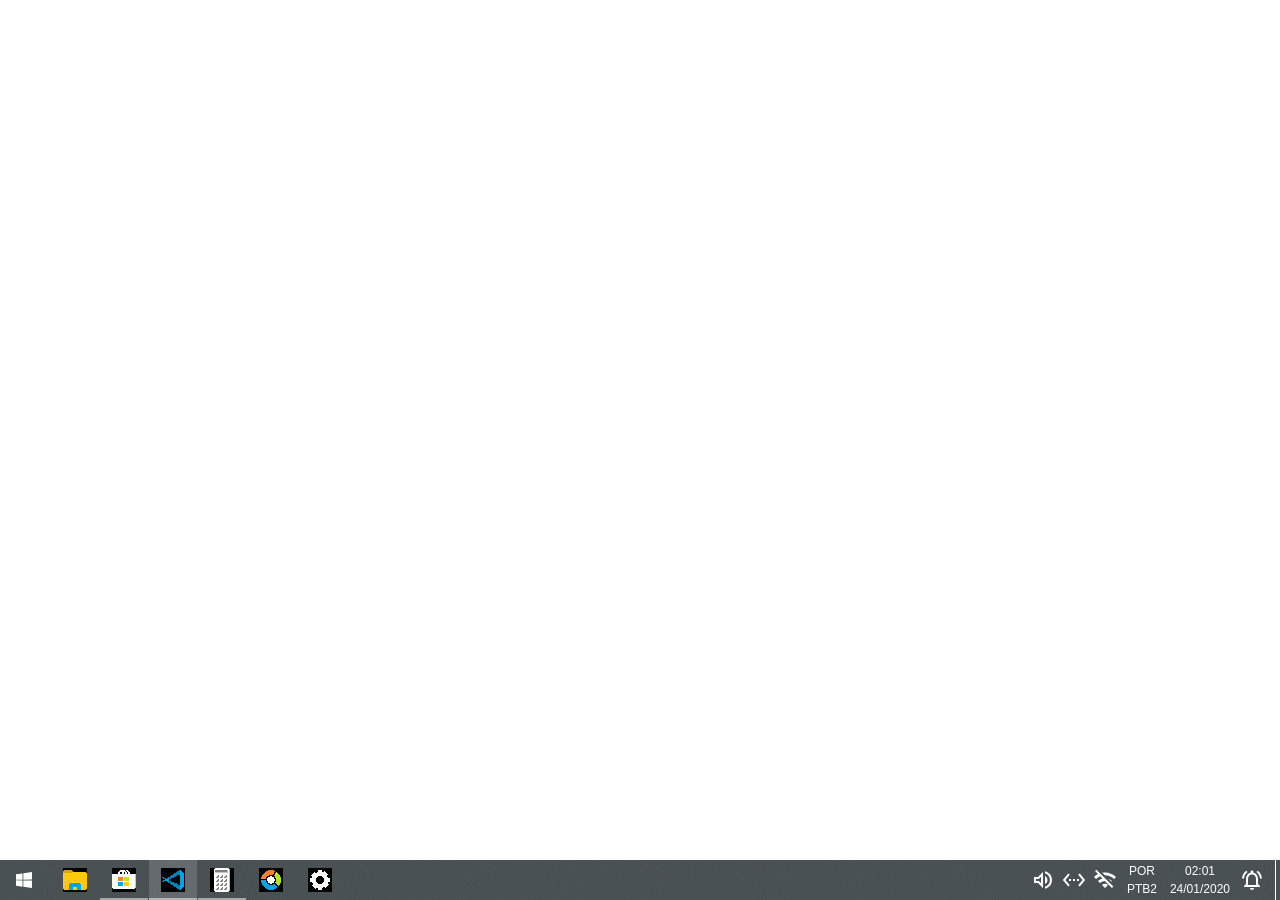
==== commit 11f14d15: "Rw + better icons + worst icons + windows tiles + animations + transitions + taskbar update - window" ====
--- a/index.html
+++ b/index.html
@@ -1,208 +1,260 @@
 <!DOCTYPE html>
 <html>
     <head>
-        <meta cherset="utf-8">
+        <meta charset="utf-8">
         <meta name="viewport" content="width=device-width,initial-scale=1,user-scalable=no">
         <title></title>
-        <link rel="stylesheet" type="text/css" href="style.css">
-        <script type="application/javascript" src="script.js" defer=""></script>
+        <link rel="stylesheet" type="text/css" href="assets/css/style.css">
+        <link rel="stylesheet" type="text/css" href="assets/css/taskbar.css">
+        <link rel="stylesheet" type="text/css" href="assets/css/icons.css">
+        <link rel="stylesheet" type="text/css" href="assets/css/startmenu.css">
+        <script type="application/javascript" src="assets/js/script.js" defer=""></script>
+        <style>
+html, body {
+    height: 100%;
+}
+body {
+    margin: 0;
+    padding: 0;
+}
+        </style>
     </head>
     <body>
-        <div class="window">
-            <div class="window-titlebar">
-                <div class="window-draggable"></div>
-                <div class="window-appicon icon-chrome"></div>
-                <div class="window-title">Chrome</div>
-                <div class="window-controls">
-                    <div class="window-icon window-minimize"></div>
-                    <div class="window-icon window-maximize"></div>
-                    <div class="window-icon window-close"></div>
+        <div class="win10">
+            <div class="startmenu" data-win10-script="startMenu">
+                <div class="startmenu-options">
+                    <ul class="startmenu-options-top">
+                        <li class="startmenu-item">
+                            <div class="startmenu-item-icon icon-menu"></div>
+                            <div class="startmenu-item-text startmenu-text-title">Iniciar</div>
+                            <div class="startmenu-item-options"></div>
+                        </li>
+                    </ul>
+                    <ul class="startmenu-options-bottom">
+                        <li class="startmenu-item">
+                            <div class="startmenu-item-icon image-icon user-avatar">
+                                <img src="https://i.picsum.photos/id/212/512/512.jpg">
+                            </div>
+                            <div class="startmenu-item-text">Gabriel Hiperesp</div>
+                            <div class="startmenu-item-options"></div>
+                        </li>
+                        <li class="startmenu-item">
+                            <div class="startmenu-item-icon icon-file"></div>
+                            <div class="startmenu-item-text">Documentos</div>
+                            <div class="startmenu-item-options"></div>
+                        </li>
+                        <li class="startmenu-item">
+                            <div class="startmenu-item-icon icon-images"></div>
+                            <div class="startmenu-item-text">Imagens</div>
+                            <div class="startmenu-item-options"></div>
+                        </li>
+                        <li class="startmenu-item">
+                            <div class="startmenu-item-icon icon-settings"></div>
+                            <div class="startmenu-item-text">Configurações</div>
+                            <div class="startmenu-item-options"></div>
+                        </li>
+                        <li class="startmenu-item">
+                            <div class="startmenu-item-icon icon-power"></div>
+                            <div class="startmenu-item-text">Ligar/Desligar</div>
+                            <div class="startmenu-item-options"></div>
+                        </li>
+                    </ul>
+                </div>
+                <div class="startmenu-programs">
+                    <ul class="startmenu-programs-section">
+                        <li class="startmenu-item startmenu-programs-label">
+                            <div class="startmenu-item-text">A</div>
+                        </li>
+                        <li class="startmenu-item">
+                            <div class="startmenu-item-icon image-icon" style="background-color: #804080">
+                                <img src="http://icons.iconarchive.com/icons/dakirby309/simply-styled/64/Adobe-After-Effects-icon.png">
+                            </div>
+                            <div class="startmenu-item-text">Adobe After Effects</div>
+                            <div class="startmenu-item-options"></div>
+                        </li>
+                        <li class="startmenu-item">
+                            <div class="startmenu-item-icon image-icon" style="background-color: #8080ff">
+                                <img src="https://icons.iconarchive.com/icons/dakirby309/simply-styled/64/Adobe-Photoshop-icon.png">
+                            </div>
+                            <div class="startmenu-item-text">Adobe Photoshop</div>
+                            <div class="startmenu-item-options"></div>
+                        </li>
+                        <li class="startmenu-item">
+                            <div class="startmenu-item-icon image-icon" style="background-color: #8000ff">
+                                <img src="http://icons.iconarchive.com/icons/dakirby309/simply-styled/64/Adobe-Premiere-Pro-icon.png">
+                            </div>
+                            <div class="startmenu-item-text">Adobe Premiere</div>
+                            <div class="startmenu-item-options"></div>
+                        </li>
+                        <li class="startmenu-item">
+                            <div class="startmenu-item-icon image-icon" style="background-color: #dd40ff">
+                                <img src="https://upload.wikimedia.org/wikipedia/commons/thumb/c/c2/Adobe_XD_CC_icon.svg/64px-Adobe_XD_CC_icon.svg.png">
+                            </div>
+                            <div class="startmenu-item-text">Adobe XD</div>
+                            <div class="startmenu-item-options"></div>
+                        </li>
+                        <li class="startmenu-item">
+                            <div class="startmenu-item-icon image-icon">
+                                <img src="https://upload.wikimedia.org/wikipedia/commons/thumb/3/34/Android_Studio_icon.svg/64px-Android_Studio_icon.svg.png">
+                            </div>
+                            <div class="startmenu-item-text">Android Studio</div>
+                            <div class="startmenu-item-options"></div>
+                        </li>
+                    </ul>
+                    <ul class="startmenu-programs-section">
+                        <li class="startmenu-item startmenu-programs-label">
+                            <div class="startmenu-item-text">C</div>
+                        </li>
+                        <li class="startmenu-item">
+                            <div class="startmenu-item-icon image-icon">
+                                <img src="http://icons.iconarchive.com/icons/hopstarter/software/64/Half-Life-Counter-Strike-icon.png">
+                            </div>
+                            <div class="startmenu-item-text">Counter-Strike: Source</div>
+                            <div class="startmenu-item-options"></div>
+                        </li>
+                    </ul>
+                    <ul class="startmenu-programs-section">
+                        <li class="startmenu-item startmenu-programs-label">
+                            <div class="startmenu-item-text">E</div>
+                        </li>
+                        <li class="startmenu-item">
+                            <div class="startmenu-item-icon image-icon">
+                                <img src="http://icons.iconarchive.com/icons/papirus-team/papirus-apps/64/eclipse-icon.png">
+                            </div>
+                            <div class="startmenu-item-text">Eclipse</div>
+                            <div class="startmenu-item-options"></div>
+                        </li>
+                    </ul>
+                    <ul class="startmenu-programs-section">
+                        <li class="startmenu-item startmenu-programs-label">
+                            <div class="startmenu-item-text">G</div>
+                        </li>
+                        <li class="startmenu-item">
+                            <div class="startmenu-item-icon image-icon" style="background-color: #404040">
+                                <img src="http://icons.iconarchive.com/icons/google/chrome/64/Google-Chrome-icon.png">
+                            </div>
+                            <div class="startmenu-item-text">Google Chrome</div>
+                            <div class="startmenu-item-options"></div>
+                        </li>
+                    </ul>
+                    <ul class="startmenu-programs-section">
+                        <li class="startmenu-item startmenu-programs-label">
+                            <div class="startmenu-item-text">R</div>
+                        </li>
+                        <li class="startmenu-item">
+                            <div class="startmenu-item-icon image-icon">
+                                <img src="http://icons.iconarchive.com/icons/papirus-team/papirus-apps/64/rocket-league-icon.png">
+                            </div>
+                            <div class="startmenu-item-text">Rocket League</div>
+                            <div class="startmenu-item-options"></div>
+                        </li>
+                    </ul>
+                    <ul class="startmenu-programs-section">
+                        <li class="startmenu-item startmenu-programs-label">
+                            <div class="startmenu-item-text">S</div>
+                        </li>
+                        <li class="startmenu-item">
+                            <div class="startmenu-item-icon image-icon">
+                                <img src="http://icons.iconarchive.com/icons/papirus-team/papirus-apps/64/steam-icon.png">
+                            </div>
+                            <div class="startmenu-item-text">Steam</div>
+                            <div class="startmenu-item-options"></div>
+                        </li>
+                    </ul>
+                    <ul class="startmenu-programs-section">
+                        <li class="startmenu-item startmenu-programs-label">
+                            <div class="startmenu-item-text">V</div>
+                        </li>
+                        <li class="startmenu-item">
+                            <div class="startmenu-item-icon image-icon">
+                                <img src="http://icons.iconarchive.com/icons/dakirby309/simply-styled/64/Microsoft-Visual-Studio-icon.png">
+                            </div>
+                            <div class="startmenu-item-text">Visual Studio 2019</div>
+                            <div class="startmenu-item-options"></div>
+                        </li>
+                        <li class="startmenu-item">
+                            <div class="startmenu-item-icon image-icon" style="background-color: #404040">
+                                <img src="http://icons.iconarchive.com/icons/papirus-team/papirus-apps/64/visual-studio-code-icon.png">
+                            </div>
+                            <div class="startmenu-item-text">Visual Studio Code</div>
+                            <div class="startmenu-item-options"></div>
+                        </li>
+                        <li class="startmenu-item">
+                            <div class="startmenu-item-icon image-icon" style="background-color: #404040">
+                                <img src="http://icons.iconarchive.com/icons/papirus-team/papirus-apps/64/visual-studio-code-insiders-icon.png">
+                            </div>
+                            <div class="startmenu-item-text">Visual Studio Code Insiders</div>
+                            <div class="startmenu-item-options"></div>
+                        </li>
+                    </ul>
+                </div>
+                <div class="startmenu-tiles">
+                    <div class="tile-group">
+                        <div class="tile-group-title">Teste de grupo</div>
+                        <div class="tile-row">
+                            <div class="tile-column">
+                                <div class="tile-wide" style="background-color: #0e93a4"></div>
+                                <div class="tile-wide" style="background-color: #404040"></div>
+                                <div class="tile-medium" style="background-color: #175ab5"></div>
+                                <div class="tile-column">
+                                    <div class="tile-small" style="background-color: #229337"></div>
+                                    <div class="tile-small" style="background-color: #1951a8"></div>
+                                    <div class="tile-small" style="background-color: #c74e33"></div>
+                                    <div class="tile-small" style="background-color: #801589"></div>
+                                </div>
+                            </div>
+                            <div class="tile-column">
+                                <div class="tile-wide" style="background-color: #5c3fa9"></div>
+                                <div class="tile-large" style="background-color: #6c7682"></div>
+                            </div>
+                        </div>
+                    </div>
+                    <div class="tile-group">
+                        <div class="tile-group-title">Teste de grupo 2</div>
+                        <div class="tile-row">
+                            <div class="tile-column">
+                                <div class="tile-medium" style="background-color: #987654"></div>
+                                <div class="tile-column">
+                                    <div class="tile-small" style="background-color: #a62544"></div>
+                                    <div class="tile-small" style="background-color: #d05533"></div>
+                                    <div class="tile-small" style="background-color: #10880d"></div>
+                                    <div class="tile-small" style="background-color: #9a0e95"></div>
+                                </div>
+                                <div class="tile-medium" style="background-color: #3171db"></div>
+                                <div class="tile-medium" style="background-color: #cc5736"></div>
+                                <div class="tile-wide" style="background-color: #0e890d"></div>
+                            </div>
+                            <div class="tile-column">
+                                <div class="tile-wide" style="background-color: #982640"></div>
+                                <div class="tile-wide" style="background-color: #0fa9dd"></div>
+                                <div class="tile-medium" style="background-color: #a72547"></div>
+                                <div class="tile-medium" style="background-color: #593ca6"></div>
+                            </div>
+                        </div>
+                    </div>
                 </div>
             </div>
-            <div class="window-content">
-                Conteúdo da janela aqui<br>
-                Conteúdo da janela aqui<br>
-                Conteúdo da janela aqui<br>
-                Conteúdo da janela aqui<br>
-                Conteúdo da janela aqui<br>
-            </div>
-        </div><br>
-        <div class="window">
-            <div class="window-titlebar">
-                <div class="window-draggable"></div>
-                <div class="window-appicon icon-explorer"></div>
-                <div class="window-title">Explorador de Arquivos</div>
-                <div class="window-controls">
-                    <div class="window-icon window-minimize"></div>
-                    <div class="window-icon window-maximize"></div>
-                    <div class="window-icon window-close"></div>
-                </div>
-            </div>
-            <div class="window-content">
-                Conteúdo da janela aqui<br><br><br><br><br>
-                Conteúdo da janela aqui<br>
-            </div>
-        </div>
-        <div class="startmenu background-noise" id="startmenu">
-            <div class="startmenu-left-menu">
-                <div class="startmenu-left-menu-top">
-                    <div class="startmenu-left-menu-item icon-hamburger-white"></div>
-                </div>
-                <div class="startmenu-left-menu-bottom">
-                    <div class="startmenu-left-menu-item icon-useravatar">
-                        <img src="https://i.picsum.photos/id/338/64/64.jpg">
-                    </div>
-                    <div class="startmenu-left-menu-item icon-documents-white"></div>
-                    <div class="startmenu-left-menu-item icon-photos-white"></div>
-                    <div class="startmenu-left-menu-item icon-settings-white"></div>
-                    <div class="startmenu-left-menu-item icon-shutdown-white"></div>
-                </div>
-            </div>
-            <div class="startmenu-programs">
-                <ul class="startmenu-program-section">
-                    <li class="startmenu-program">
-                        <div class="program-title">A</div>
-                    </li>
-                    <li class="startmenu-program">
-                        <div class="program-icon icon-photoshop"></div>
-                        <div class="program-title">Adobe Photoshop CC 2019</div>
-                        <div class="program-options"></div>
-                    </li>
-                    <li class="startmenu-program">
-                        <div class="program-icon icon-premiere"></div>
-                        <div class="program-title">Adobe Premiere Pro 2019</div>
-                        <div class="program-options"></div>
-                    </li>
-                    <li class="startmenu-program">
-                        <div class="program-icon icon-adobexd"></div>
-                        <div class="program-title">Adobe XD</div>
-                        <div class="program-options"></div>
-                    </li>
-                    <li class="startmenu-program">
-                        <div class="program-icon icon-clock-white"></div>
-                        <div class="program-title">Alarmes e Relógio</div>
-                        <div class="program-options"></div>
-                    </li>
-                    <li class="startmenu-program">
-                        <div class="program-icon icon-androidstudio"></div>
-                        <div class="program-title">Android Studio</div>
-                        <div class="program-options"></div>
-                    </li>
+            <div class="taskbar">
+                <ul class="taskbar-startmenu">
+                    <li class="taskbar-item icon-dynamic-startbutton" data-win10-script="toggleStartMenu"></li>
                 </ul>
-                <ul class="startmenu-program-section">
-                    <li class="startmenu-program">
-                        <div class="program-title">C</div>
-                    </li>
-                    <li class="startmenu-program">
-                        <div class="program-icon icon-calc-white"></div>
-                        <div class="program-title">Calculadora</div>
-                        <div class="program-options"></div>
-                    </li>
-                    <li class="startmenu-program">
-                        <div class="program-icon icon-calendar-white"></div>
-                        <div class="program-title">Calendário</div>
-                        <div class="program-options"></div>
-                    </li>
-                    <li class="startmenu-program">
-                        <div class="program-icon icon-camera-white"></div>
-                        <div class="program-title">Câmera</div>
-                        <div class="program-options"></div>
-                    </li>
-                    <li class="startmenu-program">
-                        <div class="program-icon icon-weather-white"></div>
-                        <div class="program-title">Clima</div>
-                        <div class="program-options"></div>
-                    </li>
-                    <li class="startmenu-program">
-                        <div class="program-icon icon-settings-white"></div>
-                        <div class="program-title">Configurações</div>
-                        <div class="program-options"></div>
-                    </li>
+                <ul class="taskbar-programs">
+                    <li class="taskbar-item"><img src="assets/icons/programs/file-explorer.png"></li>
+                    <li class="taskbar-item opened"><img src="assets/icons/programs/store.png"></li>
+                    <li class="taskbar-item opened focused"><img src="assets/icons/programs/code.png"></li>
+                    <li class="taskbar-item opened"><img src="assets/icons/programs/calculator.png"></li>
+                    <li class="taskbar-item"><img src="assets/icons/programs/browser.png"></li>
+                    <li class="taskbar-item"><img src="assets/icons/programs/settings.png"></li>
                 </ul>
-                <ul class="startmenu-program-section">
-                    <li class="startmenu-program">
-                        <div class="program-title">E</div>
-                    </li>
-                    <li class="startmenu-program">
-                        <div class="program-icon icon-eclipse"></div>
-                        <div class="program-title">Eclipse</div>
-                        <div class="program-options"></div>
-                    </li>
+                <ul class="taskbar-notifications">
+                    <li class="taskbar-item icon-volume" data-volume="2"></li>
+                    <li class="taskbar-item icon-ethernet" data-connection="1"></li>
+                    <li class="taskbar-item icon-wifi" data-connection="0"></li>
+                    <li class="taskbar-item taskbar-item-text">POR<br>PTB2</li>
+                    <li class="taskbar-item taskbar-item-text">02:01<br>24/01/2020</li>
+                    <li class="taskbar-item icon-notification" data-notifications="1"></li>
+                    <li class="taskbar-item taskbar-item-show-desktop"></li>
                 </ul>
-                <ul class="startmenu-program-section">
-                    <li class="startmenu-program">
-                        <div class="program-title">E</div>
-                    </li>
-                    <li class="startmenu-program">
-                        <div class="program-icon icon-movies-white"></div>
-                        <div class="program-title">Filmes</div>
-                        <div class="program-options"></div>
-                    </li>
-                    <li class="startmenu-program">
-                        <div class="program-icon icon-photos-white"></div>
-                        <div class="program-title">Fotos</div>
-                        <div class="program-options"></div>
-                    </li>
-                </ul>
-                <ul class="startmenu-program-section">
-                    <li class="startmenu-program">
-                        <div class="program-title">G</div>
-                    </li>
-                    <li class="startmenu-program">
-                        <div class="program-icon icon-chrome"></div>
-                        <div class="program-title">Google Chrome</div>
-                        <div class="program-options"></div>
-                    </li>
-                </ul>
-                <ul class="startmenu-program-section">
-                    <li class="startmenu-program">
-                        <div class="program-title">M</div>
-                    </li>
-                    <li class="startmenu-program">
-                        <div class="program-icon icon-ms-edge"></div>
-                        <div class="program-title">Microsoft Edge</div>
-                        <div class="program-options"></div>
-                    </li>
-                    <li class="startmenu-program">
-                        <div class="program-icon icon-ms-store"></div>
-                        <div class="program-title">Microsoft Store</div>
-                        <div class="program-options"></div>
-                    </li>
-                    <li class="startmenu-program">
-                        <div class="program-icon icon-minecraft"></div>
-                        <div class="program-title">Minecraft</div>
-                        <div class="program-options"></div>
-                    </li>
-                    <li class="startmenu-program">
-                        <div class="program-icon icon-minecraft-educational"></div>
-                        <div class="program-title">Minecraft: Education Edition</div>
-                        <div class="program-options"></div>
-                    </li>
-                </ul>
-                <ul class="startmenu-program-section">
-                    <li class="startmenu-program">
-                        <div class="program-title">V</div>
-                    </li>
-                    <li class="startmenu-program">
-                        <div class="program-icon icon-vscode" style="background-color: #282828"></div>
-                        <div class="program-title">Visual Studio Code</div>
-                        <div class="program-options"></div>
-                    </li>
-                </ul>
-            </div>
-        </div>
-        <div class="taskbar background-noise">
-            <div class="taskbar-startbutton">
-                <div class="taskbar-item startmenu-icon" id="startmenu-toggle-button"></div>
-            </div>
-            <div class="taskbar-windows">
-                <div class="taskbar-item icon-explorer focus opened"></div>
-                <div class="taskbar-item icon-chrome opened"></div>
-                <div class="taskbar-item icon-vscode"></div>
-                <div class="taskbar-item"></div>
-            </div>
-            <div class="taskbar-right">
-
             </div>
         </div>
     </body>
--- a/assets/css/style.css
+++ b/assets/css/style.css
@@ -0,0 +1,16 @@
+.win10 * {
+    margin: 0;
+    padding: 0;
+}
+.win10 {
+    position: relative;
+    width: 100%;
+    height: 100%;
+    background-image: url('../images/background.png');
+    background-image: url('https://cdn2.alphr.com/sites/alphr/files/2015/07/windows_10_light_and_mirror_background_0.jpg');
+    background-position: center;
+    background-repeat: no-repeat;
+    background-size: cover;
+    image-rendering: pixelated;
+    font-family: 'Segoe UI', Tahoma, Geneva, Verdana, sans-serif;
+}
--- a/assets/css/taskbar.css
+++ b/assets/css/taskbar.css
@@ -0,0 +1,74 @@
+
+.win10 .taskbar {
+    position: absolute;
+    display: flex;
+    left: 0;
+    bottom: 0;
+    width: 100%;
+    height: 40px;
+    background-color: hsl(200deg, 50%, 5%, 75%);
+    background-image: url('../icons/noise.svg');
+    backdrop-filter: blur(10px);
+}
+.win10 .taskbar ul {
+    list-style-type: none;
+}
+.win10 .taskbar-startmenu {
+    margin-right: 2px;
+}
+.win10 .taskbar-programs {
+    flex: 1;
+    display: flex;
+}
+.win10 .taskbar-notifications {
+    display: flex;
+}
+.win10 .taskbar-item {
+    min-width: 24px;
+    min-height: 24px;
+    padding: 8px 12px;
+    margin-right: 1px;
+    background-size: 24px;
+    font-size: 12px;
+    line-height: 1.5;
+}
+.win10 .taskbar-notifications .taskbar-item {
+    padding: 8px 3px;
+}
+.win10 .taskbar-notifications .taskbar-item-text {
+    display: flex;
+    align-items: center;
+    text-align: center;
+    padding: 0px 6px;
+    color: #ffffff;
+}
+.win10 .taskbar-notifications .taskbar-item-show-desktop {
+    padding: 8px 2px;
+    margin-left: 7px;
+    margin-right: 0px;
+    min-width: 0px;
+    border-left-style: solid;
+    border-left-width: 1px;
+    border-left-color: #ffffff;
+}
+.win10 .taskbar-item.focused,
+.win10 .taskbar-item:hover {
+    background-color: hsla(0deg, 0%, 100%, 15%);
+}
+.win10 .taskbar-item:active {
+    background-color: hsla(0deg, 0%, 100%, 5%);
+}
+.win10 .taskbar-programs .taskbar-item.opened,
+.win10 .taskbar-programs .taskbar-item.focused {
+    min-height: 22px;
+    border-bottom-style: solid;
+    border-bottom-width: 2px;
+    border-bottom-color: hsla(0deg, 0%, 100%, 50%);
+}
+.win10 .taskbar-item.focused:hover {
+    background-color: hsla(0deg, 0%, 100%, 25%);
+}
+.win10 .taskbar-item.focused:active {
+    background-color: hsla(0deg, 0%, 100%, 20%);
+}
+
--- a/assets/css/icons.css
+++ b/assets/css/icons.css
@@ -0,0 +1,34 @@
+
+.win10 .icon-dynamic-startbutton,
+.win10 .icon-volume,
+.win10 .icon-ethernet,
+.win10 .icon-wifi,
+.win10 .icon-notification,
+.win10 .icon-menu,
+.win10 .icon-file,
+.win10 .icon-images,
+.win10 .icon-power,
+.win10 .icon-settings {
+    background-repeat: no-repeat;
+    background-position: center;
+}
+.win10 .icon-dynamic-startbutton { background-size: 16px; background-image: url('../icons/startbutton.svg'); }
+.win10 .icon-dynamic-startbutton:hover { background-size: 16px; background-image: url('../icons/startbutton-color.svg'); }
+.win10 .icon-volume,
+.win10 .icon-volume[data-volume='2'] { background-image: url('../icons/volume-2.svg'); }
+.win10 .icon-volume[data-volume='1'] { background-image: url('../icons/volume-1.svg'); }
+.win10 .icon-volume[data-volume='0'] { background-image: url('../icons/volume-0.svg'); }
+.win10 .icon-volume[data-volume='-1'] { background-image: url('../icons/volume-mute.svg'); }
+.win10 .icon-volume[data-volume='-1'] { background-image: url('../icons/volume-mute.svg'); }
+.win10 .icon-ethernet { background-image: url('../icons/ethernet.svg'); }
+.win10 .icon-ethernet[data-connection='0'] { background-image: url(''); }
+.win10 .icon-wifi { background-image: url('../icons/wifi.svg'); }
+.win10 .icon-wifi[data-connection='0'] { background-image: url('../icons/wifi-off.svg'); }
+.win10 .icon-notification { background-image: url('../icons/notification.svg'); }
+.win10 .icon-notification[data-notifications='0'] { background-image: url('../icons/notification-none.svg'); }
+
+.win10 .icon-menu { background-image: url('../icons/menu.svg'); }
+.win10 .icon-file { background-image: url('../icons/file.svg'); }
+.win10 .icon-images { background-image: url('../icons/images.svg'); }
+.win10 .icon-power { background-image: url('../icons/power.svg'); }
+.win10 .icon-settings { background-image: url('../icons/settings.svg'); }
--- a/assets/css/startmenu.css
+++ b/assets/css/startmenu.css
@@ -0,0 +1,209 @@
+@keyframes win10-open-startmenu {
+    0%, 50% {
+        opacity: 0;
+        transform: translateY(40px);
+    }
+    100% {
+        opacity: 1;
+    }
+}
+.win10 .startmenu {
+    position: absolute;
+    display: none;
+    padding-top: 4px;
+    left: 0;
+    bottom: 40px;
+    width: min-content;
+    max-width: calc(100% - 80px);
+    max-height: 648px;
+    height: calc(100% - 80px);
+    background-color: hsl(200deg, 50%, 5%, 90%);
+    background-image: url('../icons/noise.svg');
+    backdrop-filter: blur(10px);
+    box-shadow: 0 0 5px #000000;
+    overflow: hidden;
+    animation-name: win10-open-startmenu;
+    animation-duration: 600ms;
+    animation-delay: -300ms;
+}
+.win10 .startmenu.opened {
+    display: flex;
+    animation-direction: normal;
+}
+.win10 .startmenu-options,
+.win10 .startmenu-programs,
+.win10 .startmenu-tiles {
+    overflow: auto;
+    animation-name: win10-open-startmenu;
+    animation-duration: 600ms;
+}
+.win10 .startmenu-options {
+    display: flex;
+    flex-direction: column;
+    width: 48px;
+    margin-right: 12px;
+    animation-delay: -300ms;
+}
+.win10 .startmenu-options-top {
+    flex: 1;
+}
+.win10 .startmenu-options-top,
+.win10 .startmenu-options-bottom {
+    display: flex;
+    flex-direction: column;
+}
+.win10 .startmenu ul {
+    list-style-type: none;
+}
+.win10 .startmenu-item {
+    display: flex;
+    padding: 1px;
+}
+.win10 .startmenu-item-icon {
+    margin: 1px;
+    padding: 8px;
+    width: 28px;
+    height: 28px;
+    background-size: 20px;
+}
+.win10 .startmenu-item:hover {
+    padding: 0px;
+    border-style: solid;
+    border-width: 1px;
+    border-color: hsla(0deg, 0%, 75%, 50%);
+    background-color: hsla(0deg, 0%, 50%, 50%);
+}
+.win10 .startmenu-item-icon.image-icon img {
+    width: 100%;
+    height: 100%;
+}
+.win10 .startmenu-item-icon.user-avatar img {
+    border-radius: 50%;
+}
+.win10 .startmenu-options .startmenu-item-text,
+.win10 .startmenu-options .startmenu-item-options {
+    display: none;
+}
+.win10 .startmenu-programs {
+    animation-delay: -200ms;
+}
+.win10 .startmenu-programs:after {
+    content: " ";
+    display: block;
+    height: 54px;
+}
+.win10 .startmenu-programs .startmenu-item-icon {
+    padding: 4px;
+    width: 24px;
+    height: 24px;
+    background-color: #2997cc;
+}
+.win10 .startmenu-programs .startmenu-item {
+    width: 244px;
+    transition: transform 50ms;
+}
+.win10 .startmenu-programs .startmenu-item:not(.startmenu-programs-label):active {
+    transform: scale(0.975);
+}
+.win10 .startmenu-item-text {
+    flex: 1;
+    padding: 8px;
+    color: #ffffff;
+    font-size: 12px;
+    text-overflow: ellipsis;
+    white-space: nowrap;
+    overflow: hidden;
+}
+.win10 .startmenu-tiles {
+    padding-left: 16px;
+    flex: 1;
+    display: flex;
+    flex-direction: column;
+    animation-delay: -150ms;
+}
+.win10 .tile-group {
+    display: flex;
+    flex-direction: column;
+    padding: 12px 16px 0 0;
+}
+.win10 .tile-group-title {
+    margin-left: 2px;
+    padding-bottom: 12px;
+    max-width: 104px;
+    height: 16px;
+    color: #ffffff;
+    font-size: 12px;
+    text-overflow: ellipsis;
+    white-space: nowrap;
+    overflow: hidden;
+}
+.win10 .tile-row {
+    display: flex;
+    height: fit-content;
+}
+.win10 .tile-column {
+    display: flex;
+    flex-wrap: wrap;
+    flex-direction: row;
+    flex-basis: 104px;
+    height: fit-content;
+}
+.win10 .startmenu-tiles .tile-large,
+.win10 .startmenu-tiles .tile-wide,
+.win10 .startmenu-tiles .tile-medium,
+.win10 .startmenu-tiles .tile-small {
+    margin: 2px 2px;
+    background-color: #2997cc;
+    background-size: cover;
+    transition: transform 50ms;
+}
+.win10 .startmenu-tiles .tile-large:hover,
+.win10 .startmenu-tiles .tile-wide:hover,
+.win10 .startmenu-tiles .tile-medium:hover,
+.win10 .startmenu-tiles .tile-small:hover {
+    border-style: solid;
+    border-width: 2px;
+    border-color: hsla(0deg, 0%, 75%, 50%);
+}
+.win10 .startmenu-tiles .tile-large:active,
+.win10 .startmenu-tiles .tile-wide:active,
+.win10 .startmenu-tiles .tile-medium:active,
+.win10 .startmenu-tiles .tile-small:active {
+    transform: scale(0.975);
+}
+.win10 .startmenu-tiles .tile-invisible {
+    visibility: hidden;
+}
+.win10 .startmenu-tiles .tile-large {
+    width: 204px;
+    height: 204px;
+}
+.win10 .startmenu-tiles .tile-wide {
+    width: 204px;
+    height: 100px;
+}
+.win10 .startmenu-tiles .tile-medium {
+    width: 100px;
+    height: 100px;
+}
+.win10 .startmenu-tiles .tile-small {
+    width: 48px;
+    height: 48px;
+}
+.win10 .startmenu-tiles .tile-large:hover {
+    width: 200px;
+    height: 200px;
+}
+.win10 .startmenu-tiles .tile-wide:hover {
+    width: 200px;
+    height: 96px;
+}
+.win10 .startmenu-tiles .tile-medium:hover {
+    width: 96px;
+    height: 96px;
+}
+.win10 .startmenu-tiles .tile-small:hover {
+    width: 44px;
+    height: 44px;
+}
+
